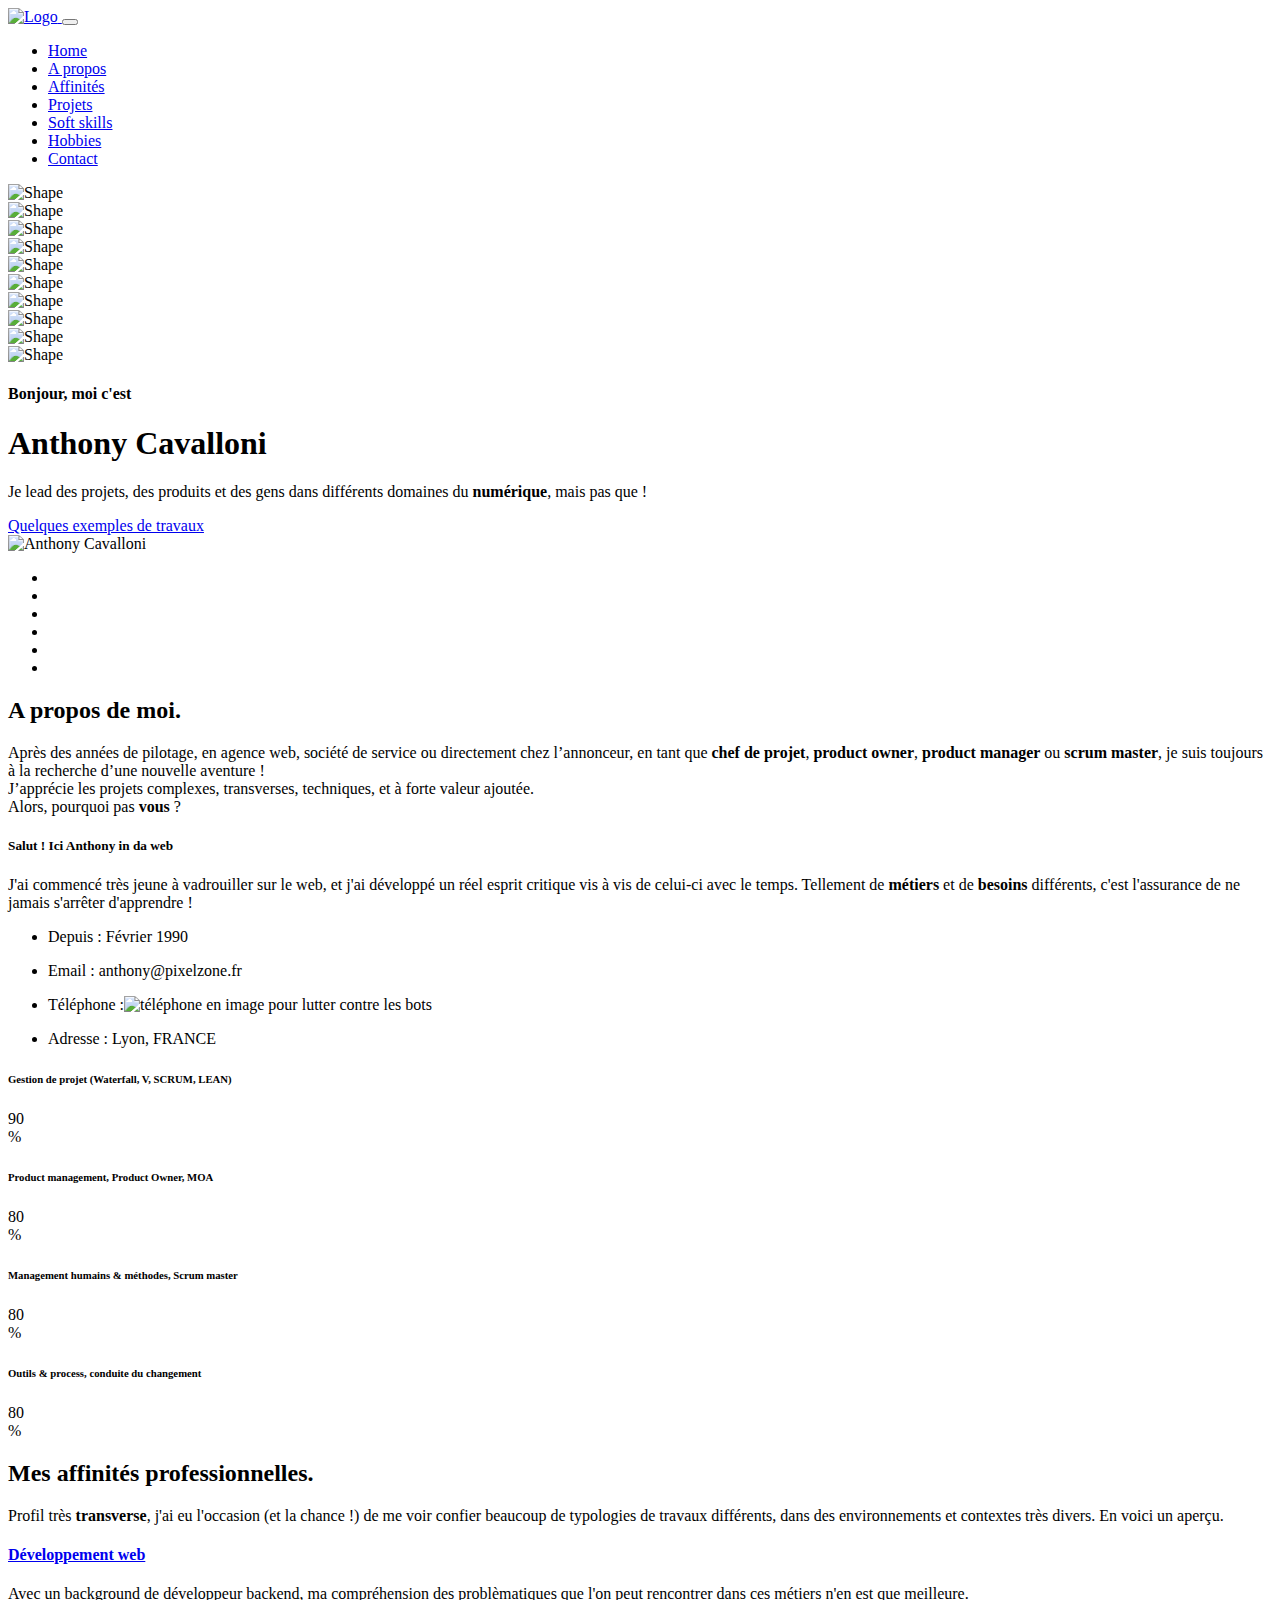
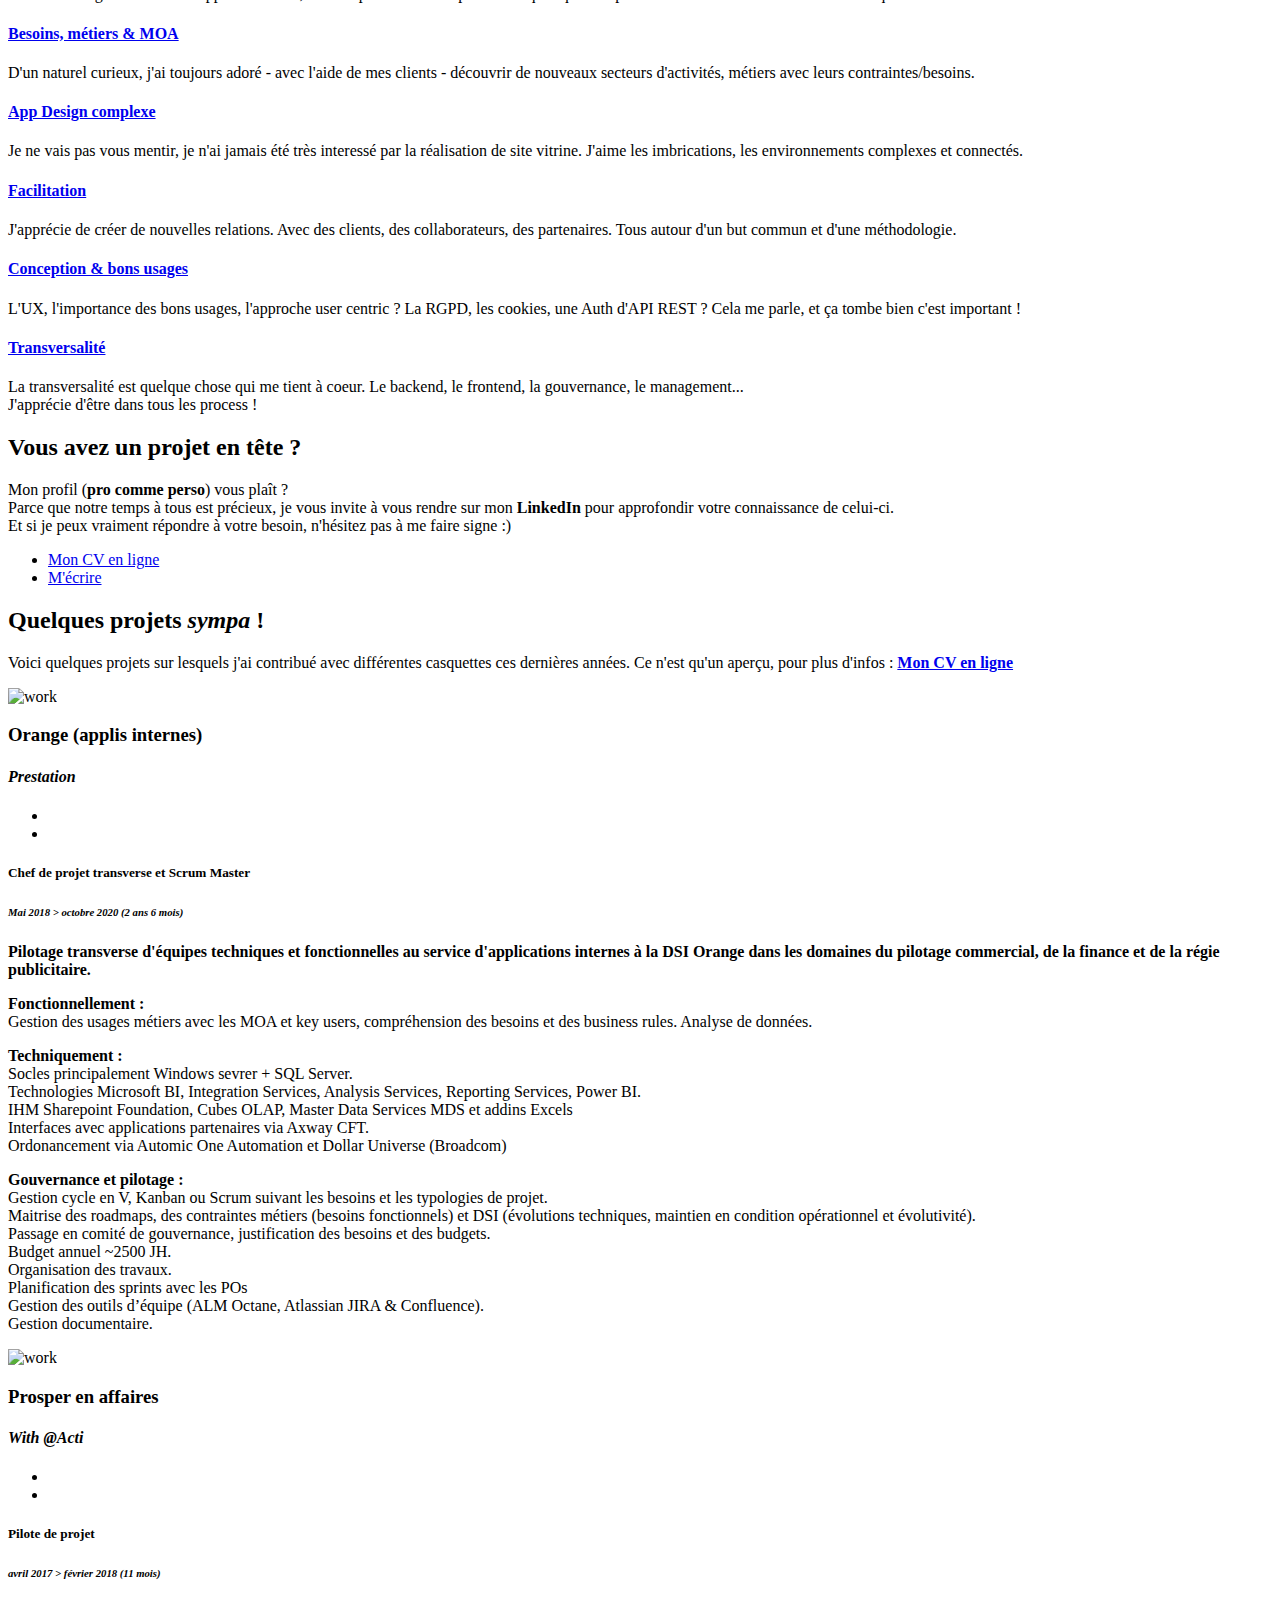
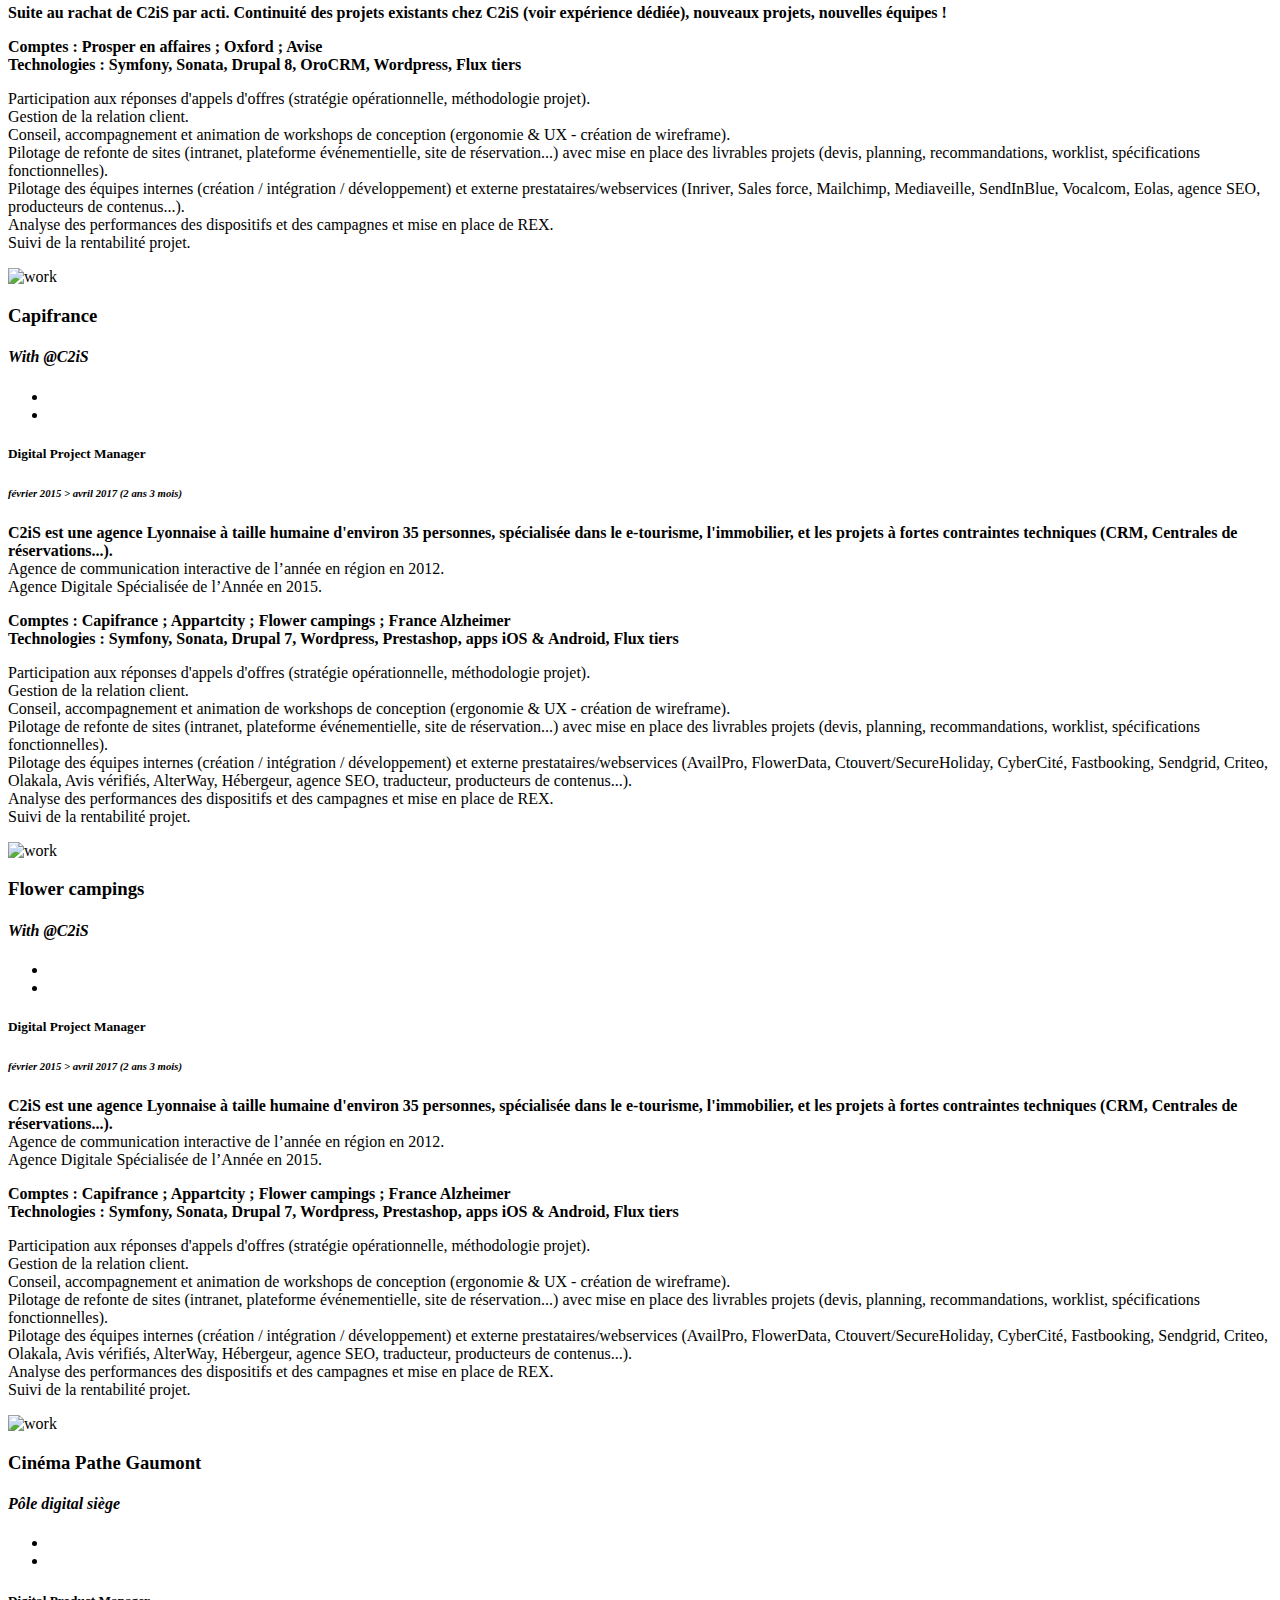
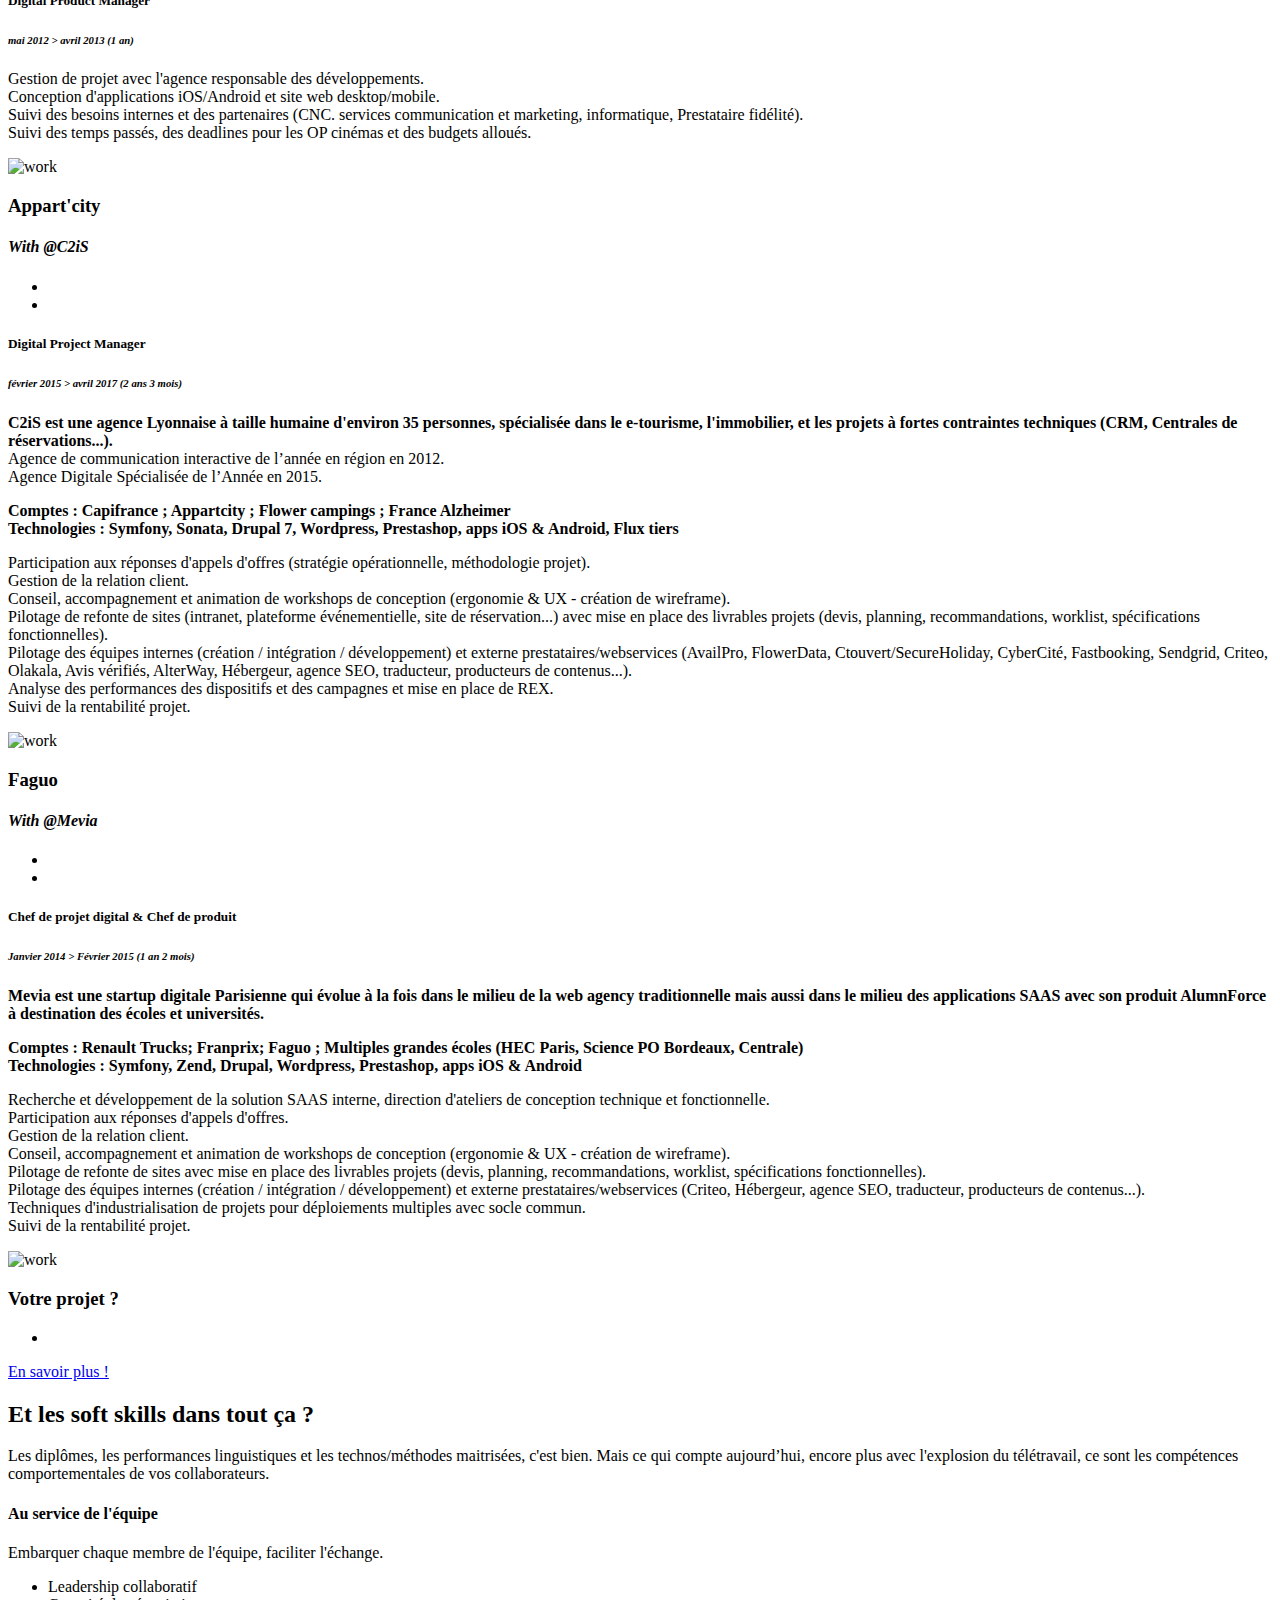
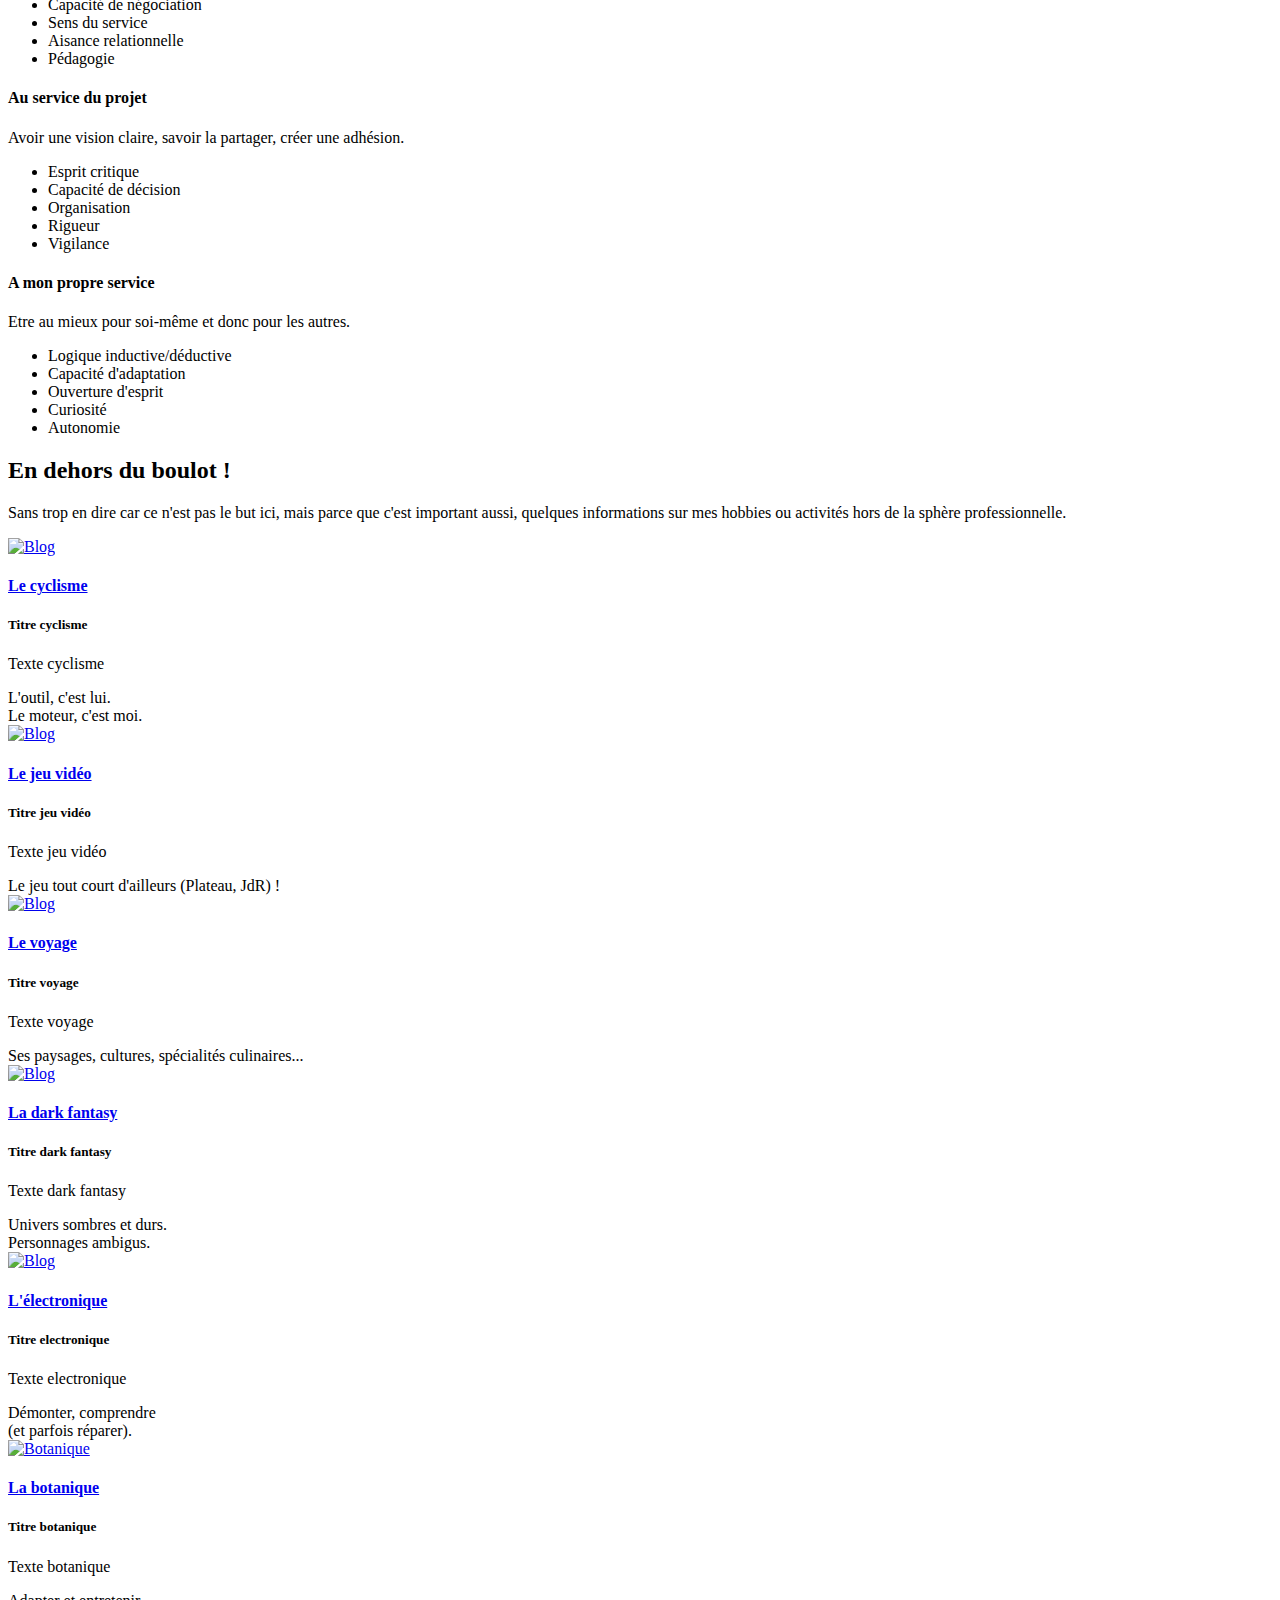
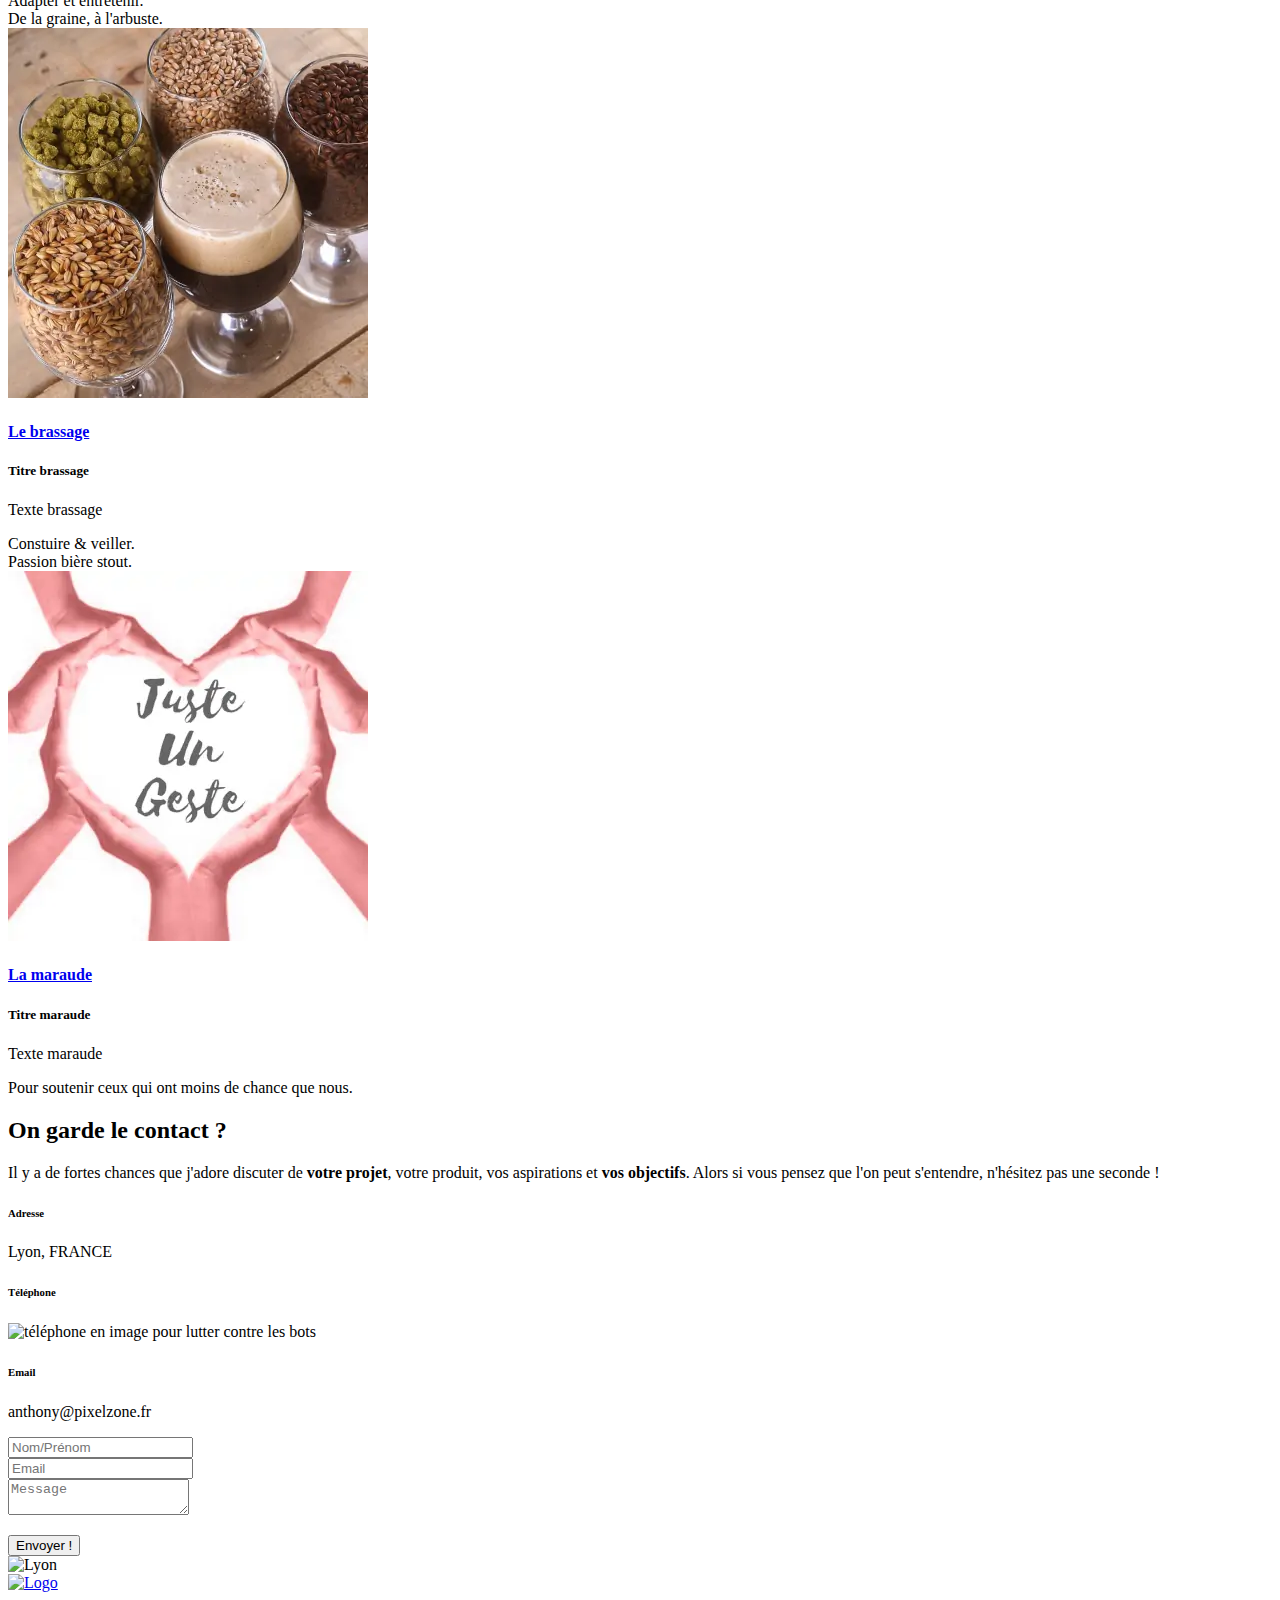
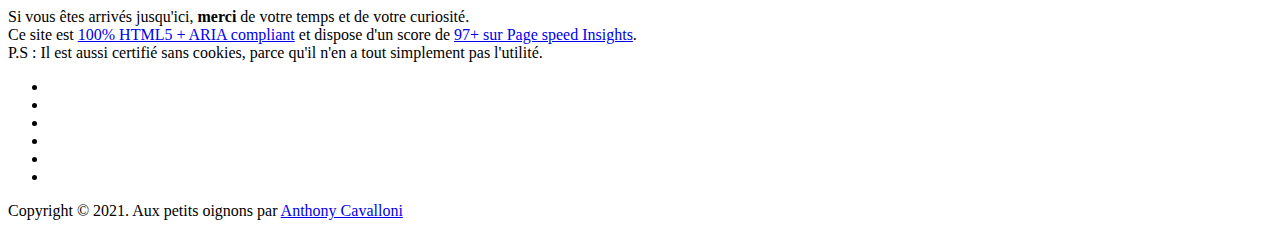
==== index.html @ 9d21a85a "wording improvements" ====
<!doctype html>
<html lang="fr">

<head>

    <!--====== Required meta tags ======-->
    <meta charset="utf-8">
    <meta http-equiv="x-ua-compatible" content="ie=edge">
    <meta name="viewport" content="width=device-width, initial-scale=1, shrink-to-fit=no">
    <meta name="robots" content="index">
    <meta name="description" content="Anthony CAVALLONI - Chef de projet / Product Owner / Scrum Master">
    <meta name="keywords" content="PO, SCRUM, CP, Chef de projet, Product Owner, Scrum Master, "/>
    <meta name="author" content="Anthony CAVALLONI" >
    <meta name="copyright" content="propriétaire du copyright" >


    <!--====== Title ======-->
    <title>Anthony CAVALLONI - Chef de projet / Product Owner / Scrum Master</title>

    <!--====== Favicon Icon ======-->
    <link rel="shortcut icon" href="assets/images/favicon.png" type="image/png">

    <!--====== Line Icons css ======-->
    <link rel="stylesheet" href="assets/css/LineIcons.css">

    <!--====== Magnific Popup css ======-->
    <link rel="stylesheet" href="assets/css/magnific-popup.css">

    <!--====== Default css ======-->
    <link rel="stylesheet" href="assets/css/default.css">

    <!--====== Style css ======-->
    <link rel="stylesheet" href="assets/css/style.css">

    <!--====== Bootstrap css ======-->
    <link rel="stylesheet" href="assets/css/bootstrap.min.css">

</head>

<body>

    <!--====== PRELOADER PART START ======-->

    <div class="preloader">
        <div class="loader_34">
            <div class="ytp-spinner">
                <div class="ytp-spinner-container">
                    <div class="ytp-spinner-rotator">
                        <div class="ytp-spinner-left">
                            <div class="ytp-spinner-circle"></div>
                        </div>
                        <div class="ytp-spinner-right">
                            <div class="ytp-spinner-circle"></div>
                        </div>
                    </div>
                </div>
            </div>
        </div>
    </div>

    <!--====== PRELOADER ENDS START ======-->

    <!--====== HEADER PART START ======-->

    <header id="home" class="header-area">
        <div class="navigation fixed-top">
            <div class="container">
                <div class="row">
                    <div class="col-lg-12">
                        <nav class="navbar navbar-expand-lg">
                            <a class="navbar-brand" href="/">
                                <img src="assets/images/logo.png" alt="Logo">
                            </a> <!-- Logo -->
                            <button class="navbar-toggler" type="button" data-toggle="collapse" data-target="#navbarSupportedContent" aria-controls="navbarSupportedContent" aria-expanded="false" aria-label="Toggle navigation">
                                <span class="toggler-icon"></span>
                                <span class="toggler-icon"></span>
                                <span class="toggler-icon"></span>
                            </button>

                            <div class="collapse navbar-collapse" id="navbarSupportedContent">
                                <ul class="navbar-nav ml-auto">
                                    <li class="nav-item active"><a class="page-scroll" href="#home">Home</a></li>
                                    <li class="nav-item"><a class="page-scroll" href="#about">A propos</a></li>
                                    <li class="nav-item"><a class="page-scroll" href="#service">Affinités</a></li>
                                    <li class="nav-item"><a class="page-scroll" href="#work">Projets</a></li>
                                    <li class="nav-item"><a class="page-scroll" href="#pricing">Soft skills</a></li>
                                    <li class="nav-item"><a class="page-scroll" href="#blog">Hobbies</a></li>
                                    <li class="nav-item"><a class="page-scroll" href="#contact">Contact</a></li>
                                </ul>
                            </div> <!-- navbar collapse -->
                        </nav> <!-- navbar -->
                    </div>
                </div> <!-- row -->
            </div> <!-- container -->
        </div> <!-- navigation -->

        <div id="parallax" class="header-content d-flex align-items-center">
            <div class="header-shape shape-one layer" data-depth="0.10">
                <img src="assets/images/banner/shape/shape-1.png" alt="Shape">
            </div> <!-- header shape -->
            <div class="header-shape shape-tow layer" data-depth="0.30">
                <img src="assets/images/banner/shape/shape-2.png" alt="Shape">
            </div> <!-- header shape -->
            <div class="header-shape shape-three layer" data-depth="0.40">
                <img src="assets/images/banner/shape/shape-3.png" alt="Shape">
            </div> <!-- header shape -->
            <div class="header-shape shape-fore layer" data-depth="0.60">
                <img src="assets/images/banner/shape/shape-2.png" alt="Shape">
            </div> <!-- header shape -->
            <div class="header-shape shape-five layer" data-depth="0.20">
                <img src="assets/images/banner/shape/shape-1.png" alt="Shape">
            </div> <!-- header shape -->
            <div class="header-shape shape-six layer" data-depth="0.15">
                <img src="assets/images/banner/shape/shape-4.png" alt="Shape">
            </div> <!-- header shape -->
            <div class="header-shape shape-seven layer" data-depth="0.50">
                <img src="assets/images/banner/shape/shape-5.png" alt="Shape">
            </div> <!-- header shape -->
            <div class="header-shape shape-eight layer" data-depth="0.40">
                <img src="assets/images/banner/shape/shape-3.png" alt="Shape">
            </div> <!-- header shape -->
            <div class="header-shape shape-nine layer" data-depth="0.20">
                <img src="assets/images/banner/shape/shape-6.png" alt="Shape">
            </div> <!-- header shape -->
            <div class="header-shape shape-ten layer" data-depth="0.30">
                <img src="assets/images/banner/shape/shape-3.png" alt="Shape">
            </div> <!-- header shape -->
            <div class="container">
                <div class="row align-items-center">
                    <div class="col-xl-5 col-lg-6">
                        <div class="header-content-right">
                            <h4 class="sub-title">Bonjour, moi c'est</h4>
                            <h1 class="title">Anthony Cavalloni</h1>
                            <p>Je lead des projets, des produits et des gens dans différents domaines du <b>numérique</b>, mais pas que !</p>
                            <a class="main-btn page-scroll" href="#work">Quelques exemples de travaux</a>
                        </div> <!-- header content right -->
                    </div>
                    <div class="col-lg-6 offset-xl-1">
                        <div class="header-image d-none d-lg-block">
                            <img src="assets/images/banner/anthony_cavalloni.webp" alt="Anthony Cavalloni">
                        </div> <!-- header image -->
                    </div>
                </div> <!-- row -->
            </div> <!-- container -->
            <div class="header-social">
                <div class="container">
                    <div class="row">
                        <div class="col-lg-12">
                            <div class="header-social-icon">
                                <ul>
                                    <li><a href="https://www.linkedin.com/in/anthonycavalloni/"><i class="lni-linkedin-original"></i></a></li>
                                    <li><a href="https://twitter.com/Gugulito_fr"><i class="lni-twitter-original"></i></a></li>
                                    <li><a href="https://github.com/gugul"><i class="lni-github-original"></i></a></li>
                                    <li><a href="https://www.instagram.com/gugulito69/"><i class="lni-instagram-original"></i></a></li>
                                    <li><a href="https://www.psthc.fr/profil-psn-Gugulito.htm"><i class="lni-game"></i></a></li>
                                    <li><a href="https://open.spotify.com/playlist/1IXLL2IR5UKmJcnIMZHQyR?si=dLfv4WkcTTSU0nn0tFEuKA"><i class="lni-spotify-original"></i></a></li>
                                </ul>
                            </div> <!-- header social -->
                        </div>
                    </div> <!-- row -->
                </div> <!-- container -->
            </div> <!-- header social -->
        </div> <!-- header content -->
    </header>

    <!--====== HEADER PART ENDS ======-->

    <!--====== ABOUT PART START ======-->

    <section id="about" class="about-area pt-90 pb-90">
        <div class="container">
            <div class="row justify-content-center">
                <div class="col-lg-8">
                    <div class="section-title text-center">
                        <h2 class="title">A propos de moi.</h2>
                        <p>Après des années de pilotage, en agence web, société de service ou directement chez l’annonceur, en tant que <b>chef de projet</b>, <b>product owner</b>, <b>product manager</b> ou <b>scrum master</b>, je suis toujours à la recherche d’une nouvelle aventure !
                            <br />J’apprécie les projets complexes, transverses, techniques, et à forte valeur ajoutée.
                            <br />Alors, pourquoi pas <b>vous</b> ?</p>
                    </div> <!-- section title -->
                </div>
            </div> <!-- row -->
            <div class="row">
                <div class="col-lg-6">
                    <div class="about-content mt-50">
                        <h5 class="about-title">Salut ! Ici Anthony in da web</h5>
                        <p>J'ai commencé très jeune à vadrouiller sur le web, et j'ai développé un réel esprit critique vis à vis de celui-ci avec le temps. Tellement de <b>métiers</b> et de <b>besoins</b> différents, c'est l'assurance de ne jamais s'arrêter d'apprendre !</p>
                        <ul class="clearfix">
                            <li>
                                <div class="single-info d-flex align-items-center">
                                    <div class="info-icon">
                                        <i class="lni-calendar"></i>
                                    </div>
                                    <div class="info-text">
                                        <p><span>Depuis :</span> Février 1990</p>
                                    </div>
                                </div> <!-- single info -->
                            </li>
                            <li>
                                <div class="single-info d-flex align-items-center">
                                    <div class="info-icon">
                                        <i class="lni-envelope"></i>
                                    </div>
                                    <div class="info-text">
                                        <p><span>Email :</span> anthony@pixelzone.fr</p>
                                    </div>
                                </div> <!-- single info -->
                            </li>
                            <li>
                                <div class="single-info d-flex align-items-center">
                                    <div class="info-icon">
                                        <i class="lni-phone-handset"></i>
                                    </div>
                                    <div class="info-text">
                                        <p><span>Téléphone :</span><img src="assets/images/telephone.webp" alt="téléphone en image pour lutter contre les bots"></p>
                                    </div>
                                </div> <!-- single info -->
                            </li>
                            <li>
                                <div class="single-info d-flex align-items-center">
                                    <div class="info-icon">
                                        <i class="lni-map-marker"></i>
                                    </div>
                                    <div class="info-text">
                                        <p><span>Adresse :</span> Lyon, FRANCE</p>
                                    </div>
                                </div> <!-- single info -->
                            </li>
                        </ul>
                    </div> <!-- about content -->
                </div>
                <div class="col-xl-5 offset-xl-1 col-lg-6">
                    <div class="about-skills pt-25">
                        <div class="skill-item mt-25">
                            <div class="skill-header">
                                <h6 class="skill-title">Gestion de projet (Waterfall, V, SCRUM, LEAN)</h6>
                                <div class="skill-percentage">
                                    <div class="count-box counted">
                                        <span class="counter">90</span>
                                    </div>
                                    %
                                </div>
                            </div>
                            <div class="skill-bar">
                                <div class="bar-inner">
                                    <div class="bar progress-line" data-width="90"></div>
                                </div>
                            </div>
                        </div> <!-- skill item -->
                        <div class="skill-item mt-25">
                            <div class="skill-header">
                                <h6 class="skill-title">Product management, Product Owner, MOA</h6>
                                <div class="skill-percentage">
                                    <div class="count-box counted">
                                        <span class="counter">80</span>
                                    </div>
                                    %
                                </div>
                            </div>
                            <div class="skill-bar">
                                <div class="bar-inner">
                                    <div class="bar progress-line" data-width="80"></div>
                                </div>
                            </div>
                        </div> <!-- skill item -->
                        <div class="skill-item mt-25">
                            <div class="skill-header">
                                <h6 class="skill-title">Management humains & méthodes, Scrum master</h6>
                                <div class="skill-percentage">
                                    <div class="count-box counted">
                                        <span class="counter">80</span>
                                    </div>
                                    %
                                </div>
                            </div>
                            <div class="skill-bar">
                                <div class="bar-inner">
                                    <div class="bar progress-line" data-width="80"></div>
                                </div>
                            </div>
                        </div> <!-- skill item -->
                        <div class="skill-item mt-25">
                            <div class="skill-header">
                                <h6 class="skill-title">Outils & process, conduite du changement</h6>
                                <div class="skill-percentage">
                                    <div class="count-box counted">
                                        <span class="counter">80</span>
                                    </div>
                                    %
                                </div>
                            </div>
                            <div class="skill-bar">
                                <div class="bar-inner">
                                    <div class="bar progress-line" data-width="80"></div>
                                </div>
                            </div>
                        </div> <!-- skill item -->
                    </div> <!-- about skills -->
                </div>
            </div> <!-- row -->
        </div> <!-- container -->
    </section>

    <!--====== ABOUT PART ENDS ======-->

    <!--====== SERVICES PART START ======-->

    <section id="service" class="services-area gray-bg pt-90 pb-90">
        <div class="container">
            <div class="row justify-content-center">
                <div class="col-lg-8">
                    <div class="section-title text-center pb-30">
                        <h2 class="title">Mes affinités professionnelles.</h2>
                        <p>Profil très <b>transverse</b>, j'ai eu l'occasion (et la chance !) de me voir confier beaucoup de typologies de travaux différents, dans des environnements et contextes très divers. En voici un aperçu.</p>
                    </div> <!-- section title -->
                </div>
            </div> <!-- row -->
            <div class="row justify-content-center">
                <div class="col-lg-4 col-md-6 col-sm-8">
                    <div class="single-service text-center mt-30">
                        <div class="service-icon">
                            <i class="lni-code-alt"></i>
                        </div>
                        <div class="service-content">
                            <h4 class="service-title"><a href="#work" class="page-scroll">Développement web</a></h4>
                            <p>Avec un background de développeur backend, ma compréhension des problèmatiques que l'on peut rencontrer dans ces métiers n'en est que meilleure.</p>
                        </div>
                    </div> <!-- single service -->
                </div>
                <div class="col-lg-4 col-md-6 col-sm-8">
                    <div class="single-service text-center mt-30">
                        <div class="service-icon">
                            <i class="lni-book"></i>
                        </div>
                        <div class="service-content">
                            <h4 class="service-title"><a href="#work" class="page-scroll">Besoins, métiers & MOA</a></h4>
                            <p>D'un naturel curieux, j'ai toujours adoré - avec l'aide de mes clients - découvrir de nouveaux secteurs d'activités, métiers avec leurs contraintes/besoins.</p>
                        </div>
                    </div> <!-- single service -->
                </div>
                <div class="col-lg-4 col-md-6 col-sm-8">
                    <div class="single-service text-center mt-30">
                        <div class="service-icon">
                            <i class="lni-construction"></i>
                        </div>
                        <div class="service-content">
                            <h4 class="service-title"><a href="#work" class="page-scroll">App Design complexe</a></h4>
                            <p>Je ne vais pas vous mentir, je n'ai jamais été très interessé par la réalisation de site vitrine. J'aime les imbrications, les environnements complexes et connectés.</p>
                        </div>
                    </div> <!-- single service -->
                </div>
                <div class="col-lg-4 col-md-6 col-sm-8">
                    <div class="single-service text-center mt-30">
                        <div class="service-icon">
                            <i class="lni-customer"></i>
                        </div>
                        <div class="service-content">
                            <h4 class="service-title"><a href="#work" class="page-scroll">Facilitation</a></h4>
                            <p>J'apprécie de créer de nouvelles relations. Avec des clients, des collaborateurs, des partenaires. Tous autour d'un but commun et d'une méthodologie.</p>
                        </div>
                    </div> <!-- single service -->
                </div>
                <div class="col-lg-4 col-md-6 col-sm-8">
                    <div class="single-service text-center mt-30">
                        <div class="service-icon">
                            <i class="lni-website"></i>
                        </div>
                        <div class="service-content">
                            <h4 class="service-title"><a href="#work" class="page-scroll">Conception & bons usages</a></h4>
                            <p>L'UX, l'importance des bons usages, l'approche user centric ? La RGPD, les cookies, une Auth d'API REST ? Cela me parle, et ça tombe bien c'est important !</p>
                        </div>
                    </div> <!-- single service -->
                </div>
                <div class="col-lg-4 col-md-6 col-sm-8">
                    <div class="single-service text-center mt-30">
                        <div class="service-icon">
                            <i class="lni-direction-alt"></i>
                        </div>
                        <div class="service-content">
                            <h4 class="service-title"><a href="#work" class="page-scroll">Transversalité</a></h4>
                            <p>La transversalité est quelque chose qui me tient à coeur. Le backend, le frontend, la gouvernance, le management...<br /> J'apprécie d'être dans tous les process !</p>
                        </div>
                    </div> <!-- single service -->
                </div>
            </div> <!-- row -->
        </div> <!-- container -->
    </section>

    <!--====== SERVICES PART ENDS ======-->

    <!--====== CALL TO ACTION PART START ======-->

    <section id="call-to-action" class="call-to-action pt-90 pb-90 bg_cover" style="background-image: url(assets/images/call-to-action.webp)">
        <div class="container">
            <div class="row justify-content-center">
                <div class="col-xl-8 col-lg-9">
                    <div class="call-action-content text-center">
                        <h2 class="action-title">Vous avez un projet en tête ?</h2>
                        <p>Mon profil (<b>pro comme perso</b>) vous plaît ? <br />
                            Parce que notre temps à tous est précieux, je vous invite à vous rendre sur mon <b>LinkedIn</b> pour approfondir votre connaissance de celui-ci.<br />
                            Et si je peux vraiment répondre à votre besoin, n'hésitez pas à me faire signe :)</p>
                        <ul>
                            <li><a class="main-btn custom" href="https://www.linkedin.com/in/anthonycavalloni/">Mon CV en ligne</a></li>
                            <li><a class="main-btn custom-2" href="mailto:anthony@pixelzone.fr?subject=Bonjour%20Anthony%20!">M'écrire</a></li>
                        </ul>
                    </div> <!-- call action content -->
                </div>
            </div> <!-- row -->
        </div> <!-- container -->
    </section>

    <!--====== CALL TO ACTION PART ENDS ======-->

    <!--====== WORK PART START ======-->

    <section id="work" class="work-area pt-90 pb-90">
        <div class="container">
            <div class="row">
                <div class="col-lg-8">
                    <div class="section-title pb-25">
                        <h2 class="title">Quelques projets <i>sympa</i> !</h2>
                        <p>Voici quelques projets sur lesquels j'ai contribué avec différentes casquettes ces dernières années. Ce n'est qu'un aperçu, pour plus d'infos : <a href="https://www.linkedin.com/in/anthonycavalloni/"><b>Mon CV en ligne</b></a></p>
                    </div> <!-- section title -->
                </div>
            </div> <!-- row -->
            <div class="row">
                <div class="col-lg-4 col-md-6 col-sm-6">
                    <div class="single-work text-center mt-30">
                        <div class="work-image">
                            <img src="assets/images/work/w-1.webp" alt="work">
                        </div>
                        <div class="work-overlay">
                            <div class="work-content">
                                <h3 class="work-title">Orange (applis internes)</h3>
                                <h4 class="work-title"><i>Prestation</i></h4>
                                <ul>
                                    <li><a class="text-popup" href="#text-orange"><i class="lni-zoom-in"></i></a></li>
                                    <li><a href="https://www.orange.fr/"><i class="lni-link"></i></a></li>
                                </ul>
                                <div id="text-orange" class="zoom-anim-dialog mfp-hide white-popup">
                                    <h5>Chef de projet transverse et Scrum Master</h5>
                                    <h6><i>Mai 2018 > octobre 2020 (2 ans 6 mois)</i></h6>
                                    <p><b>Pilotage transverse d'équipes techniques et fonctionnelles au service d'applications internes à la DSI Orange dans les domaines du pilotage commercial, de la finance et de la régie publicitaire.</b></p>
                                    <p><b>Fonctionnellement :</b> <br />
                                        Gestion des usages métiers avec les MOA et key users, compréhension des besoins et des business rules.
                                        Analyse de données.
                                    </p>
                                    <p><b>Techniquement :</b> <br />
                                        Socles principalement Windows sevrer + SQL Server.<br />
                                        Technologies Microsoft BI, Integration Services, Analysis Services, Reporting Services, Power BI.<br />
                                        IHM Sharepoint Foundation, Cubes OLAP, Master Data Services MDS et addins Excels<br />
                                        Interfaces avec applications partenaires via Axway CFT.<br />
                                        Ordonancement via Automic One Automation et Dollar Universe (Broadcom)
                                    </p>
                                    <p><b>Gouvernance et pilotage :</b> <br />
                                        Gestion cycle en V, Kanban ou Scrum suivant les besoins et les typologies de projet.<br />
                                        Maitrise des roadmaps, des contraintes métiers (besoins fonctionnels) et DSI (évolutions techniques, maintien en condition opérationnel et évolutivité).<br />
                                        Passage en comité de gouvernance, justification des besoins et des budgets.<br />
                                        Budget annuel ~2500 JH.<br />
                                        Organisation des travaux.<br />
                                        Planification des sprints avec les POs<br />
                                        Gestion des outils d’équipe (ALM Octane, Atlassian JIRA & Confluence).<br />
                                        Gestion documentaire.
                                    </p>
                                </div>
                            </div>
                        </div>
                    </div> <!-- single work -->
                </div>
                <div class="col-lg-4 col-md-6 col-sm-6">
                    <div class="single-work text-center mt-30">
                        <div class="work-image">
                            <img src="assets/images/work/w-2.webp" alt="work">
                        </div>
                        <div class="work-overlay">
                            <div class="work-content">
                                <h3 class="work-title">Prosper en affaires</h3>
                                <h4 class="work-title"><i>With @Acti</i></h4>
                                <ul>
                                    <li><a class="text-popup" href="#text-prosper"><i class="lni-zoom-in"></i></a></li>
                                    <li><a href="https://www.prosperenaffaires.fr/"><i class="lni-link"></i></a></li>
                                </ul>
                                <div id="text-prosper" class="zoom-anim-dialog mfp-hide white-popup">
                                    <h5>Pilote de projet</h5>
                                    <h6><i>avril 2017 > février 2018 (11 mois)</i></h6>
                                    <p><b>Suite au rachat de C2iS par acti. Continuité des projets existants chez C2iS (voir expérience dédiée), nouveaux projets, nouvelles équipes !</b></p>
                                    <p><b>Comptes : Prosper en affaires ; Oxford ; Avise<br />
                                        Technologies : Symfony, Sonata, Drupal 8, OroCRM, Wordpress, Flux tiers</b></p>
                                    <p>Participation aux réponses d'appels d'offres (stratégie opérationnelle, méthodologie projet).<br />
                                        Gestion de la relation client.<br />
                                        Conseil, accompagnement et animation de workshops de conception (ergonomie & UX - création de wireframe).<br />
                                        Pilotage de refonte de sites (intranet, plateforme événementielle, site de réservation...) avec mise en place des livrables projets (devis, planning, recommandations, worklist, spécifications fonctionnelles).<br />
                                        Pilotage des équipes internes (création / intégration / développement) et externe prestataires/webservices (Inriver, Sales force, Mailchimp, Mediaveille, SendInBlue, Vocalcom, Eolas, agence SEO, producteurs de contenus...).<br />
                                        Analyse des performances des dispositifs et des campagnes et mise en place de REX.<br />
                                        Suivi de la rentabilité projet.</p>
                                </div>
                            </div>
                        </div>
                    </div> <!-- single work -->
                </div>
                <div class="col-lg-4 col-md-6 col-sm-6">
                    <div class="single-work text-center mt-30">
                        <div class="work-image">
                            <img src="assets/images/work/w-3.webp" alt="work">
                        </div>
                        <div class="work-overlay">
                            <div class="work-content">
                                <h3 class="work-title">Capifrance</h3>
                                <h4 class="work-title"><i>With @C2iS</i></h4>
                                <ul>
                                    <li><a class="text-popup" href="#text-capifrance"><i class="lni-zoom-in"></i></a></li>
                                    <li><a href="https://www.capifrance.fr/"><i class="lni-link"></i></a></li>
                                </ul>
                                <div id="text-capifrance" class="zoom-anim-dialog mfp-hide white-popup">
                                    <h5>Digital Project Manager</h5>
                                    <h6><i>février 2015 > avril 2017 (2 ans 3 mois)</i></h6>
                                    <p><b>C2iS est une agence Lyonnaise à taille humaine d'environ 35 personnes, spécialisée dans le e-tourisme, l'immobilier, et les projets à fortes contraintes techniques (CRM, Centrales de réservations...).</b><br />
                                        Agence de communication interactive de l’année en région en 2012.<br />
                                        Agence Digitale Spécialisée de l’Année en 2015.</p>
                                    <p><b>Comptes : Capifrance ; Appartcity ; Flower campings ; France Alzheimer<br/>
                                        Technologies : Symfony, Sonata, Drupal 7, Wordpress, Prestashop, apps iOS & Android, Flux tiers</b></p>
                                    <p>Participation aux réponses d'appels d'offres (stratégie opérationnelle, méthodologie projet).<br />
                                        Gestion de la relation client.<br />
                                        Conseil, accompagnement et animation de workshops de conception (ergonomie & UX - création de wireframe).<br />
                                        Pilotage de refonte de sites (intranet, plateforme événementielle, site de réservation...) avec mise en place des livrables projets (devis, planning, recommandations, worklist, spécifications fonctionnelles).<br />
                                        Pilotage des équipes internes (création / intégration / développement) et externe prestataires/webservices (AvailPro, FlowerData, Ctouvert/SecureHoliday, CyberCité, Fastbooking, Sendgrid, Criteo, Olakala, Avis vérifiés, AlterWay, Hébergeur, agence SEO, traducteur, producteurs de contenus...).<br />
                                        Analyse des performances des dispositifs et des campagnes et mise en place de REX.<br />
                                        Suivi de la rentabilité projet.</p>
                                </div>
                            </div>
                        </div>
                    </div> <!-- single work -->
                </div>
                <div class="col-lg-4 col-md-6 col-sm-6">
                    <div class="single-work text-center mt-30">
                        <div class="work-image">
                            <img src="assets/images/work/w-4.webp" alt="work">
                        </div>
                        <div class="work-overlay">
                            <div class="work-content">
                                <h3 class="work-title">Flower campings</h3>
                                <h4 class="work-title"><i>With @C2iS</i></h4>
                                <ul>
                                    <li><a class="text-popup" href="#text-flower"><i class="lni-zoom-in"></i></a></li>
                                    <li><a href="https://www.flowercampings.com/"><i class="lni-link"></i></a></li>
                                </ul>
                                <div id="text-flower" class="zoom-anim-dialog mfp-hide white-popup">
                                    <h5>Digital Project Manager</h5>
                                    <h6><i>février 2015 > avril 2017 (2 ans 3 mois)</i></h6>
                                    <p><b>C2iS est une agence Lyonnaise à taille humaine d'environ 35 personnes, spécialisée dans le e-tourisme, l'immobilier, et les projets à fortes contraintes techniques (CRM, Centrales de réservations...).</b><br />
                                        Agence de communication interactive de l’année en région en 2012.<br />
                                        Agence Digitale Spécialisée de l’Année en 2015.</p>
                                    <p><b>Comptes : Capifrance ; Appartcity ; Flower campings ; France Alzheimer<br />
                                        Technologies : Symfony, Sonata, Drupal 7, Wordpress, Prestashop, apps iOS & Android, Flux tiers</b></p>
                                    <p>Participation aux réponses d'appels d'offres (stratégie opérationnelle, méthodologie projet).<br />
                                        Gestion de la relation client.<br />
                                        Conseil, accompagnement et animation de workshops de conception (ergonomie & UX - création de wireframe).<br />
                                        Pilotage de refonte de sites (intranet, plateforme événementielle, site de réservation...) avec mise en place des livrables projets (devis, planning, recommandations, worklist, spécifications fonctionnelles).<br />
                                        Pilotage des équipes internes (création / intégration / développement) et externe prestataires/webservices (AvailPro, FlowerData, Ctouvert/SecureHoliday, CyberCité, Fastbooking, Sendgrid, Criteo, Olakala, Avis vérifiés, AlterWay, Hébergeur, agence SEO, traducteur, producteurs de contenus...).<br />
                                        Analyse des performances des dispositifs et des campagnes et mise en place de REX.<br />
                                        Suivi de la rentabilité projet.</p>
                                </div>
                            </div>
                        </div>
                    </div> <!-- single work -->
                </div>
                <div class="col-lg-4 col-md-6 col-sm-6">
                    <div class="single-work text-center mt-30">
                        <div class="work-image">
                            <img src="assets/images/work/w-5.webp" alt="work">
                        </div>
                        <div class="work-overlay">
                            <div class="work-content">
                                <h3 class="work-title">Cinéma Pathe Gaumont</h3>
                                <h4 class="work-title"><i>Pôle digital siège</i></h4>
                                <ul>
                                    <li><a class="text-popup" href="#text-cpg"><i class="lni-zoom-in"></i></a></li>
                                    <li><a href="https://www.cinemaspathegaumont.com/"><i class="lni-link"></i></a></li>
                                </ul>
                                <div id="text-cpg" class="zoom-anim-dialog mfp-hide white-popup">
                                    <h5>Digital Product Manager</h5>
                                    <h6><i>mai 2012 > avril 2013 (1 an)</i></h6>
                                    <p>Gestion de projet avec l'agence responsable des développements.<br />
                                        Conception d'applications iOS/Android et site web desktop/mobile.<br />
                                        Suivi des besoins internes et des partenaires (CNC. services communication et marketing, informatique, Prestataire fidélité).<br />
                                        Suivi des temps passés, des deadlines pour les OP cinémas et des budgets alloués.</p>
                                </div>
                            </div>
                        </div>
                    </div> <!-- single work -->
                </div>
                <div class="col-lg-4 col-md-6 col-sm-6">
                    <div class="single-work text-center mt-30">
                        <div class="work-image">
                            <img src="assets/images/work/w-6.webp" alt="work">
                        </div>
                        <div class="work-overlay">
                            <div class="work-content">
                                <h3 class="work-title">Appart'city</h3>
                                <h4 class="work-title"><i>With @C2iS</i></h4>
                                <ul>
                                    <li><a class="text-popup" href="#text-appartcity"><i class="lni-zoom-in"></i></a></li>
                                    <li><a href="https://www.appartcity.com/fr/"><i class="lni-link"></i></a></li>
                                </ul>
                                <div id="text-appartcity" class="zoom-anim-dialog mfp-hide white-popup">
                                    <h5>Digital Project Manager</h5>
                                    <h6><i>février 2015 > avril 2017 (2 ans 3 mois)</i></h6>
                                    <p><b>C2iS est une agence Lyonnaise à taille humaine d'environ 35 personnes, spécialisée dans le e-tourisme, l'immobilier, et les projets à fortes contraintes techniques (CRM, Centrales de réservations...).</b><br />
                                        Agence de communication interactive de l’année en région en 2012.<br />
                                        Agence Digitale Spécialisée de l’Année en 2015.</p>
                                    <p><b>Comptes : Capifrance ; Appartcity ; Flower campings ; France Alzheimer<br />
                                        Technologies : Symfony, Sonata, Drupal 7, Wordpress, Prestashop, apps iOS & Android, Flux tiers</b></p>
                                    <p>Participation aux réponses d'appels d'offres (stratégie opérationnelle, méthodologie projet).<br />
                                        Gestion de la relation client.<br />
                                        Conseil, accompagnement et animation de workshops de conception (ergonomie & UX - création de wireframe).<br />
                                        Pilotage de refonte de sites (intranet, plateforme événementielle, site de réservation...) avec mise en place des livrables projets (devis, planning, recommandations, worklist, spécifications fonctionnelles).<br />
                                        Pilotage des équipes internes (création / intégration / développement) et externe prestataires/webservices (AvailPro, FlowerData, Ctouvert/SecureHoliday, CyberCité, Fastbooking, Sendgrid, Criteo, Olakala, Avis vérifiés, AlterWay, Hébergeur, agence SEO, traducteur, producteurs de contenus...).<br />
                                        Analyse des performances des dispositifs et des campagnes et mise en place de REX.<br />
                                        Suivi de la rentabilité projet.</p>
                                </div>
                            </div>
                        </div>
                    </div> <!-- single work -->
                </div>
                <div class="col-lg-4 col-md-6 col-sm-6">
                    <div class="single-work text-center mt-30">
                        <div class="work-image">
                            <img src="assets/images/work/w-7.webp" alt="work">
                        </div>
                        <div class="work-overlay">
                            <div class="work-content">
                                <h3 class="work-title">Faguo</h3>
                                <h4 class="work-title"><i>With @Mevia</i></h4>
                                <ul>
                                    <li><a class="text-popup" href="#text-faguo"><i class="lni-zoom-in"></i></a></li>
                                    <li><a href="https://www.faguo-store.com/"><i class="lni-link"></i></a></li>
                                </ul>
                                <div id="text-faguo" class="zoom-anim-dialog mfp-hide white-popup">
                                    <h5>Chef de projet digital & Chef de produit</h5>
                                    <h6><i>Janvier 2014 > Février 2015 (1 an 2 mois)</i></h6>
                                    <p><b>Mevia est une startup digitale Parisienne qui évolue à la fois dans le milieu de la web agency traditionnelle mais aussi dans le milieu des applications SAAS avec son produit AlumnForce à destination des écoles et universités.</b></p>
                                    <p><b>Comptes : Renault Trucks; Franprix; Faguo ; Multiples grandes écoles (HEC Paris, Science PO Bordeaux, Centrale)<br />
                                        Technologies : Symfony, Zend, Drupal, Wordpress, Prestashop, apps iOS & Android</b></p>
                                    <p>Recherche et développement de la solution SAAS interne, direction d'ateliers de conception technique et fonctionnelle.<br />
                                        Participation aux réponses d'appels d'offres.<br />
                                        Gestion de la relation client.<br />
                                        Conseil, accompagnement et animation de workshops de conception (ergonomie & UX - création de wireframe).<br />
                                        Pilotage de refonte de sites avec mise en place des livrables projets (devis, planning, recommandations, worklist, spécifications fonctionnelles).<br />
                                        Pilotage des équipes internes (création / intégration / développement) et externe prestataires/webservices (Criteo, Hébergeur, agence SEO, traducteur, producteurs de contenus...).<br />
                                        Techniques d'industrialisation de projets pour déploiements multiples avec socle commun.<br />
                                        Suivi de la rentabilité projet.</p>
                                </div>
                            </div>
                        </div>
                    </div> <!-- single work -->
                </div>
                <div class="col-lg-4 col-md-6 col-sm-6">
                    <div class="single-work text-center mt-30">
                        <div class="work-image">
                            <img src="assets/images/work/w-8.webp" alt="work">
                        </div>
                        <div class="work-overlay">
                            <div class="work-content">
                                <h3 class="work-title">Votre projet ?</h3>
                                <ul>
                                    <!--<li><a class="image-popup" href="assets/images/work/w-8.webp"><i class="lni-plus"></i></a></li>-->
                                    <li><a href="mailto:anthony@pixelzone.fr?subject=Bonjour%20Anthony%20!"><i class="lni-pencil"></i></a></li>
                                </ul>
                            </div>
                        </div>
                    </div> <!-- single work -->
                </div>
            </div> <!-- row -->
            <div class="row">
                <div class="col-lg-12">
                    <div class="work-more text-center mt-50">
                        <a class="main-btn" href="https://www.linkedin.com/in/anthonycavalloni/">En savoir plus !</a>
                    </div> <!-- work more -->
                </div>
            </div> <!-- row -->
        </div> <!-- container -->
    </section>

    <!--====== WORK PART ENDS ======-->

    <!--====== PRICING PART START ======-->

    <section id="pricing" class="pricing-area gray-bg pt-90 pb-90">
        <div class="container">
            <div class="row justify-content-center">
                <div class="col-lg-8">
                    <div class="section-title text-center pb-25">
                        <h2 class="title">Et les soft skills dans tout ça ?</h2>
                        <p>Les diplômes, les performances linguistiques et les technos/méthodes maitrisées, c'est bien. Mais ce qui compte aujourd’hui, encore plus avec l'explosion du télétravail, ce sont les compétences comportementales de vos collaborateurs.</p>
                    </div>
                </div>
            </div>
            <div class="row justify-content-center">
                <div class="col-lg-4 col-md-8 col-sm-9">
                    <div class="single-pricing text-center mt-30">
                        <div class="pricing-package">
                            <h4 class="package-title">Au service de l'équipe</h4>
                        </div>
                        <div class="pricing-body">
                            <div class="pricing-text">
                                <p>Embarquer chaque membre de l'équipe, faciliter l'échange.</p>
                                <!--<span class="price">$19.00</span>-->
                            </div>
                            <div class="pricing-list">
                                <ul>
                                    <li>Leadership collaboratif</li>
                                    <li>Capacité de négociation</li>
                                    <li>Sens du service</li>
                                    <li>Aisance relationnelle</li>
                                    <li>Pédagogie</li>
                                </ul>
                            </div>
                            <!--<div class="pricing-btn">
                                <a class="main-btn" href="#contact">get quote</a>
                            </div>-->
                        </div>
                    </div>
                </div>
                <div class="col-lg-4 col-md-8 col-sm-9">
                    <div class="single-pricing active text-center mt-30">
                        <div class="pricing-package">
                            <h4 class="package-title">Au service du projet</h4>
                        </div>
                        <div class="pricing-body">
                            <div class="pricing-text">
                                <p>Avoir une vision claire, savoir la partager, créer une adhésion.</p>
                                <!--<span class="price">$39.00</span>-->
                            </div>
                            <div class="pricing-list">
                                <ul>
                                    <li>Esprit critique</li>
                                    <li>Capacité de décision</li>
                                    <li>Organisation</li>
                                    <li>Rigueur</li>
                                    <li>Vigilance</li>
                                </ul>
                            </div>
                            <!--<div class="pricing-btn">
                                <a class="main-btn" href="#contact">get quote</a>
                            </div>-->
                        </div>
                    </div>
                </div>
                <div class="col-lg-4 col-md-8 col-sm-9">
                    <div class="single-pricing text-center mt-30">
                        <div class="pricing-package">
                            <h4 class="package-title">A mon propre service</h4>
                        </div>
                        <div class="pricing-body">
                            <div class="pricing-text">
                                <p>Etre au mieux pour soi-même et donc pour les autres.</p>
                                <!--<span class="price">$29.00</span>-->
                            </div>
                            <div class="pricing-list">
                                <ul>
                                    <li>Logique inductive/déductive</li>
                                    <li>Capacité d'adaptation</li>
                                    <li>Ouverture d'esprit</li>
                                    <li>Curiosité</li>
                                    <li>Autonomie</li>
                                </ul>
                            </div>
                            <!--<div class="pricing-btn">
                                <a class="main-btn" href="#contact">get quote</a>
                            </div>-->
                        </div>
                    </div>
                </div>
            </div>
        </div>
    </section>

    <!--====== PRICING PART ENDS ======-->

    <!--====== BLOG PART START ======-->

    <section id="blog" class="blog-area pt-90 pb-90">
        <div class="container">
            <div class="row justify-content-center">
                <div class="col-lg-8">
                    <div class="section-title text-center pb-25">
                        <h2 class="title">En dehors du boulot !</h2>
                        <p>Sans trop en dire car ce n'est pas le but ici, mais parce que c'est important aussi, quelques informations sur mes hobbies ou activités hors de la sphère professionnelle.</p>
                    </div>
                </div>
            </div>
            <div class="row justify-content-center">
                <div class="col-lg-4 col-md-8 col-sm-9">
                    <div class="single-blog mt-30">
                        <div class="blog-image">
                            <a class="text-popup" href="#text-cyclisme">
                                <img src="assets/images/blog/cyclisme.webp" alt="Blog">
                            </a>
                        </div>
                        <div class="blog-content">
                            <h4 class="blog-title"><a class="text-popup" href="#text-cyclisme">Le cyclisme <i class="lni-bi-cycle"></i></a></h4>
                            <div id="text-cyclisme" class="zoom-anim-dialog mfp-hide white-popup">
                                <h5>Titre cyclisme</h5>
                                <p>Texte cyclisme</p>
                            </div>
                            <span>L'outil, c'est lui. <br />Le moteur, c'est moi.</span>
                        </div>
                    </div>
                </div>
                <div class="col-lg-4 col-md-8 col-sm-9">
                    <div class="single-blog mt-30">
                        <div class="blog-image">
                            <a class="text-popup" href="#text-jeuvideo">
                                <img src="assets/images/blog/jeuvideo.webp" alt="Blog">
                            </a>
                        </div>
                        <div class="blog-content">
                            <h4 class="blog-title"><a class="text-popup" href="#text-jeuvideo">Le jeu vidéo <i class="lni-game"></i></a></h4>
                            <div id="text-jeuvideo" class="zoom-anim-dialog mfp-hide white-popup">
                                <h5>Titre jeu vidéo</h5>
                                <p>Texte jeu vidéo</p>
                            </div>
                            <span>Le jeu tout court d'ailleurs (Plateau, JdR) !</span>
                        </div>
                    </div>
                </div>
                <div class="col-lg-4 col-md-8 col-sm-9">
                    <div class="single-blog mt-30">
                        <div class="blog-image">
                            <a class="text-popup" href="#text-voyage">
                                <img src="assets/images/blog/voyage.webp" alt="Blog">
                            </a>
                        </div>
                        <div class="blog-content">
                            <h4 class="blog-title"><a class="text-popup" href="#text-voyage">Le voyage <i class="lni-travel"></i></a></h4>
                            <div id="text-voyage" class="zoom-anim-dialog mfp-hide white-popup">
                                <h5>Titre voyage</h5>
                                <p>Texte voyage</p>
                            </div>
                            <span>Ses paysages, cultures, spécialités culinaires...</span>
                        </div>
                    </div>
                </div>
                <div class="col-lg-4 col-md-8 col-sm-9">
                    <div class="single-blog mt-30">
                        <div class="blog-image">
                            <a class="text-popup" href="#text-darkfantasy">
                                <img src="assets/images/blog/darkfantasy.webp" alt="Blog">
                            </a>
                        </div>
                        <div class="blog-content">
                            <h4 class="blog-title"><a class="text-popup" href="#text-darkfantasy">La dark fantasy <i class="lni-night"></i></a></h4>
                            <div id="text-darkfantasy" class="zoom-anim-dialog mfp-hide white-popup">
                                <h5>Titre dark fantasy</h5>
                                <p>Texte dark fantasy</p>
                            </div>
                            <span>Univers sombres et durs.<br />Personnages ambigus.</span>
                        </div>
                    </div>
                </div>
                <div class="col-lg-4 col-md-8 col-sm-9">
                    <div class="single-blog mt-30">
                        <div class="blog-image">
                            <a class="text-popup" href="#text-electronique">
                                <img src="assets/images/blog/electronique.webp" alt="Blog">
                            </a>
                        </div>
                        <div class="blog-content">
                            <h4 class="blog-title"><a class="text-popup" href="#text-electronique">L'électronique <i class="lni-harddrive"></i></a></h4>
                            <div id="text-electronique" class="zoom-anim-dialog mfp-hide white-popup">
                                <h5>Titre electronique</h5>
                                <p>Texte electronique</p>
                            </div>
                            <span>Démonter, comprendre <br />(et parfois réparer).</span>
                        </div>
                    </div>
                </div>
                <div class="col-lg-4 col-md-8 col-sm-9">
                    <div class="single-blog mt-30">
                        <div class="blog-image">
                            <a class="text-popup" href="#text-botanique">
                                <img src="assets/images/blog/botanique.webp" alt="Botanique">
                            </a>
                        </div>
                        <div class="blog-content">
                            <h4 class="blog-title"><a class="text-popup" href="#text-botanique">La botanique <i class="lni-sprout"></i></a></h4>
                            <div id="text-botanique" class="zoom-anim-dialog mfp-hide white-popup">
                                <h5>Titre botanique</h5>
                                <p>Texte botanique</p>
                            </div>
                            <span>Adapter et entretenir.<br />De la graine, à l'arbuste.</span>
                        </div>
                    </div>
                </div>
                <div class="col-lg-4 col-md-8 col-sm-9">
                    <div class="single-blog mt-30">
                        <div class="blog-image">
                            <a class="text-popup" href="#text-brassage">
                                <img src="assets/images/blog/brassage.webp" alt="Brassage">
                            </a>
                        </div>
                        <div class="blog-content">
                            <h4 class="blog-title"><a class="text-popup" href="#text-brassage">Le brassage <i class="lni-bitbucket"></i></a></h4>
                            <div id="text-brassage" class="zoom-anim-dialog mfp-hide white-popup">
                                <h5>Titre brassage</h5>
                                <p>Texte brassage</p>
                            </div>
                            <span>Constuire & veiller.<br />Passion bière stout.</span>
                        </div>
                    </div>
                </div>
                <div class="col-lg-4 col-md-8 col-sm-9">
                    <div class="single-blog mt-30">
                        <div class="blog-image">
                            <a class="text-popup" href="#text-maraude">
                                <img src="assets/images/blog/maraude.webp" alt="Maraude">
                            </a>
                        </div>
                        <div class="blog-content">
                            <h4 class="blog-title"><a class="text-popup" href="#text-maraude">La maraude <i class="lni-heart"></i></a></h4>
                            <div id="text-maraude" class="zoom-anim-dialog mfp-hide white-popup">
                                <h5>Titre maraude</h5>
                                <p>Texte maraude</p>
                            </div>
                            <span>Pour soutenir ceux qui ont moins de chance que nous.</span>
                        </div>
                    </div>
                </div>
            </div>
            <!--<div class="row">
                <div class="col-lg-12">
                    <div class="blog-more text-center mt-50">
                        <a class="main-btn" href="#">More posts</a>
                    </div>
                </div>
            </div>-->
        </div>
    </section>

    <!--====== BLOG PART ENDS ======-->

    <!--====== CONTACT PART START ======-->

    <section id="contact" class="contact-area pt-90 pb-90 gray-bg">
        <div class="container">
            <div class="row justify-content-center">
                <div class="col-lg-8">
                    <div class="section-title text-center pb-25">
                        <h2 class="title">On garde le contact ?</h2>
                        <p>Il y a de fortes chances que j'adore discuter de <b>votre projet</b>, votre produit, vos aspirations et <b>vos objectifs</b>. Alors si vous pensez que l'on peut s'entendre, n'hésitez pas une seconde !</p>
                    </div> <!-- section title -->
                </div>
            </div> <!-- row -->
            <div class="row justify-content-center">
                <div class="col-lg-4 col-md-6 col-sm-7">
                    <div class="contact-box text-center mt-30">
                        <div class="contact-icon">
                            <i class="lni-map-marker"></i>
                        </div>
                        <div class="contact-content">
                            <h6 class="contact-title">Adresse</h6>
                            <p>Lyon, FRANCE</p>
                        </div>
                    </div> <!-- contact box -->
                </div>
                <div class="col-lg-4 col-md-6 col-sm-7">
                    <div class="contact-box text-center mt-30">
                        <div class="contact-icon">
                            <i class="lni-phone"></i>
                        </div>
                        <div class="contact-content">
                            <h6 class="contact-title">Téléphone</h6>
                            <p><img src="assets/images/telephone.webp" alt="téléphone en image pour lutter contre les bots"></p>
                        </div>
                    </div> <!-- contact box -->
                </div>
                <div class="col-lg-4 col-md-6 col-sm-7">
                    <div class="contact-box text-center mt-30">
                        <div class="contact-icon">
                            <i class="lni-envelope"></i>
                        </div>
                        <div class="contact-content">
                            <h6 class="contact-title">Email</h6>
                            <p>anthony@pixelzone.fr</p>
                        </div>
                    </div> <!-- contact box -->
                </div>
            </div> <!-- row -->
            <div class="row">
                <div class="col-lg-6">
                    <div class="contact-form pt-30">
                        <form id="contact-form" method="post" action="contact.php">
                            <div class="single-form">
                                <input type="text" name="nom" placeholder="Nom/Prénom">
                            </div> <!-- single form -->
                            <div class="single-form">
                                <input type="email" name="email" placeholder="Email">
                            </div> <!-- single form -->
                            <div class="single-form">
                                <textarea name="message" placeholder="Message"></textarea>
                            </div> <!-- single form -->
                            <p class="form-message"></p>
                            <div class="single-form">
                                <button class="main-btn" type="submit" name="envoi">Envoyer !</button>
                            </div> <!-- single form -->
                        </form>
                    </div> <!-- contact form -->
                </div>
                <div class="col-lg-6">
                    <div class="contact-map mt-60">
                        <div class="gmap_canvas">
                            <img id="gmap_canvas" src="assets/images/zone-travail.webp" alt="Lyon">
                            <!--<iframe id="gmap_canvas" src="https://www.google.com/maps/d/embed?mid=1uMLaf0AhKveDsIKphuM6nSdzOKD-6Fa1&z=11&ie=UTF8&iwloc=&output=embed" frameborder="0" scrolling="no" marginheight="0" marginwidth="0"></iframe>-->
                        </div>
                    </div> <!-- contact map -->
                </div>
            </div> <!-- row -->
        </div> <!-- container -->
    </section>

    <!--====== CONTACT PART ENDS ======-->

    <!--====== FOOTER PART START ======-->

    <footer id="footer" class="footer-area">
        <div class="footer-widget pt-90 pb-90">
            <div class="container">
                <div class="row justify-content-center">
                    <div class="col-lg-8">
                        <div class="footer-content text-center">
                            <a href="/">
                                <img src="assets/images/logo-2.png" alt="Logo">
                            </a>
                            <p class="mt-">Si vous êtes arrivés jusqu'ici, <b>merci</b> de votre temps et de votre curiosité.<br/>
                                Ce site est <a href="https://html5.validator.nu/?doc=https%3A%2F%2Fwww.pixelzone.fr">100% HTML5 + ARIA compliant</a> et dispose d'un score de <a href="https://developers.google.com/speed/pagespeed/insights/?hl=fr&url=https%3A%2F%2Fwww.pixelzone.fr%2F">97+ sur Page speed Insights</a>.<br />
                                P.S : Il est aussi certifié sans cookies, parce qu'il n'en a tout simplement pas l'utilité.</p>
                            <ul>
                                <li><a href="https://www.linkedin.com/in/anthonycavalloni/"><i class="lni-linkedin-original"></i></a></li>
                                <li><a href="https://twitter.com/Gugulito_fr"><i class="lni-twitter-original"></i></a></li>
                                <li><a href="https://github.com/gugul"><i class="lni-github-original"></i></a></li>
                                <li><a href="https://www.instagram.com/gugulito69/"><i class="lni-instagram-original"></i></a></li>
                                <li><a href="https://www.psthc.fr/profil-psn-Gugulito.htm"><i class="lni-game"></i></a></li>
                                <li><a href="https://open.spotify.com/playlist/1IXLL2IR5UKmJcnIMZHQyR?si=dLfv4WkcTTSU0nn0tFEuKA"><i class="lni-spotify-original"></i></a></li>
                            </ul>
                        </div> <!-- footer content -->
                    </div>
                </div> <!-- row -->
            </div> <!-- container -->
        </div> <!-- footer widget -->
        <div class="footer-copyright pb-20">
            <div class="container">
                <div class="row">
                    <div class="col-lg-12">
                        <div class="copyright-text text-center pt-20">
                            <p>Copyright © 2021. Aux petits oignons par <a href="https://www.linkedin.com/in/anthonycavalloni/">Anthony Cavalloni</a></p>
                        </div> <!-- copyright text -->
                    </div>
                </div> <!-- row -->
            </div> <!-- container -->
        </div> <!-- footer widget -->
    </footer>

    <!--====== FOOTER PART ENDS ======-->

    <!--====== BACK TOP TOP PART START ======-->

    <a href="#" class="back-to-top"><i class="lni-chevron-up"></i></a>

    <!--====== BACK TOP TOP PART ENDS ======-->

    <!-- Global site tag (gtag.js) - Google Analytics -->
    <!--
    <script async src="https://www.googletagmanager.com/gtag/js?id=UA-29044574-1"></script>
    <script>
        window.dataLayer = window.dataLayer || [];
        function gtag(){dataLayer.push(arguments);}
        gtag('js', new Date());
        gtag('config', 'UA-29044574-1');
    </script>
    -->

    <!--====== jquery js ======-->
    <script src="assets/js/vendor/modernizr-3.6.0.min.js"></script>
    <script src="assets/js/vendor/jquery-1.12.4.min.js"></script>

    <!--====== Bootstrap js ======-->
    <script src="assets/js/bootstrap.min.js"></script>
    <script src="assets/js/popper.min.js"></script>

    <!--====== Magnific Popup js ======-->
    <script src="assets/js/jquery.magnific-popup.min.js"></script>

    <!--====== Parallax js ======-->
    <script src="assets/js/parallax.min.js"></script>

    <!--====== Counter Up js ======-->
    <script src="assets/js/waypoints.min.js"></script>
    <script src="assets/js/jquery.counterup.min.js"></script>

    <!--====== Appear js ======-->
    <script src="assets/js/jquery.appear.min.js"></script>

    <!--====== Scrolling js ======-->
    <script src="assets/js/scrolling-nav.js"></script>
    <script src="assets/js/jquery.easing.min.js"></script>

    <!--====== Main js ======-->
    <script src="assets/js/main.js"></script>

</body>

</html>
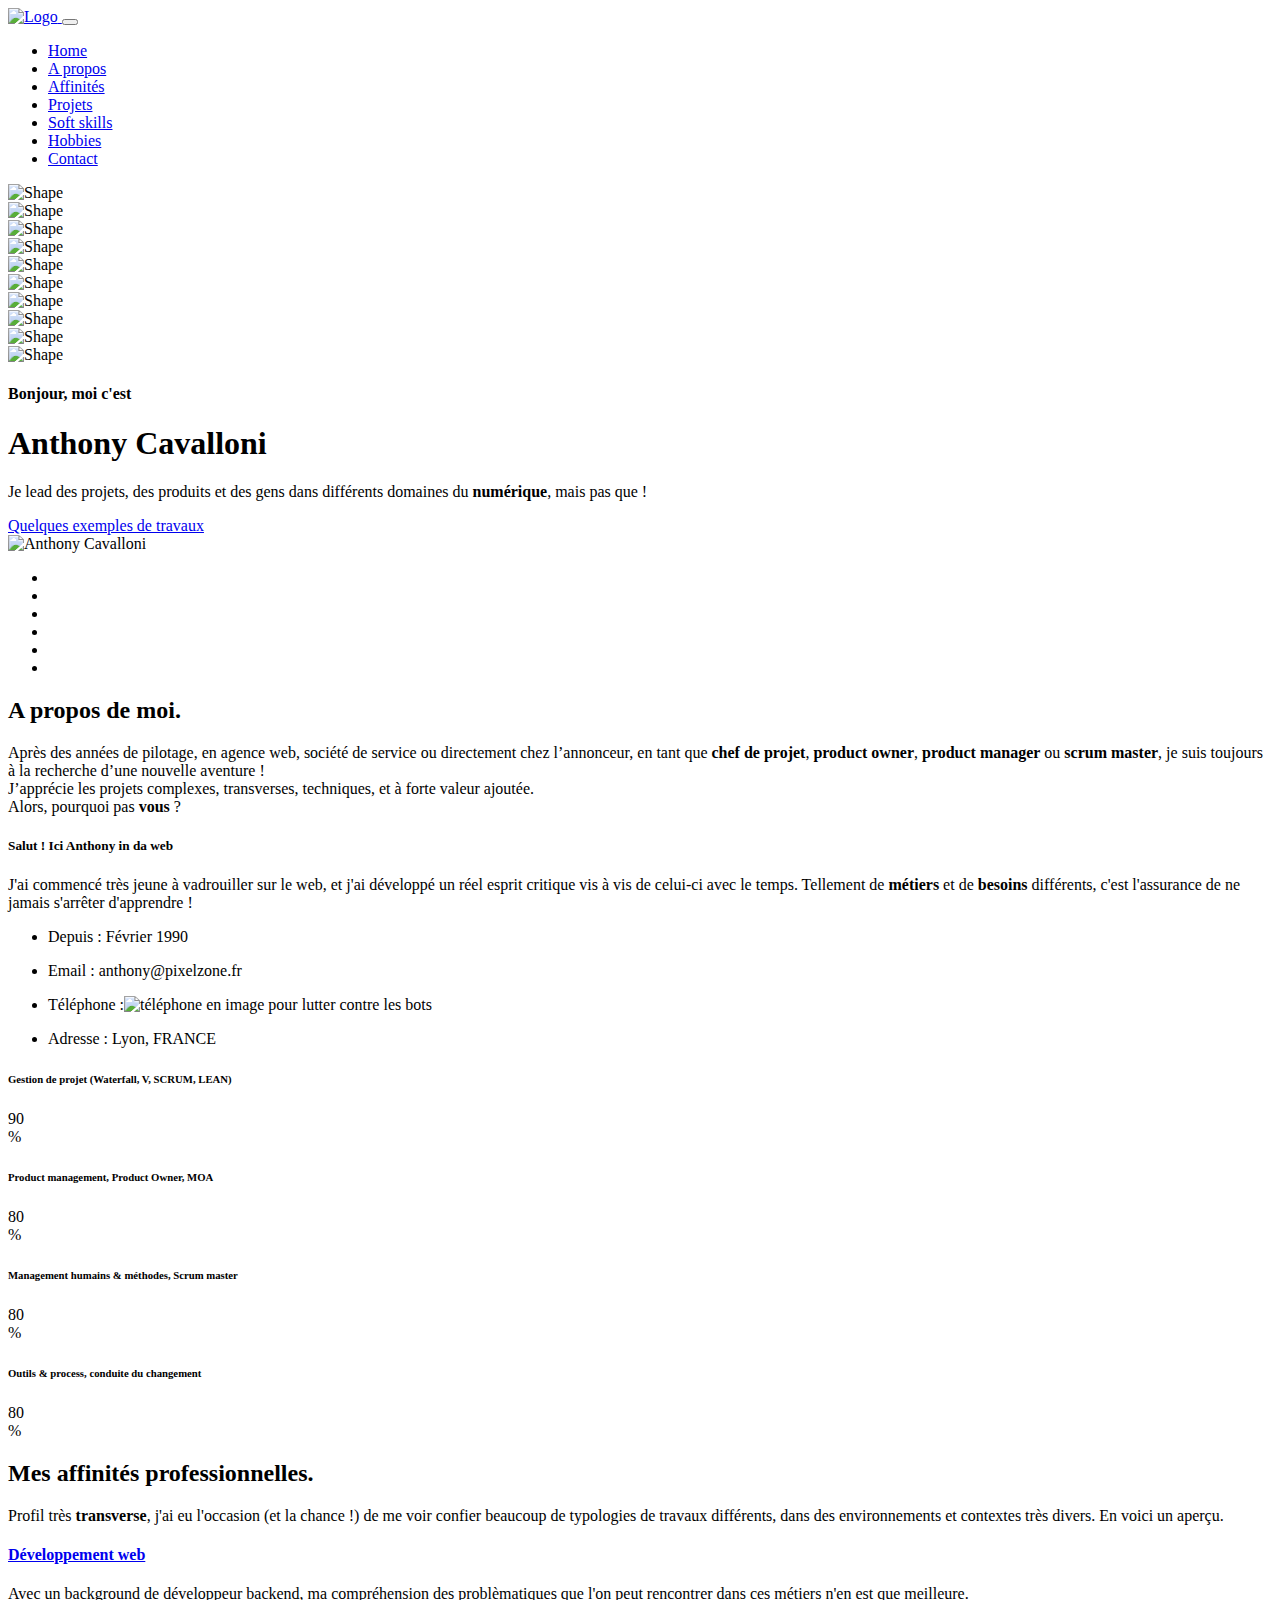
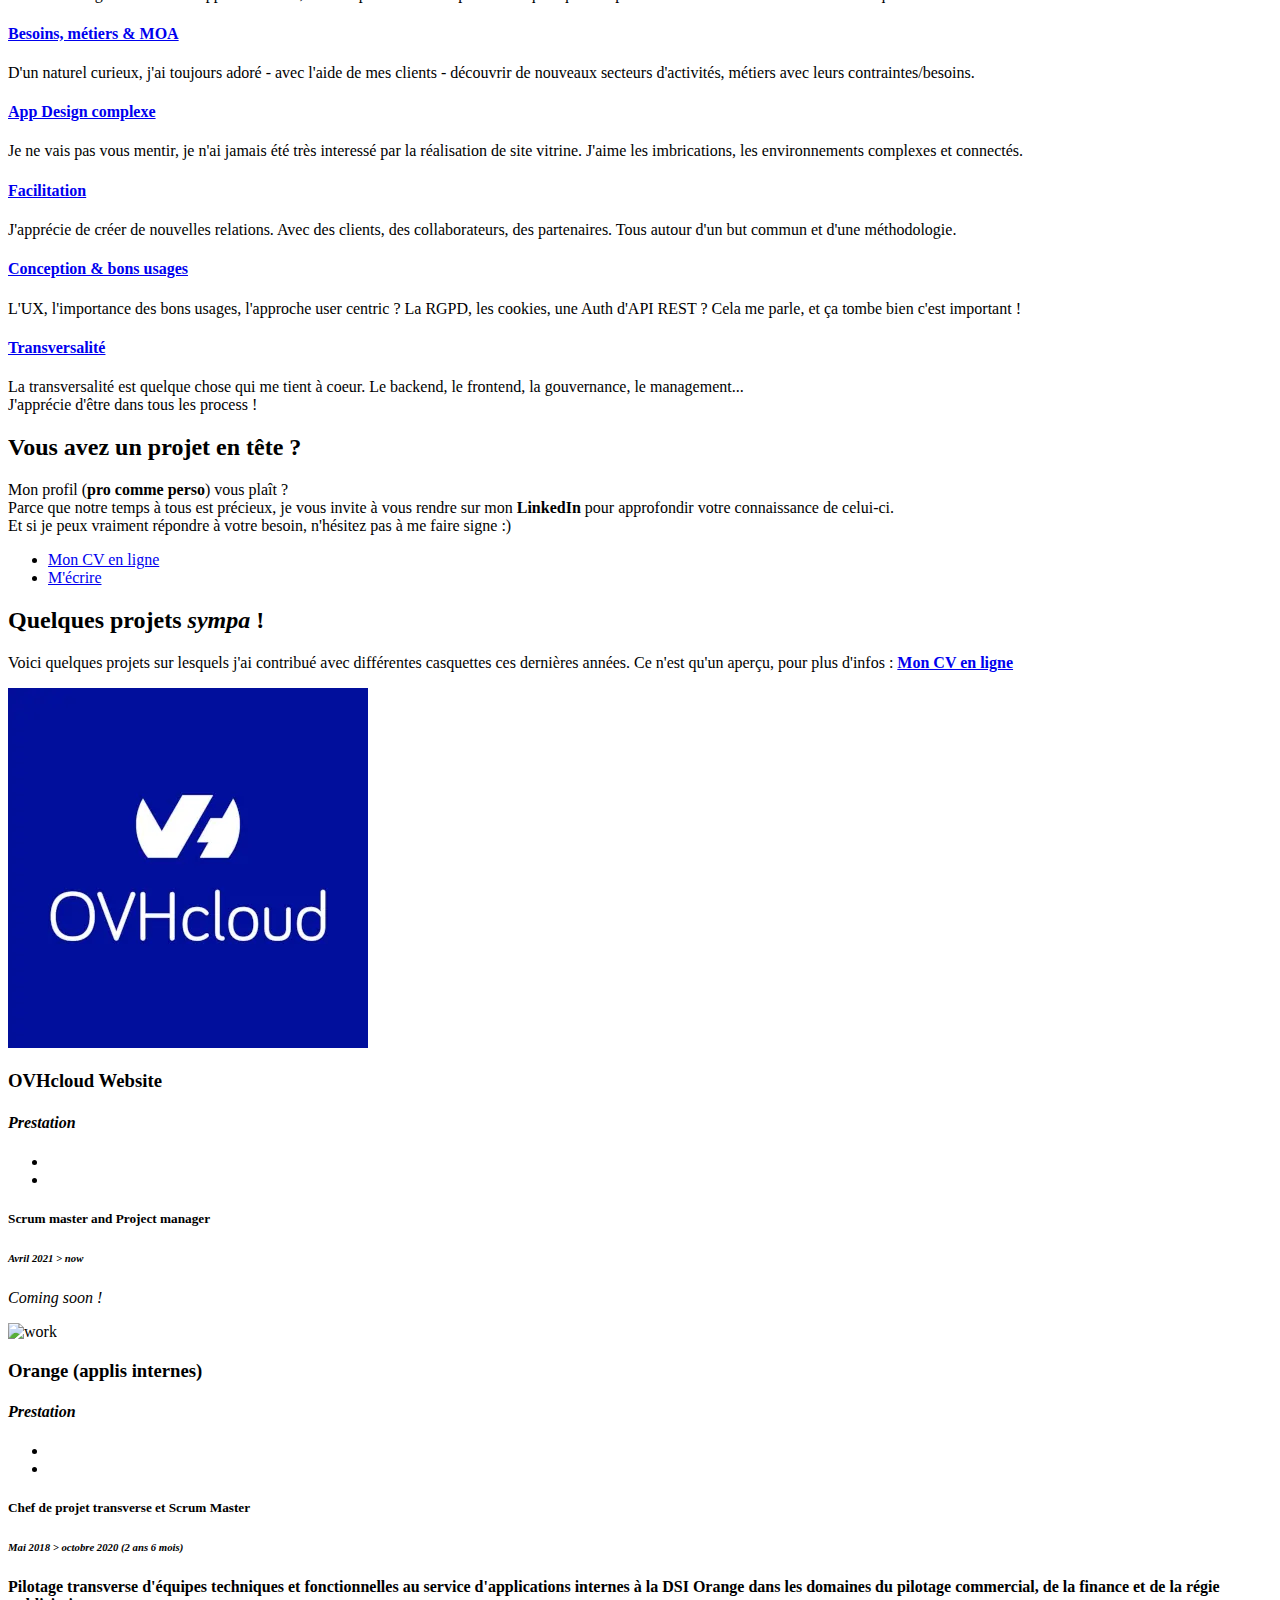
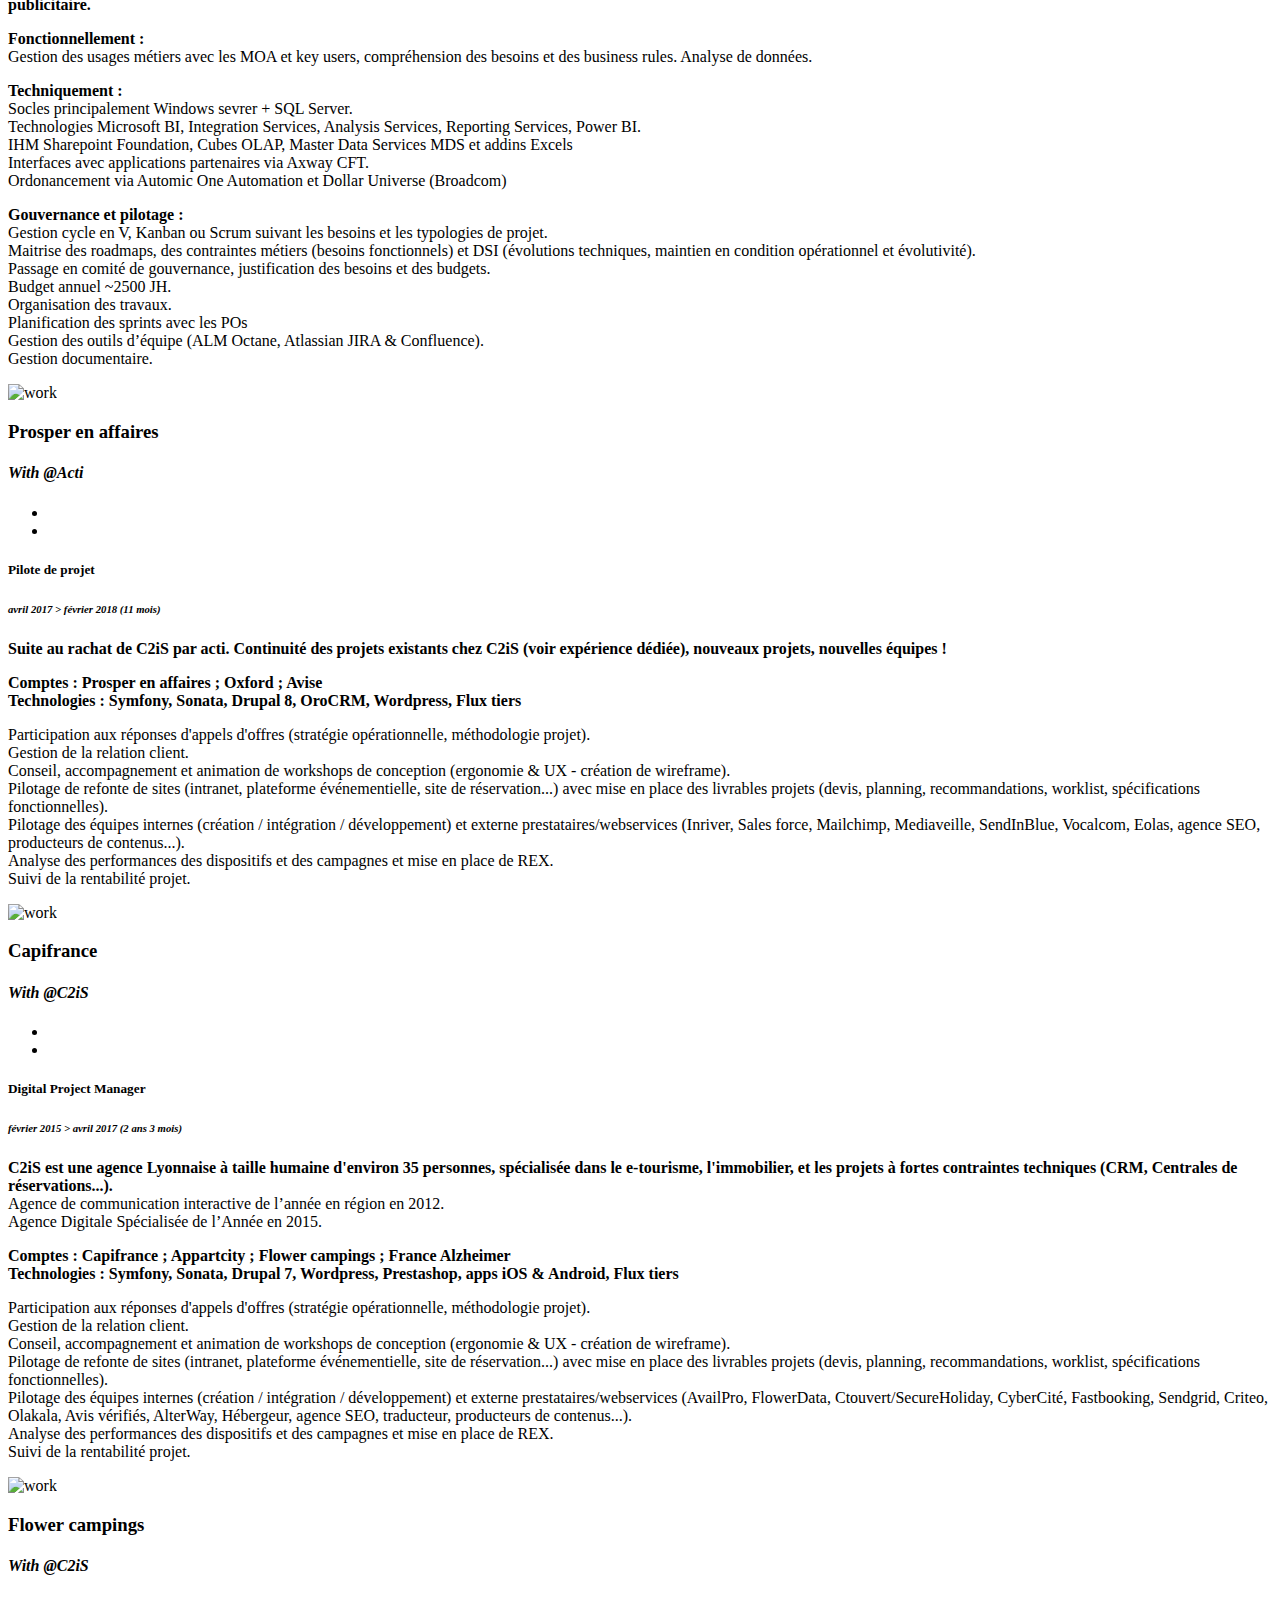
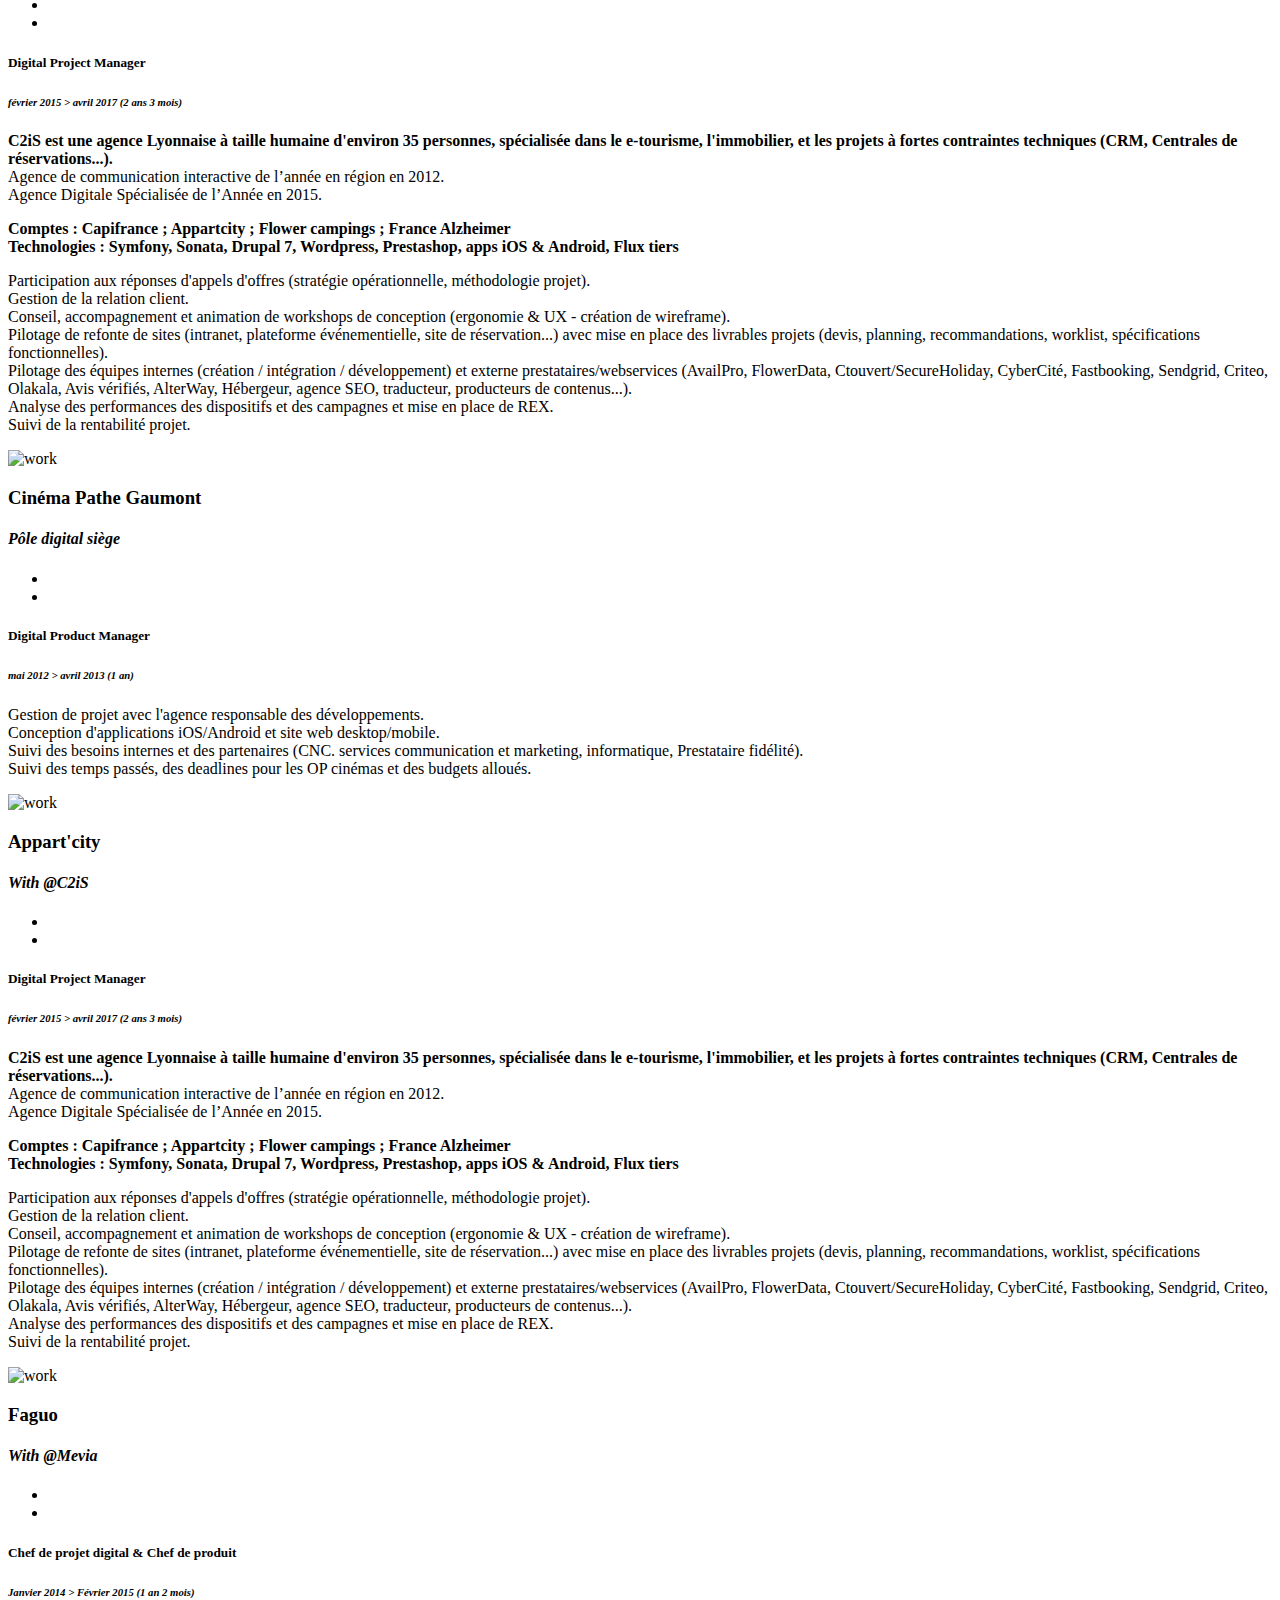
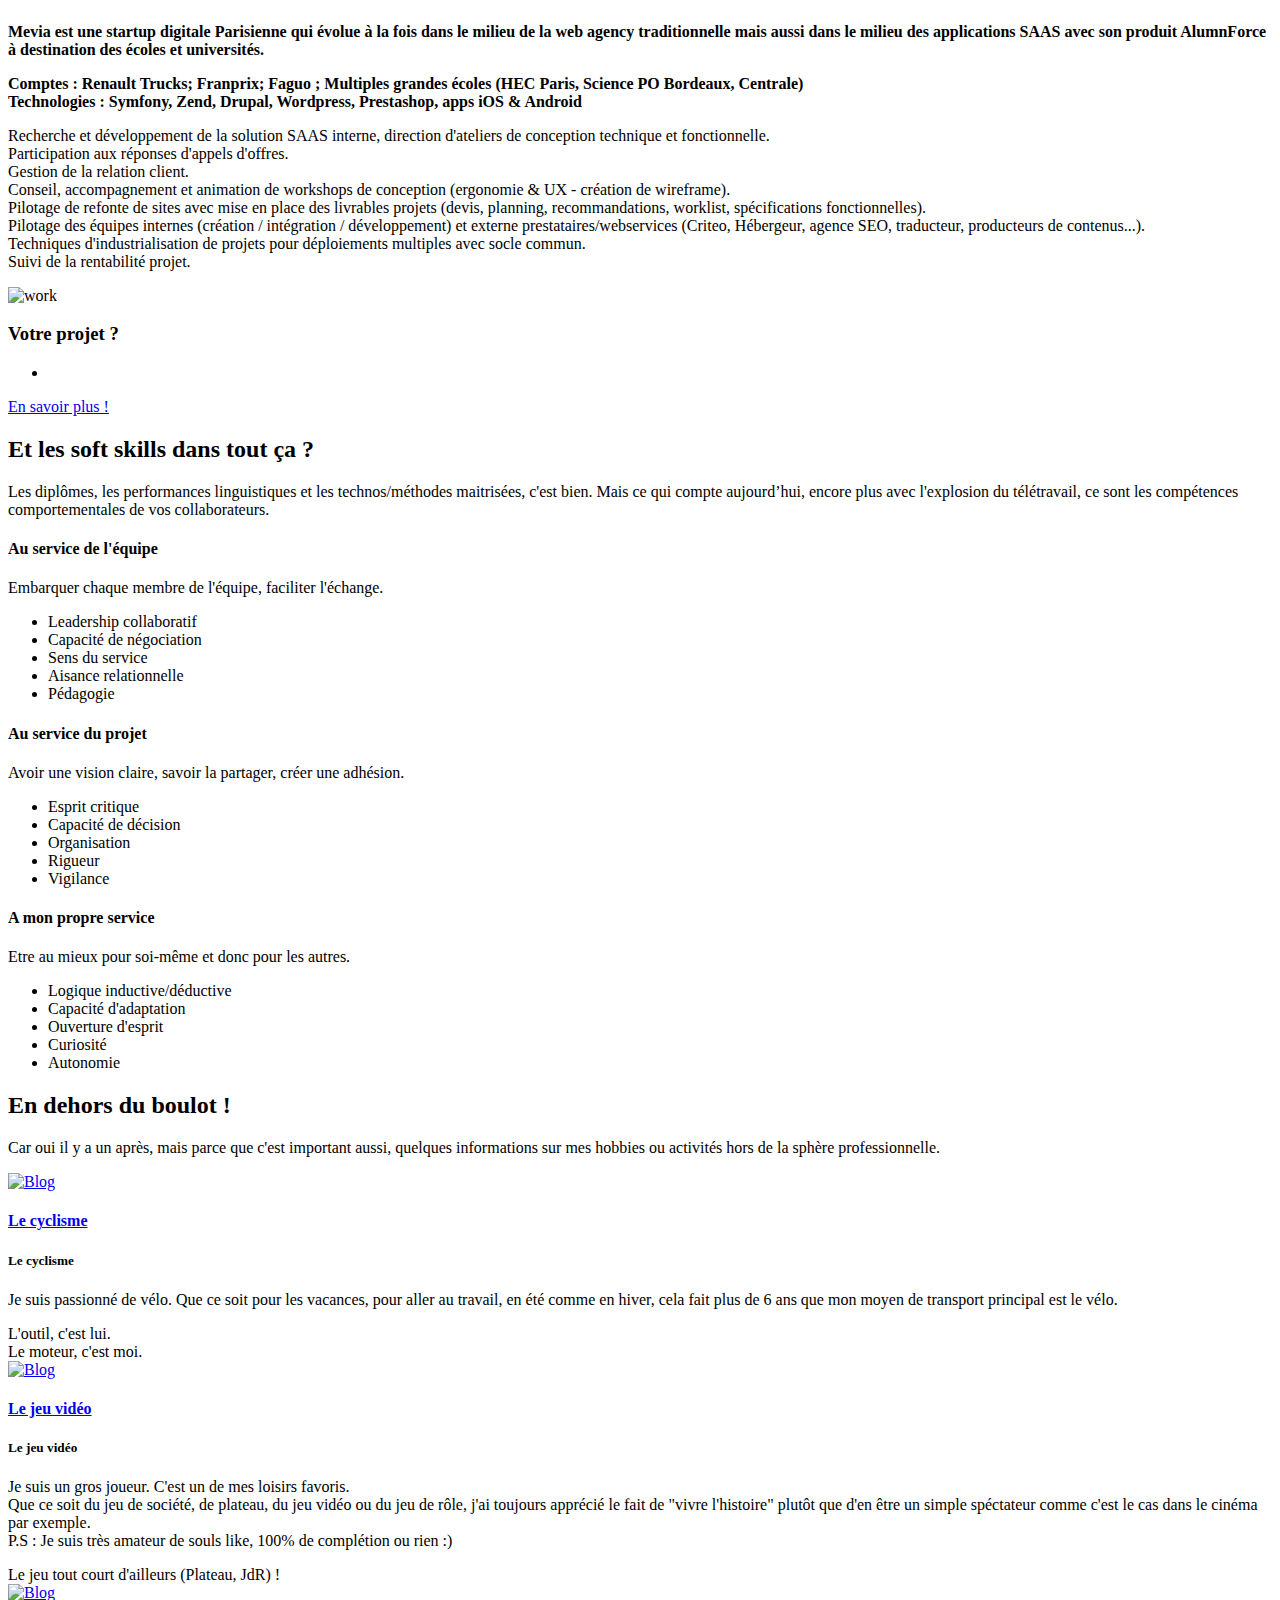
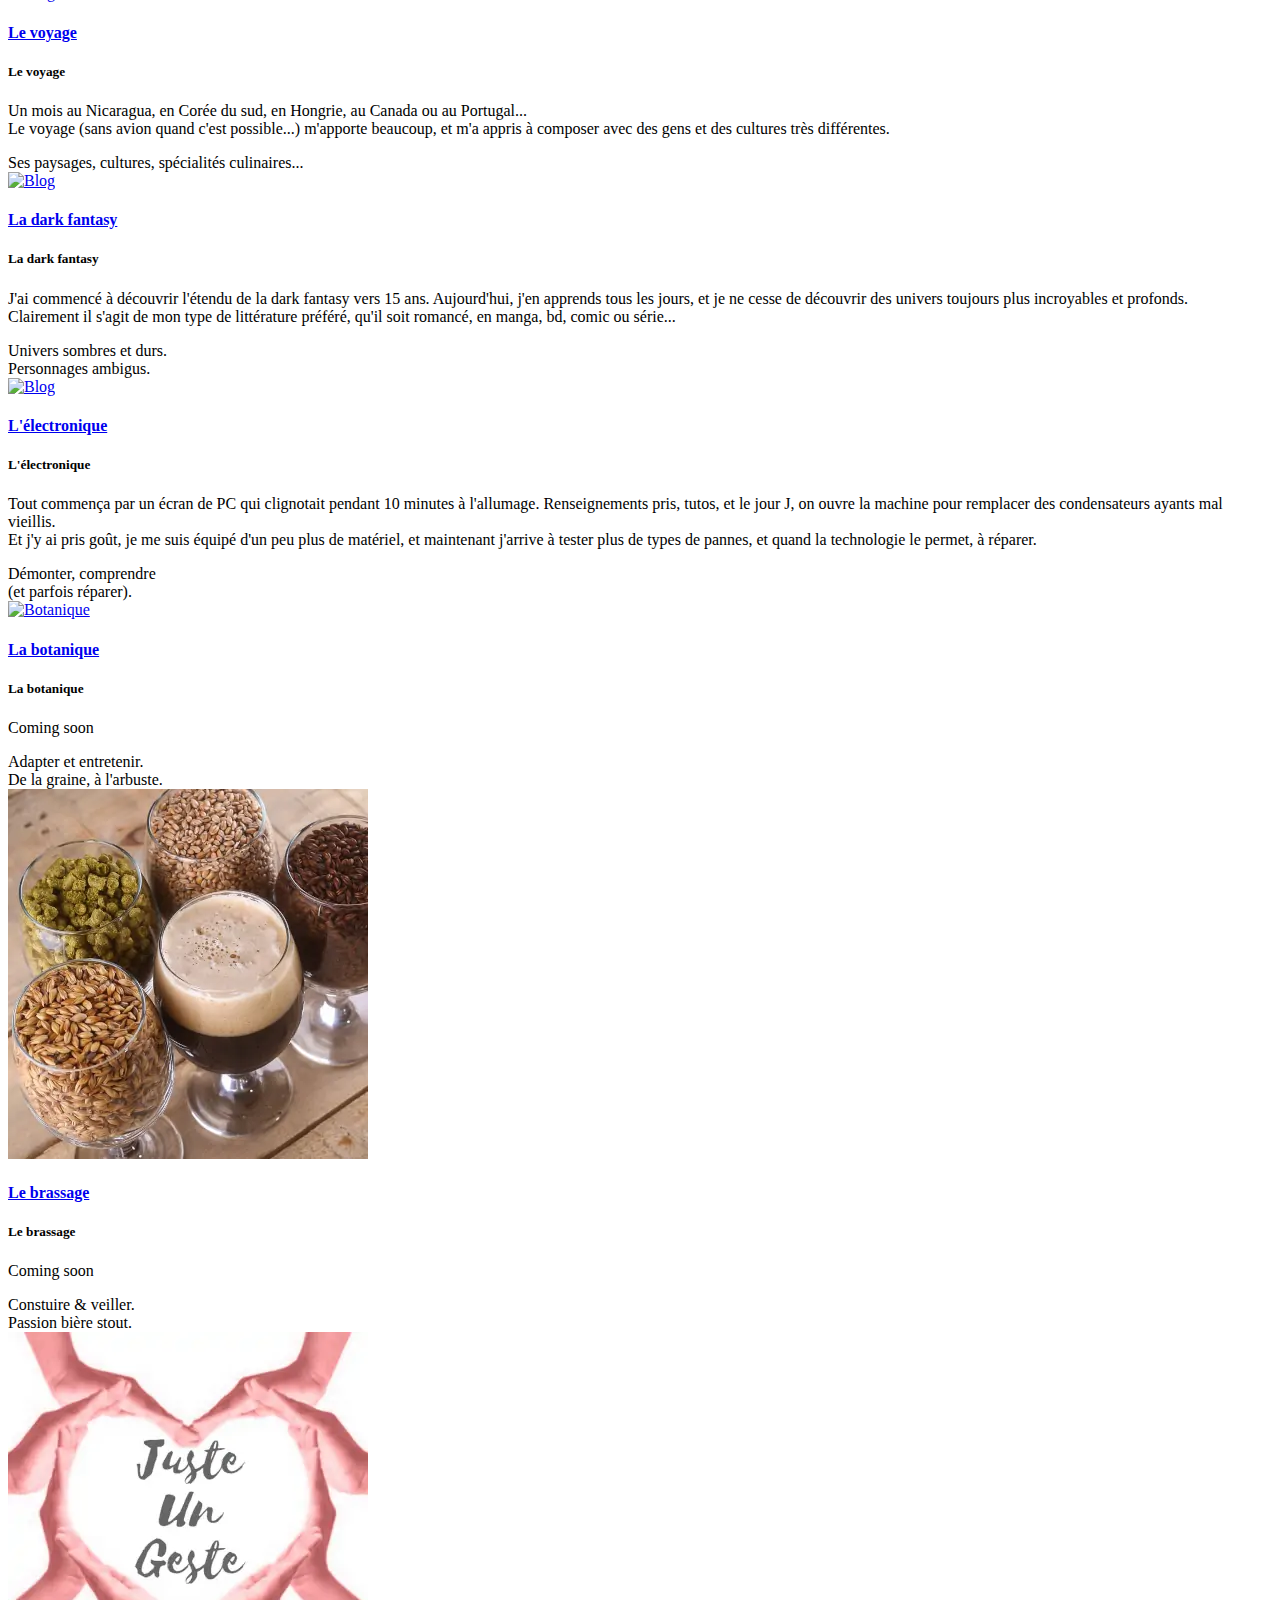
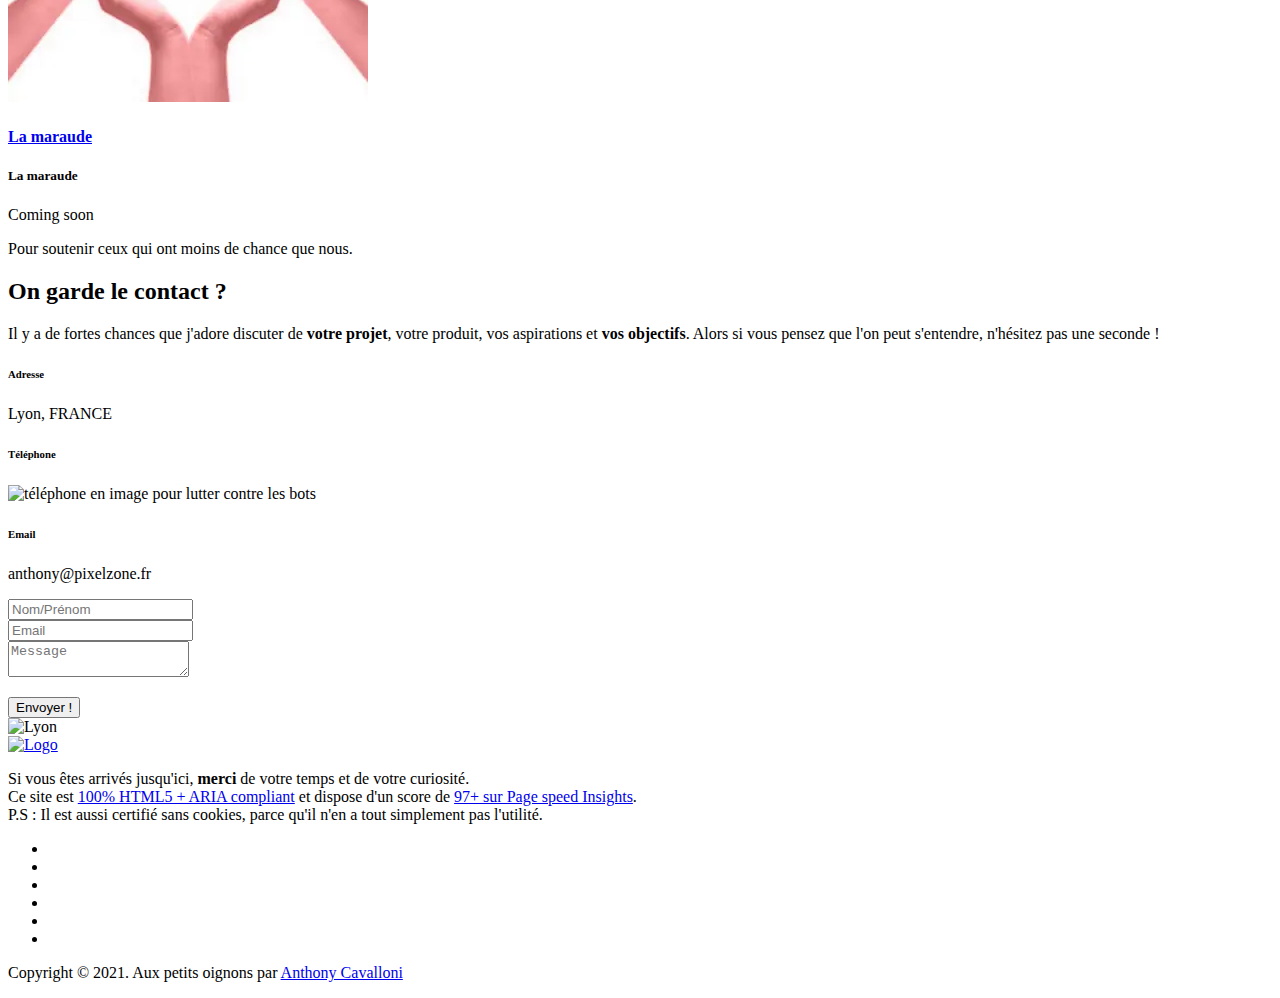
==== commit 39dca8a7: "add OVHcloud" ====
--- a/index.html
+++ b/index.html
@@ -426,6 +426,51 @@
                 <div class="col-lg-4 col-md-6 col-sm-6">
                     <div class="single-work text-center mt-30">
                         <div class="work-image">
+                            <img src="assets/images/work/w-0.webp" alt="work">
+                        </div>
+                        <div class="work-overlay">
+                            <div class="work-content">
+                                <h3 class="work-title">OVHcloud Website</h3>
+                                <h4 class="work-title"><i>Prestation</i></h4>
+                                <ul>
+                                    <li><a class="text-popup" href="#text-orange"><i class="lni-zoom-in"></i></a></li>
+                                    <li><a href="https://www.ovh.com/"><i class="lni-link"></i></a></li>
+                                </ul>
+                                <div id="text-orange" class="zoom-anim-dialog mfp-hide white-popup">
+                                    <h5>Scrum master and Project manager</h5>
+                                    <h6><i>Avril 2021 > now</i></h6>
+                                    <p><i>Coming soon !</i></p>
+                                    <!--
+                                    <p><b>Pilotage transverse d'équipes techniques et fonctionnelles au service d'applications internes à la DSI Orange dans les domaines du pilotage commercial, de la finance et de la régie publicitaire.</b></p>
+                                    <p><b>Fonctionnellement :</b> <br />
+                                        Gestion des usages métiers avec les MOA et key users, compréhension des besoins et des business rules.
+                                        Analyse de données.
+                                    </p>
+                                    <p><b>Techniquement :</b> <br />
+                                        Socles principalement Windows sevrer + SQL Server.<br />
+                                        Technologies Microsoft BI, Integration Services, Analysis Services, Reporting Services, Power BI.<br />
+                                        IHM Sharepoint Foundation, Cubes OLAP, Master Data Services MDS et addins Excels<br />
+                                        Interfaces avec applications partenaires via Axway CFT.<br />
+                                        Ordonancement via Automic One Automation et Dollar Universe (Broadcom)
+                                    </p>
+                                    <p><b>Gouvernance et pilotage :</b> <br />
+                                        Gestion cycle en V, Kanban ou Scrum suivant les besoins et les typologies de projet.<br />
+                                        Maitrise des roadmaps, des contraintes métiers (besoins fonctionnels) et DSI (évolutions techniques, maintien en condition opérationnel et évolutivité).<br />
+                                        Passage en comité de gouvernance, justification des besoins et des budgets.<br />
+                                        Budget annuel ~2500 JH.<br />
+                                        Organisation des travaux.<br />
+                                        Planification des sprints avec les POs<br />
+                                        Gestion des outils d’équipe (ALM Octane, Atlassian JIRA & Confluence).<br />
+                                        Gestion documentaire.
+                                    </p>-->
+                                </div>
+                            </div>
+                        </div>
+                    </div> <!-- single work -->
+                </div>
+                <div class="col-lg-4 col-md-6 col-sm-6">
+                    <div class="single-work text-center mt-30">
+                        <div class="work-image">
                             <img src="assets/images/work/w-1.webp" alt="work">
                         </div>
                         <div class="work-overlay">
@@ -784,7 +829,7 @@
                 <div class="col-lg-8">
                     <div class="section-title text-center pb-25">
                         <h2 class="title">En dehors du boulot !</h2>
-                        <p>Sans trop en dire car ce n'est pas le but ici, mais parce que c'est important aussi, quelques informations sur mes hobbies ou activités hors de la sphère professionnelle.</p>
+                        <p>Car oui il y a un après, mais parce que c'est important aussi, quelques informations sur mes hobbies ou activités hors de la sphère professionnelle.</p>
                     </div>
                 </div>
             </div>
@@ -799,8 +844,8 @@
                         <div class="blog-content">
                             <h4 class="blog-title"><a class="text-popup" href="#text-cyclisme">Le cyclisme <i class="lni-bi-cycle"></i></a></h4>
                             <div id="text-cyclisme" class="zoom-anim-dialog mfp-hide white-popup">
-                                <h5>Titre cyclisme</h5>
-                                <p>Texte cyclisme</p>
+                                <h5>Le cyclisme</h5>
+                                <p>Je suis passionné de vélo. Que ce soit pour les vacances, pour aller au travail, en été comme en hiver, cela fait plus de 6 ans que mon moyen de transport principal est le vélo.</p>
                             </div>
                             <span>L'outil, c'est lui. <br />Le moteur, c'est moi.</span>
                         </div>
@@ -816,8 +861,10 @@
                         <div class="blog-content">
                             <h4 class="blog-title"><a class="text-popup" href="#text-jeuvideo">Le jeu vidéo <i class="lni-game"></i></a></h4>
                             <div id="text-jeuvideo" class="zoom-anim-dialog mfp-hide white-popup">
-                                <h5>Titre jeu vidéo</h5>
-                                <p>Texte jeu vidéo</p>
+                                <h5>Le jeu vidéo</h5>
+                                <p>Je suis un gros joueur. C'est un de mes loisirs favoris.<br />
+                                Que ce soit du jeu de société, de plateau, du jeu vidéo ou du jeu de rôle, j'ai toujours apprécié le fait de "vivre l'histoire" plutôt que d'en être un simple spéctateur comme c'est le cas dans le cinéma par exemple.<br />
+                                P.S : Je suis très amateur de souls like, 100% de complétion ou rien :)</p>
                             </div>
                             <span>Le jeu tout court d'ailleurs (Plateau, JdR) !</span>
                         </div>
@@ -833,8 +880,9 @@
                         <div class="blog-content">
                             <h4 class="blog-title"><a class="text-popup" href="#text-voyage">Le voyage <i class="lni-travel"></i></a></h4>
                             <div id="text-voyage" class="zoom-anim-dialog mfp-hide white-popup">
-                                <h5>Titre voyage</h5>
-                                <p>Texte voyage</p>
+                                <h5>Le voyage</h5>
+                                <p>Un mois au Nicaragua, en Corée du sud, en Hongrie, au Canada ou au Portugal...<br />
+                                    Le voyage (sans avion quand c'est possible...) m'apporte beaucoup, et m'a appris à composer avec des gens et des cultures très différentes.</p>
                             </div>
                             <span>Ses paysages, cultures, spécialités culinaires...</span>
                         </div>
@@ -850,8 +898,9 @@
                         <div class="blog-content">
                             <h4 class="blog-title"><a class="text-popup" href="#text-darkfantasy">La dark fantasy <i class="lni-night"></i></a></h4>
                             <div id="text-darkfantasy" class="zoom-anim-dialog mfp-hide white-popup">
-                                <h5>Titre dark fantasy</h5>
-                                <p>Texte dark fantasy</p>
+                                <h5>La dark fantasy</h5>
+                                <p>J'ai commencé à découvrir l'étendu de la dark fantasy vers 15 ans. Aujourd'hui, j'en apprends tous les jours, et je ne cesse de découvrir des univers toujours plus incroyables et profonds.<br />
+                                Clairement il s'agit de mon type de littérature préféré, qu'il soit romancé, en manga, bd, comic ou série...</p>
                             </div>
                             <span>Univers sombres et durs.<br />Personnages ambigus.</span>
                         </div>
@@ -867,8 +916,9 @@
                         <div class="blog-content">
                             <h4 class="blog-title"><a class="text-popup" href="#text-electronique">L'électronique <i class="lni-harddrive"></i></a></h4>
                             <div id="text-electronique" class="zoom-anim-dialog mfp-hide white-popup">
-                                <h5>Titre electronique</h5>
-                                <p>Texte electronique</p>
+                                <h5>L'électronique</h5>
+                                <p>Tout commença par un écran de PC qui clignotait pendant 10 minutes à l'allumage. Renseignements pris, tutos, et le jour J, on ouvre la machine pour remplacer des condensateurs ayants mal vieillis.<br />
+                                Et j'y ai pris goût, je me suis équipé d'un peu plus de matériel, et maintenant j'arrive à tester plus de types de pannes, et quand la technologie le permet, à réparer.</p>
                             </div>
                             <span>Démonter, comprendre <br />(et parfois réparer).</span>
                         </div>
@@ -884,8 +934,8 @@
                         <div class="blog-content">
                             <h4 class="blog-title"><a class="text-popup" href="#text-botanique">La botanique <i class="lni-sprout"></i></a></h4>
                             <div id="text-botanique" class="zoom-anim-dialog mfp-hide white-popup">
-                                <h5>Titre botanique</h5>
-                                <p>Texte botanique</p>
+                                <h5>La botanique</h5>
+                                <p>Coming soon</p>
                             </div>
                             <span>Adapter et entretenir.<br />De la graine, à l'arbuste.</span>
                         </div>
@@ -901,8 +951,8 @@
                         <div class="blog-content">
                             <h4 class="blog-title"><a class="text-popup" href="#text-brassage">Le brassage <i class="lni-bitbucket"></i></a></h4>
                             <div id="text-brassage" class="zoom-anim-dialog mfp-hide white-popup">
-                                <h5>Titre brassage</h5>
-                                <p>Texte brassage</p>
+                                <h5>Le brassage</h5>
+                                <p>Coming soon</p>
                             </div>
                             <span>Constuire & veiller.<br />Passion bière stout.</span>
                         </div>
@@ -918,8 +968,8 @@
                         <div class="blog-content">
                             <h4 class="blog-title"><a class="text-popup" href="#text-maraude">La maraude <i class="lni-heart"></i></a></h4>
                             <div id="text-maraude" class="zoom-anim-dialog mfp-hide white-popup">
-                                <h5>Titre maraude</h5>
-                                <p>Texte maraude</p>
+                                <h5>La maraude</h5>
+                                <p>Coming soon</p>
                             </div>
                             <span>Pour soutenir ceux qui ont moins de chance que nous.</span>
                         </div>
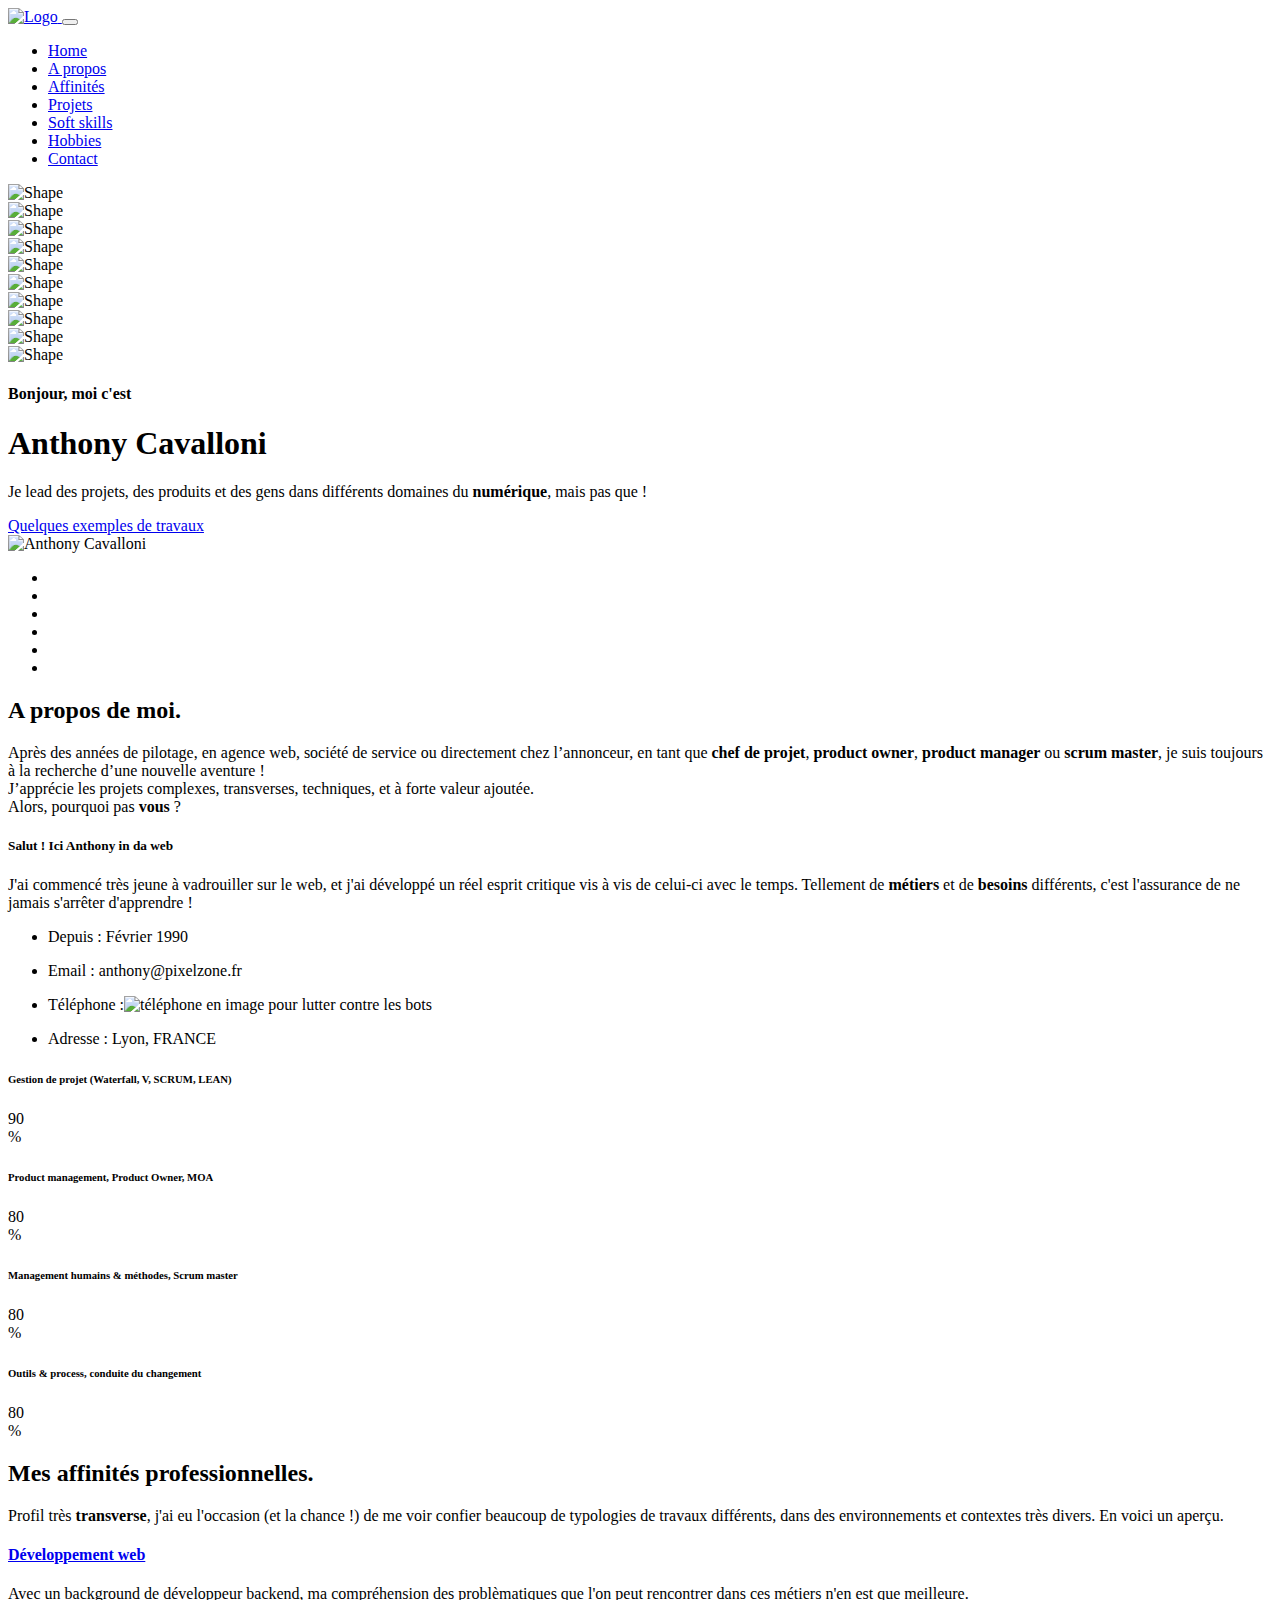
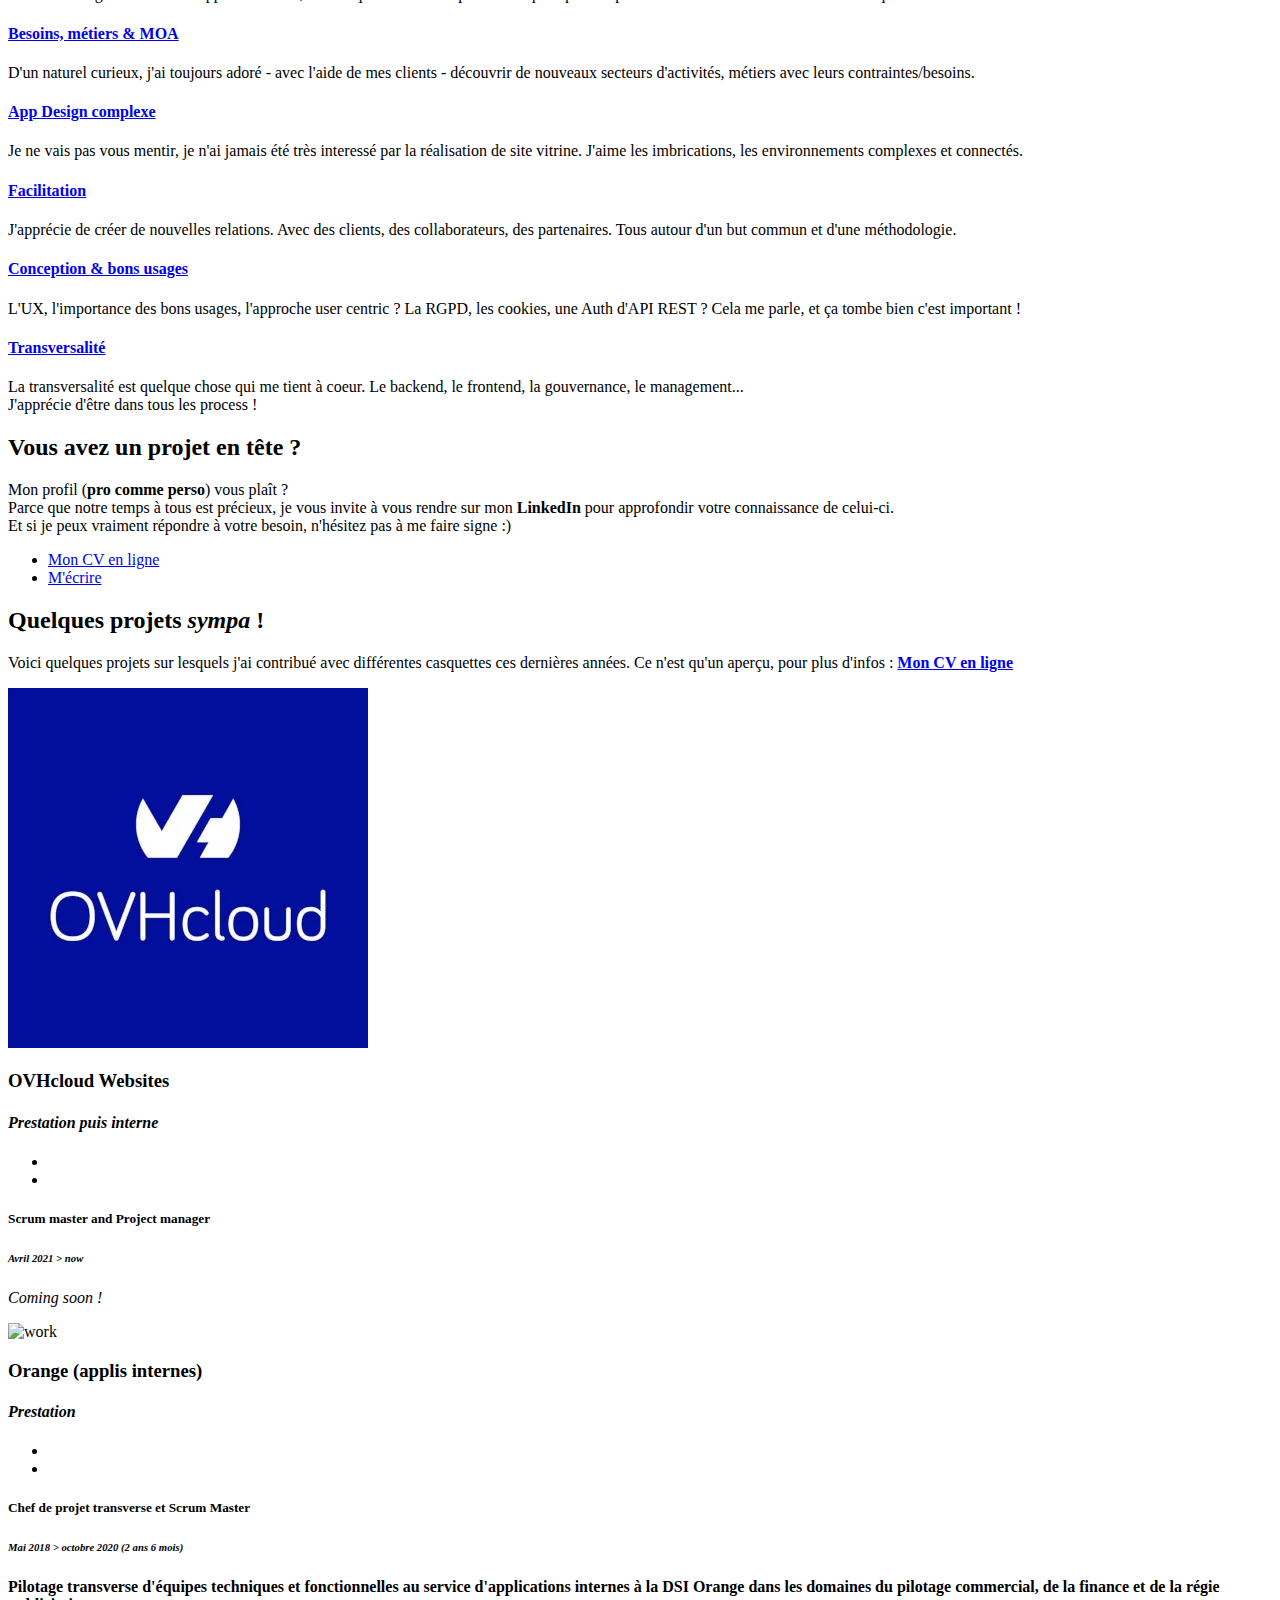
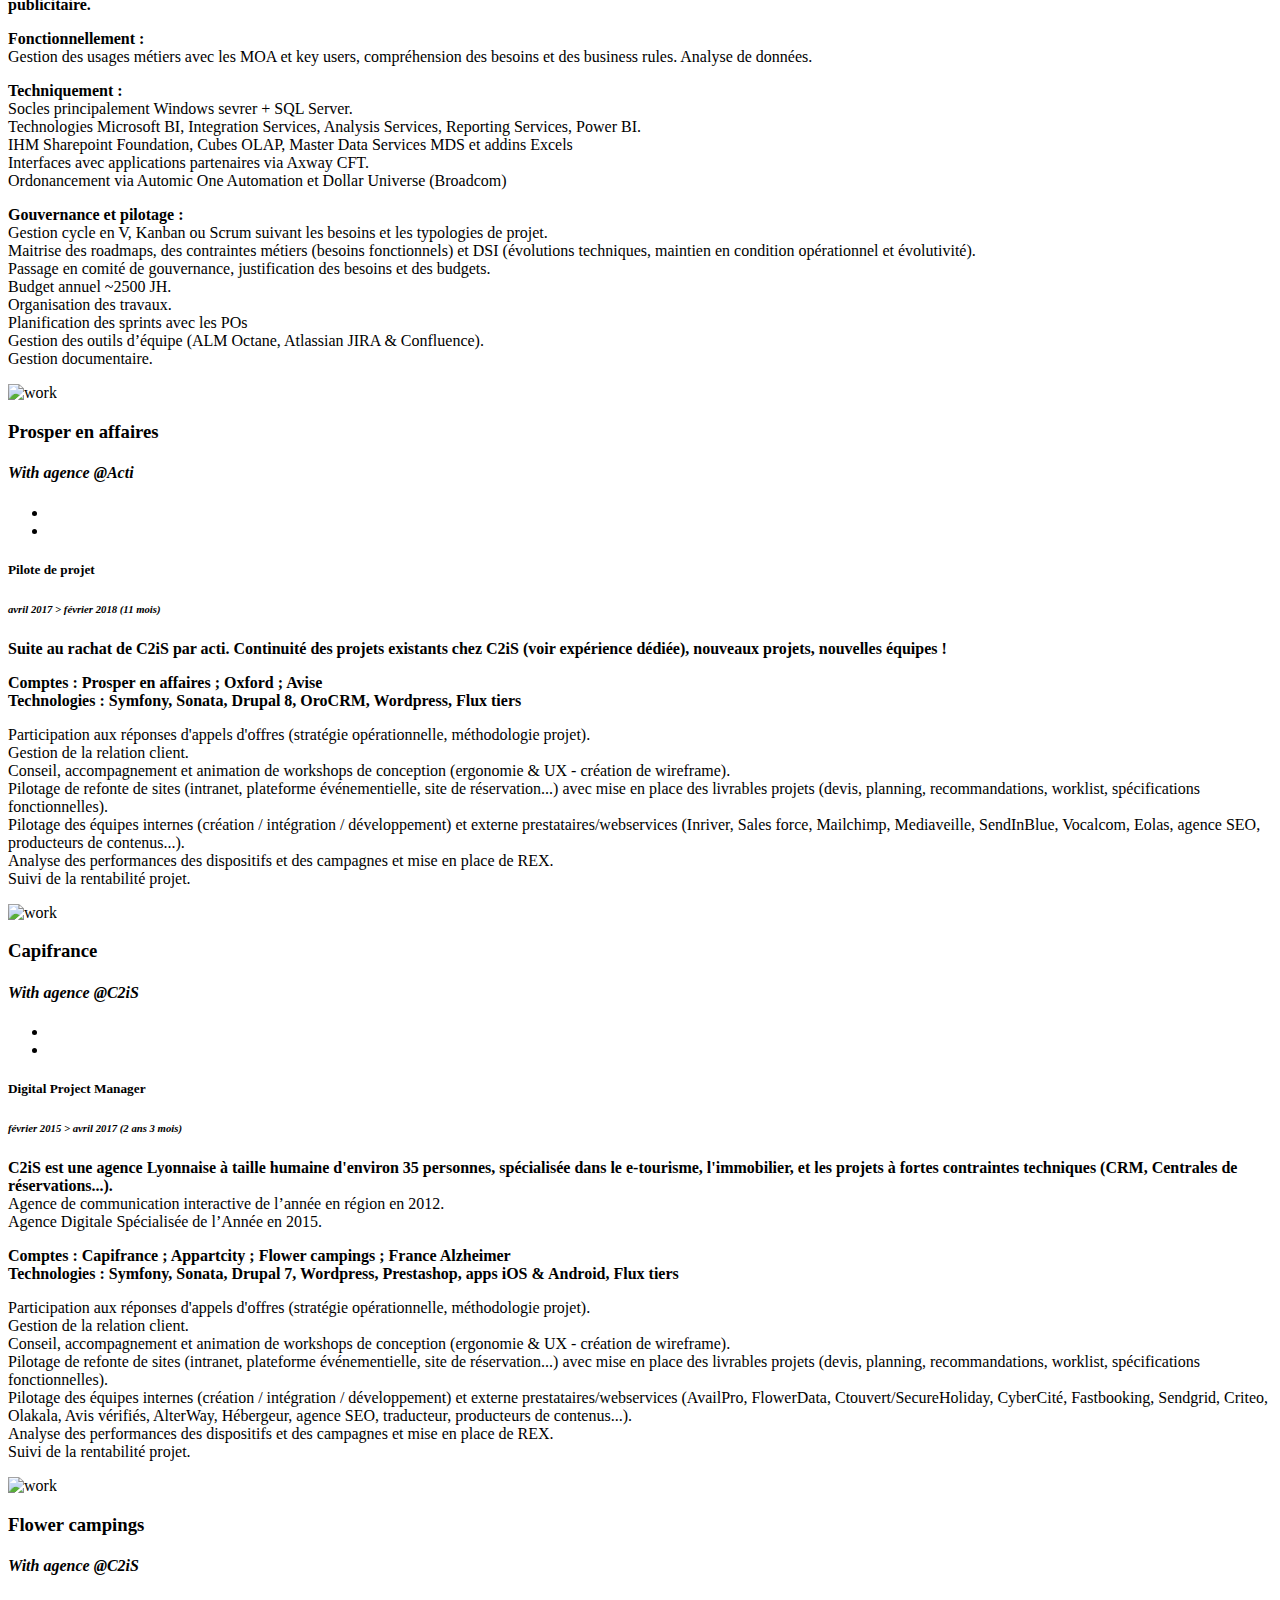
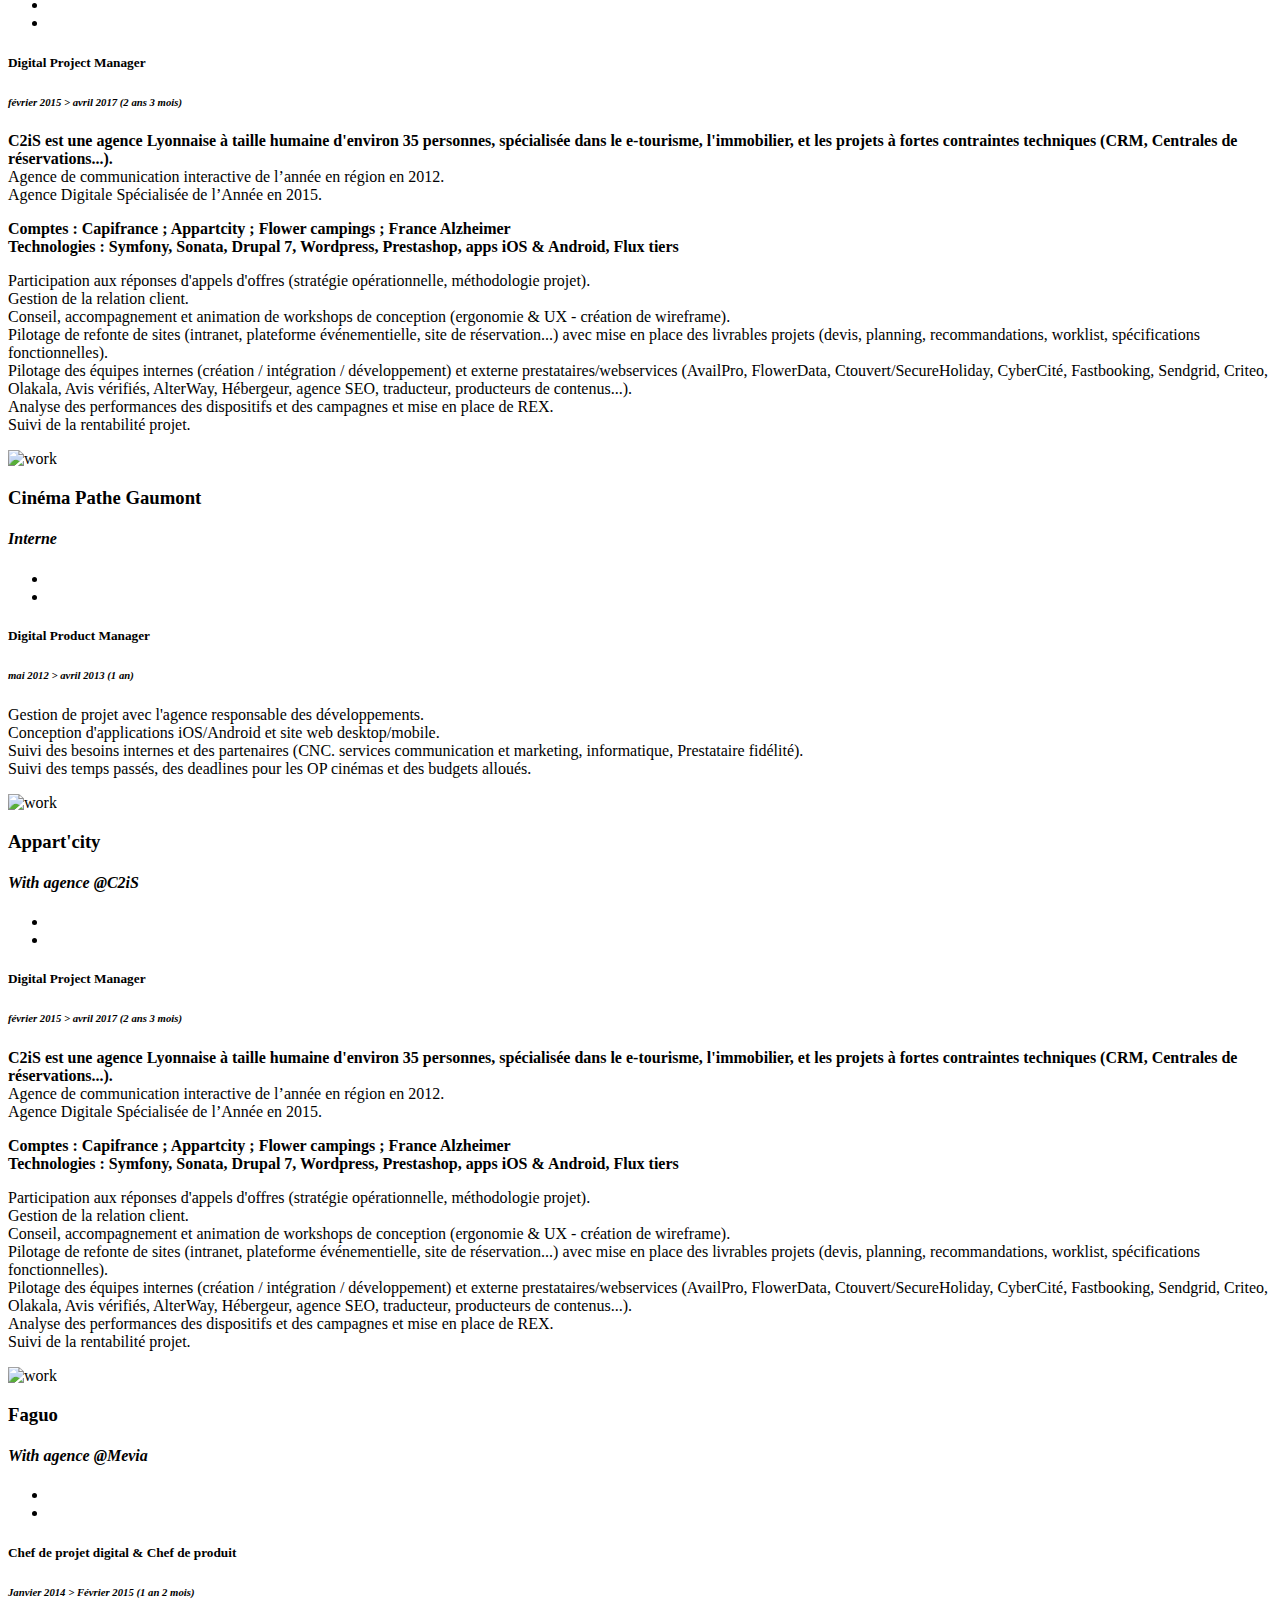
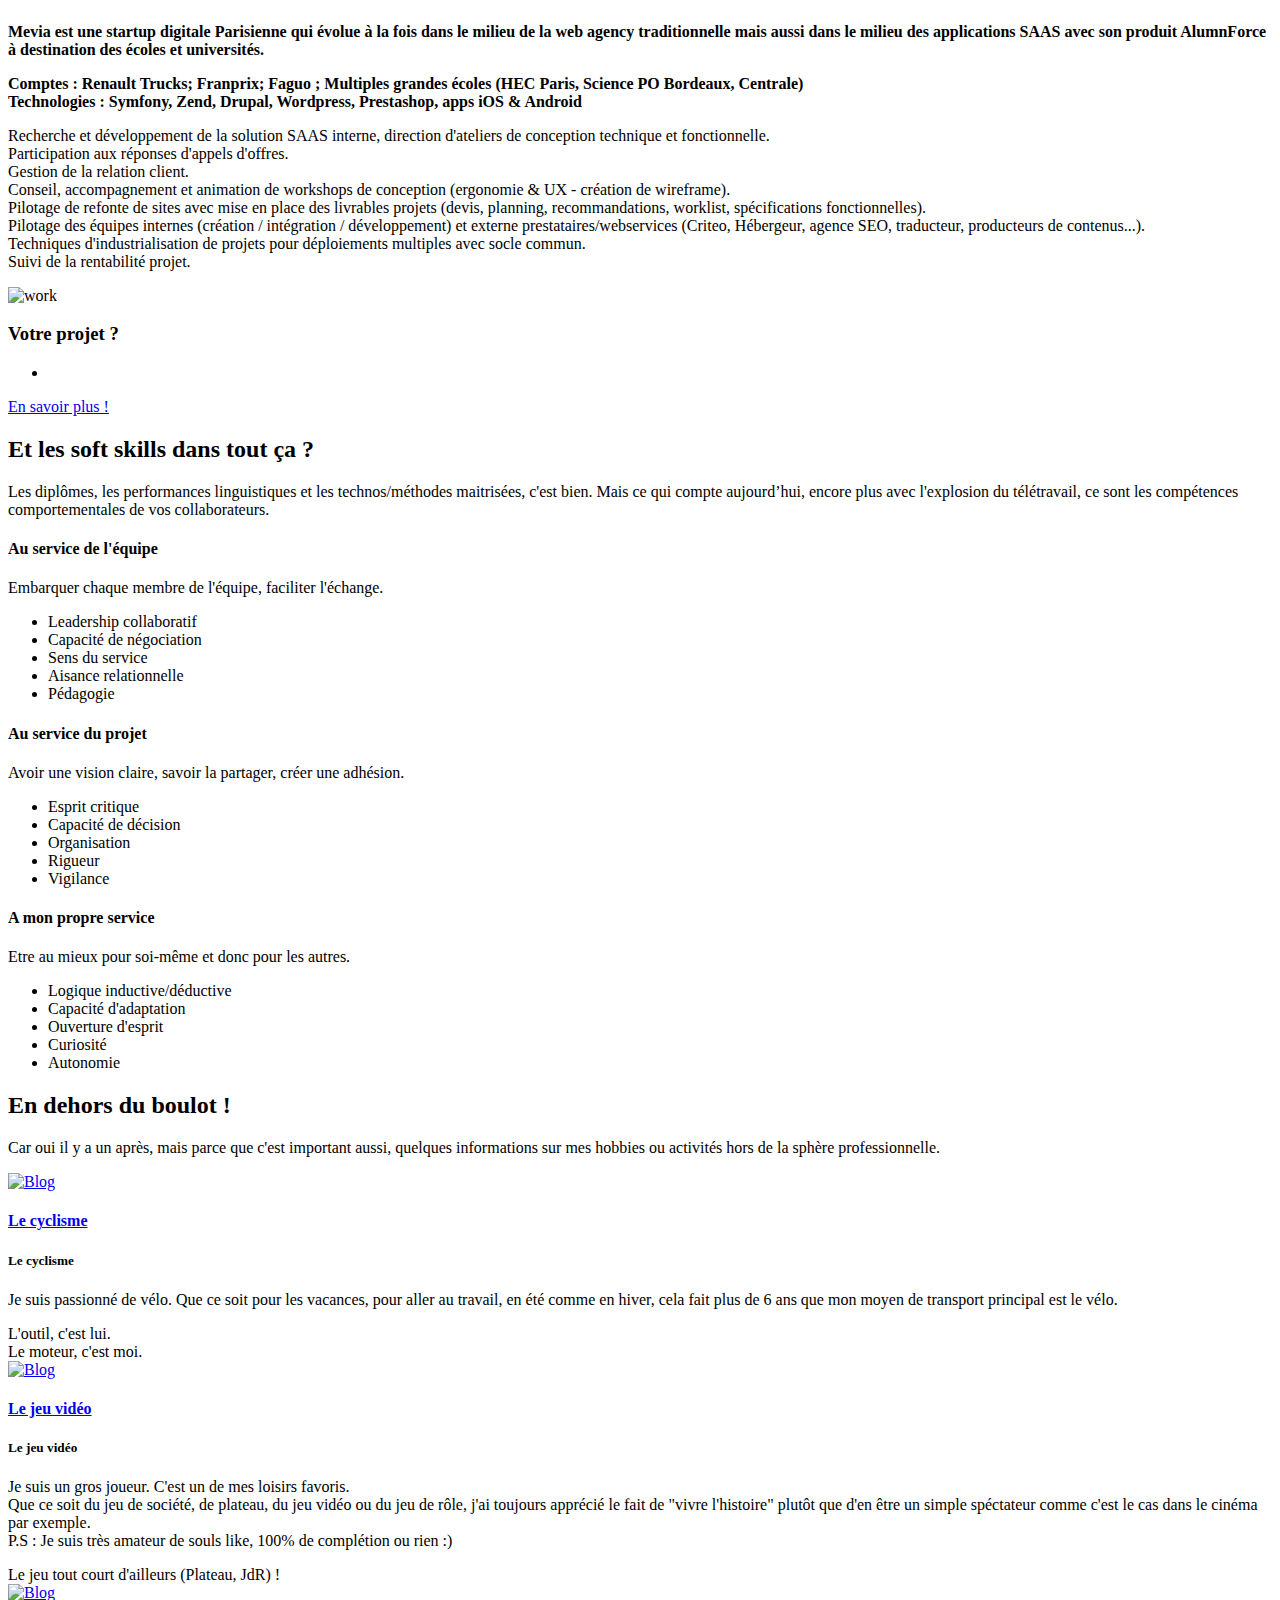
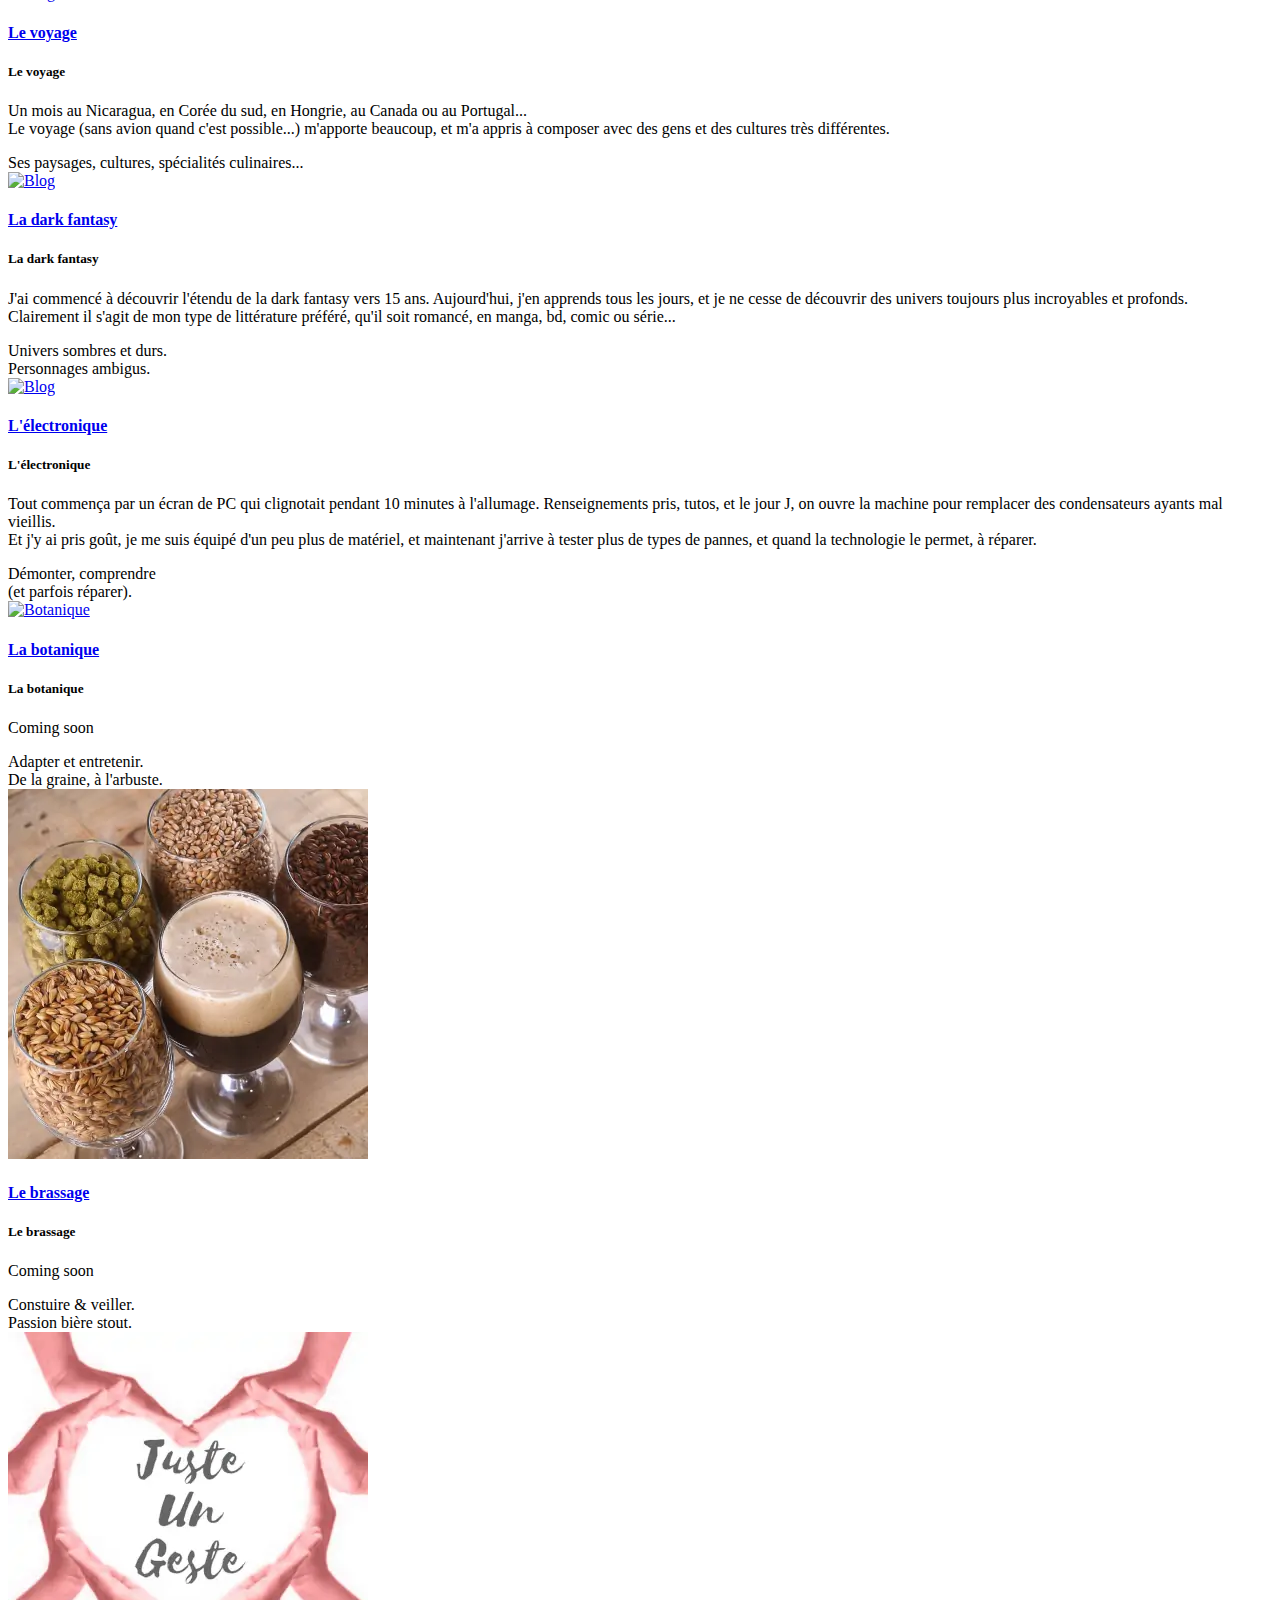
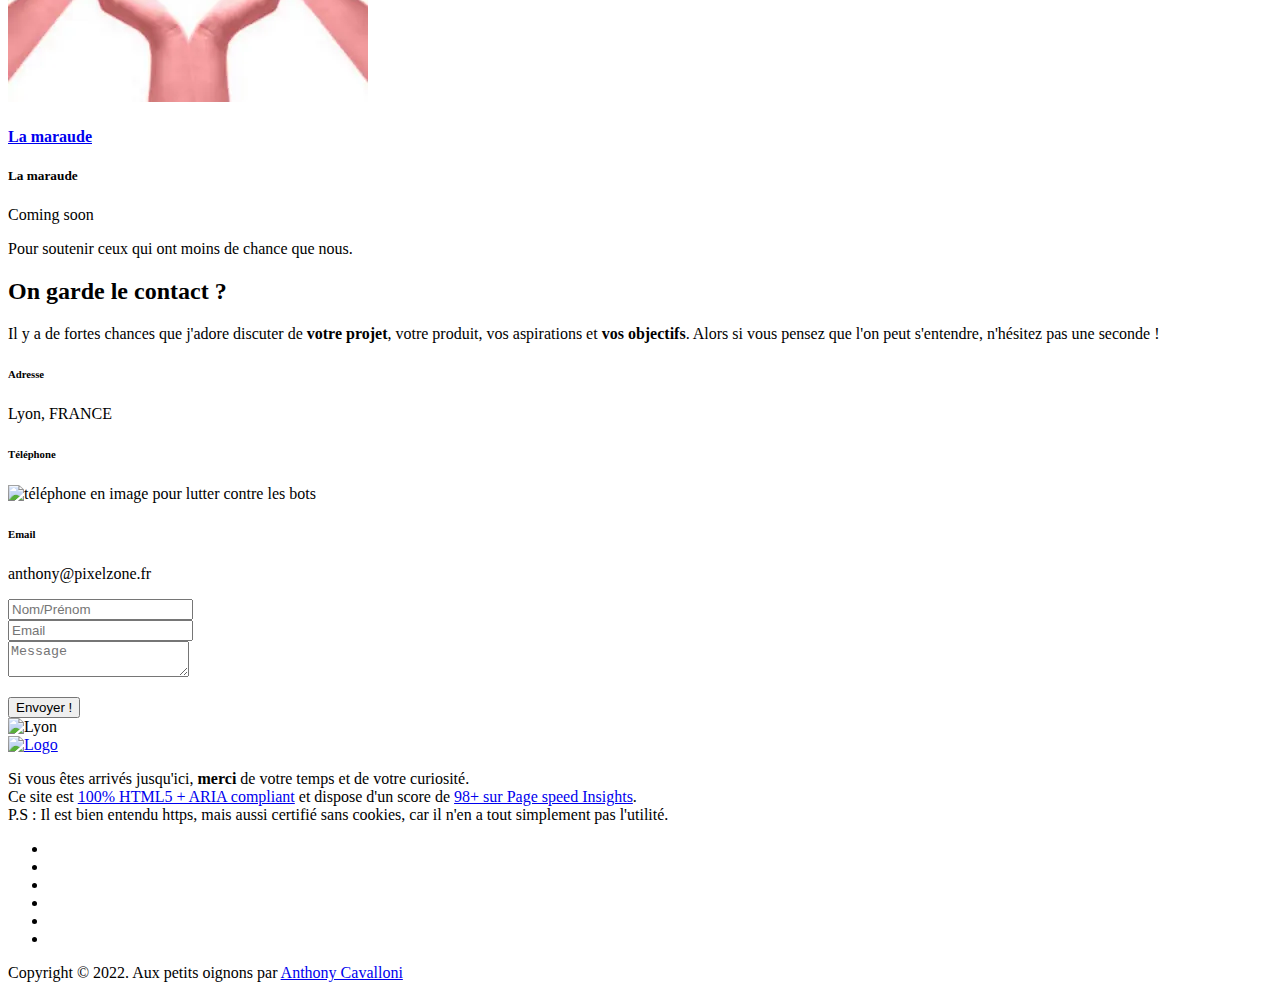
==== commit cf997322: "Update index.html" ====
--- a/index.html
+++ b/index.html
@@ -430,13 +430,13 @@
                         </div>
                         <div class="work-overlay">
                             <div class="work-content">
-                                <h3 class="work-title">OVHcloud Website</h3>
-                                <h4 class="work-title"><i>Prestation</i></h4>
-                                <ul>
-                                    <li><a class="text-popup" href="#text-orange"><i class="lni-zoom-in"></i></a></li>
+                                <h3 class="work-title">OVHcloud Websites</h3>
+                                <h4 class="work-title"><i>Prestation puis interne</i></h4>
+                                <ul>
+                                    <li><a class="text-popup" href="#text-ovh"><i class="lni-zoom-in"></i></a></li>
                                     <li><a href="https://www.ovh.com/"><i class="lni-link"></i></a></li>
                                 </ul>
-                                <div id="text-orange" class="zoom-anim-dialog mfp-hide white-popup">
+                                <div id="text-ovh" class="zoom-anim-dialog mfp-hide white-popup">
                                     <h5>Scrum master and Project manager</h5>
                                     <h6><i>Avril 2021 > now</i></h6>
                                     <p><i>Coming soon !</i></p>
@@ -519,7 +519,7 @@
                         <div class="work-overlay">
                             <div class="work-content">
                                 <h3 class="work-title">Prosper en affaires</h3>
-                                <h4 class="work-title"><i>With @Acti</i></h4>
+                                <h4 class="work-title"><i>With agence @Acti</i></h4>
                                 <ul>
                                     <li><a class="text-popup" href="#text-prosper"><i class="lni-zoom-in"></i></a></li>
                                     <li><a href="https://www.prosperenaffaires.fr/"><i class="lni-link"></i></a></li>
@@ -550,7 +550,7 @@
                         <div class="work-overlay">
                             <div class="work-content">
                                 <h3 class="work-title">Capifrance</h3>
-                                <h4 class="work-title"><i>With @C2iS</i></h4>
+                                <h4 class="work-title"><i>With agence @C2iS</i></h4>
                                 <ul>
                                     <li><a class="text-popup" href="#text-capifrance"><i class="lni-zoom-in"></i></a></li>
                                     <li><a href="https://www.capifrance.fr/"><i class="lni-link"></i></a></li>
@@ -583,7 +583,7 @@
                         <div class="work-overlay">
                             <div class="work-content">
                                 <h3 class="work-title">Flower campings</h3>
-                                <h4 class="work-title"><i>With @C2iS</i></h4>
+                                <h4 class="work-title"><i>With agence @C2iS</i></h4>
                                 <ul>
                                     <li><a class="text-popup" href="#text-flower"><i class="lni-zoom-in"></i></a></li>
                                     <li><a href="https://www.flowercampings.com/"><i class="lni-link"></i></a></li>
@@ -616,7 +616,7 @@
                         <div class="work-overlay">
                             <div class="work-content">
                                 <h3 class="work-title">Cinéma Pathe Gaumont</h3>
-                                <h4 class="work-title"><i>Pôle digital siège</i></h4>
+                                <h4 class="work-title"><i>Interne</i></h4>
                                 <ul>
                                     <li><a class="text-popup" href="#text-cpg"><i class="lni-zoom-in"></i></a></li>
                                     <li><a href="https://www.cinemaspathegaumont.com/"><i class="lni-link"></i></a></li>
@@ -641,7 +641,7 @@
                         <div class="work-overlay">
                             <div class="work-content">
                                 <h3 class="work-title">Appart'city</h3>
-                                <h4 class="work-title"><i>With @C2iS</i></h4>
+                                <h4 class="work-title"><i>With agence @C2iS</i></h4>
                                 <ul>
                                     <li><a class="text-popup" href="#text-appartcity"><i class="lni-zoom-in"></i></a></li>
                                     <li><a href="https://www.appartcity.com/fr/"><i class="lni-link"></i></a></li>
@@ -674,7 +674,7 @@
                         <div class="work-overlay">
                             <div class="work-content">
                                 <h3 class="work-title">Faguo</h3>
-                                <h4 class="work-title"><i>With @Mevia</i></h4>
+                                <h4 class="work-title"><i>With agence @Mevia</i></h4>
                                 <ul>
                                     <li><a class="text-popup" href="#text-faguo"><i class="lni-zoom-in"></i></a></li>
                                     <li><a href="https://www.faguo-store.com/"><i class="lni-link"></i></a></li>
@@ -1081,8 +1081,8 @@
                                 <img src="assets/images/logo-2.png" alt="Logo">
                             </a>
                             <p class="mt-">Si vous êtes arrivés jusqu'ici, <b>merci</b> de votre temps et de votre curiosité.<br/>
-                                Ce site est <a href="https://html5.validator.nu/?doc=https%3A%2F%2Fwww.pixelzone.fr">100% HTML5 + ARIA compliant</a> et dispose d'un score de <a href="https://developers.google.com/speed/pagespeed/insights/?hl=fr&url=https%3A%2F%2Fwww.pixelzone.fr%2F">97+ sur Page speed Insights</a>.<br />
-                                P.S : Il est aussi certifié sans cookies, parce qu'il n'en a tout simplement pas l'utilité.</p>
+                                Ce site est <a href="https://html5.validator.nu/?doc=https%3A%2F%2Fwww.pixelzone.fr">100% HTML5 + ARIA compliant</a> et dispose d'un score de <a href="https://developers.google.com/speed/pagespeed/insights/?hl=fr&url=https%3A%2F%2Fwww.pixelzone.fr%2F">98+ sur Page speed Insights</a>.<br />
+                                P.S : Il est bien entendu https, mais aussi certifié sans cookies, car il n'en a tout simplement pas l'utilité.</p>
                             <ul>
                                 <li><a href="https://www.linkedin.com/in/anthonycavalloni/"><i class="lni-linkedin-original"></i></a></li>
                                 <li><a href="https://twitter.com/Gugulito_fr"><i class="lni-twitter-original"></i></a></li>
@@ -1101,7 +1101,7 @@
                 <div class="row">
                     <div class="col-lg-12">
                         <div class="copyright-text text-center pt-20">
-                            <p>Copyright © 2021. Aux petits oignons par <a href="https://www.linkedin.com/in/anthonycavalloni/">Anthony Cavalloni</a></p>
+                            <p>Copyright © 2022. Aux petits oignons par <a href="https://www.linkedin.com/in/anthonycavalloni/">Anthony Cavalloni</a></p>
                         </div> <!-- copyright text -->
                     </div>
                 </div> <!-- row -->
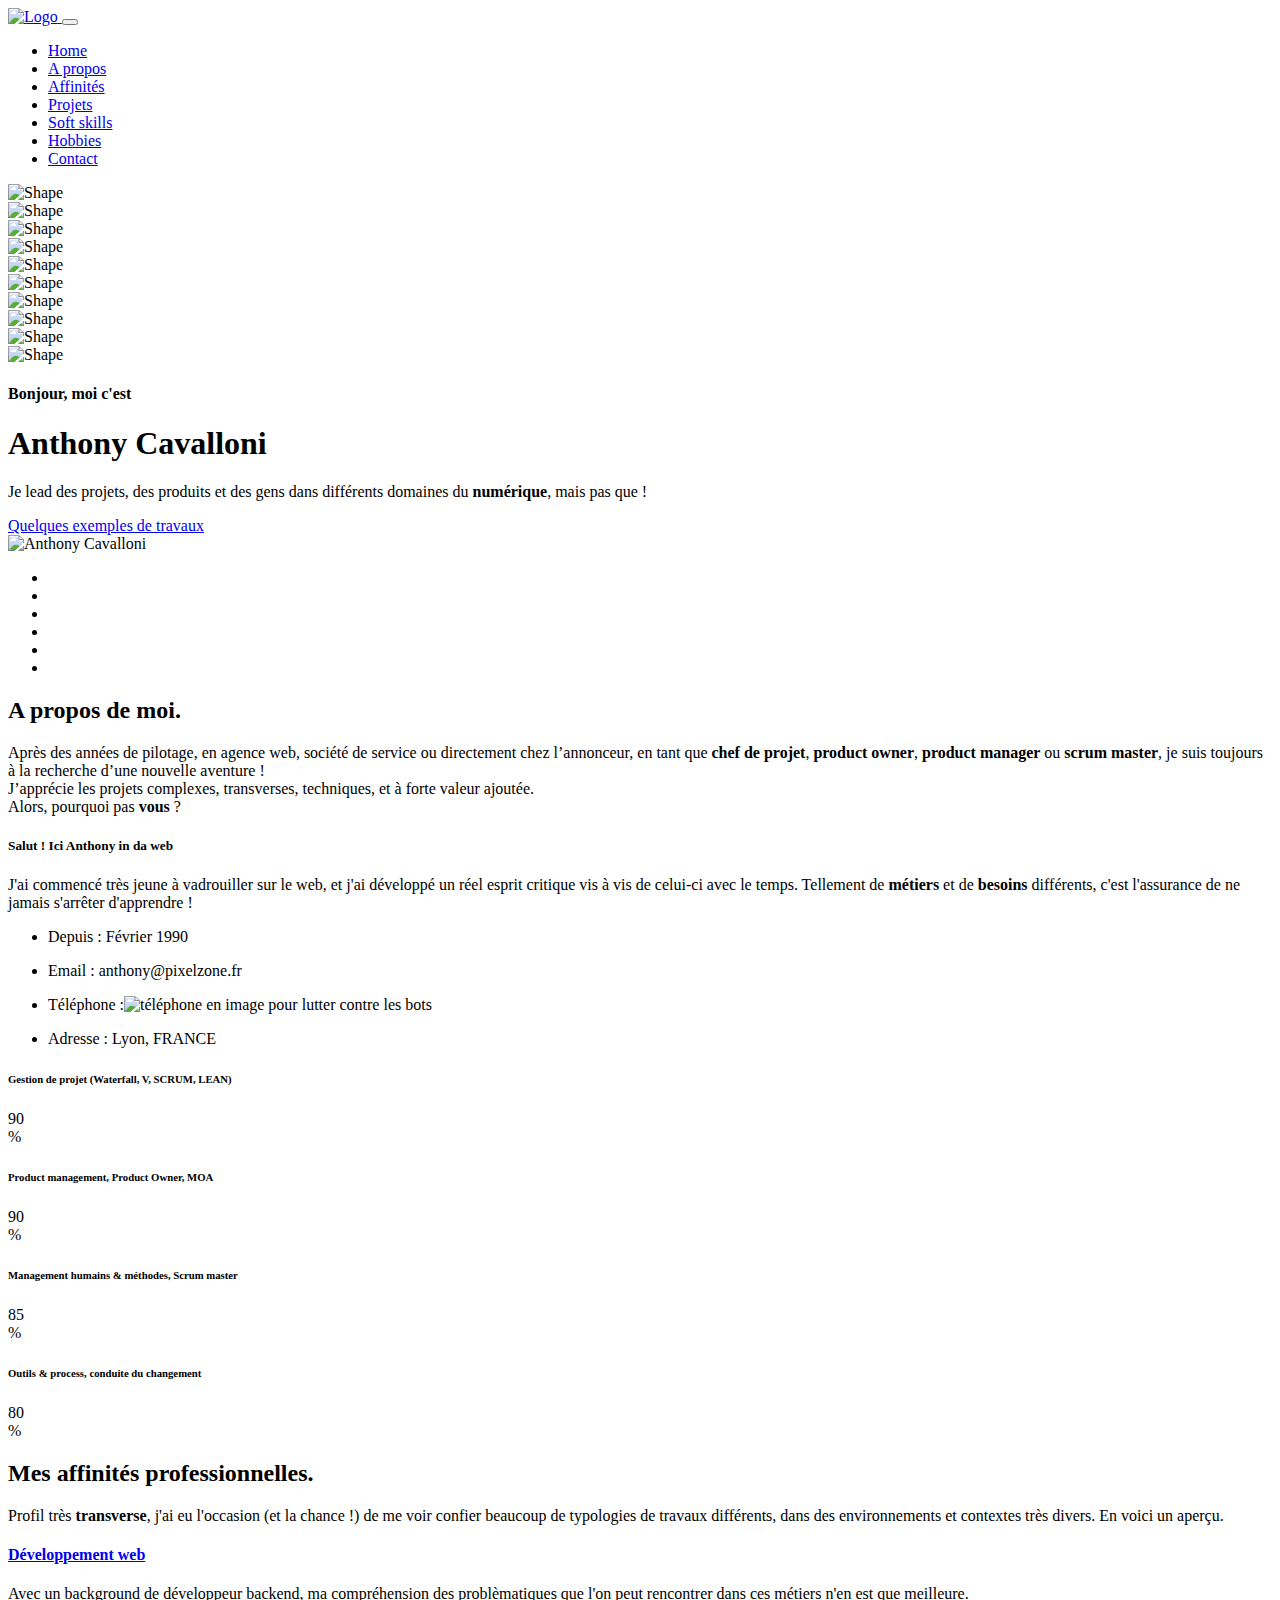
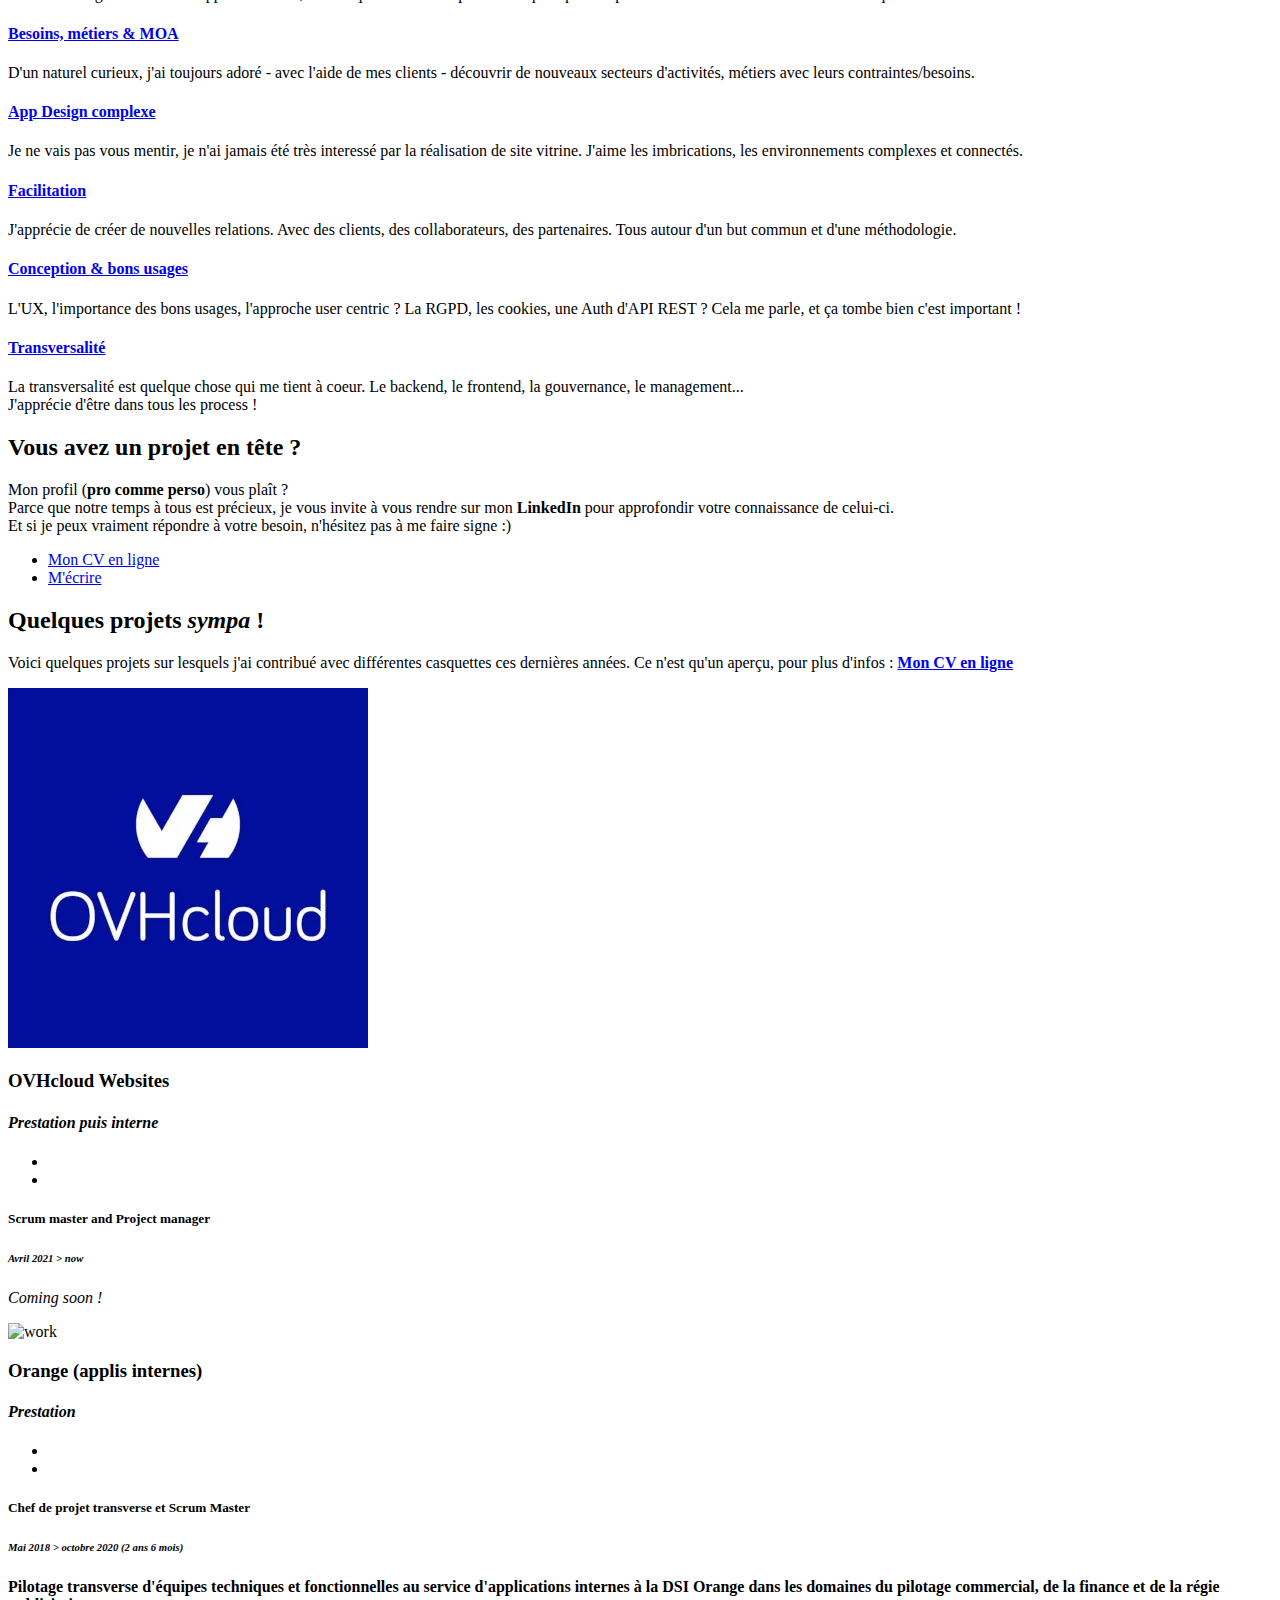
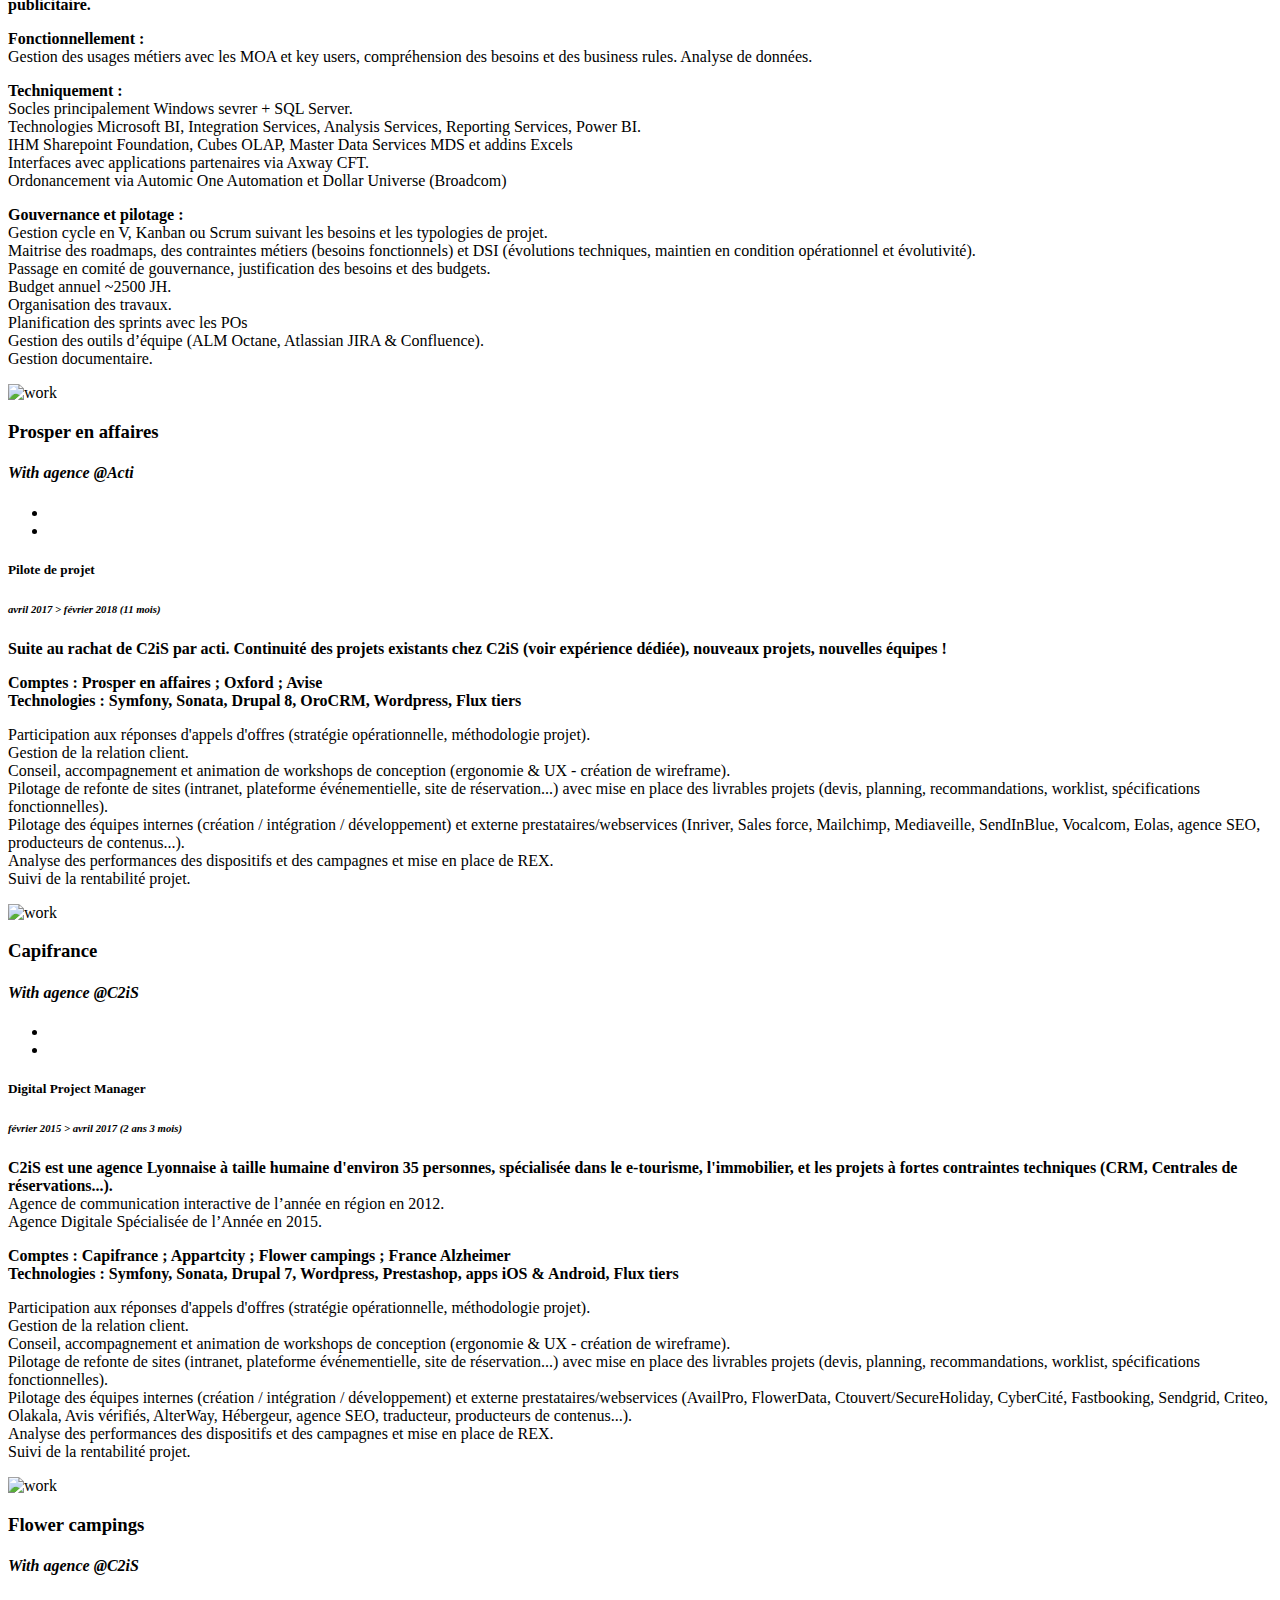
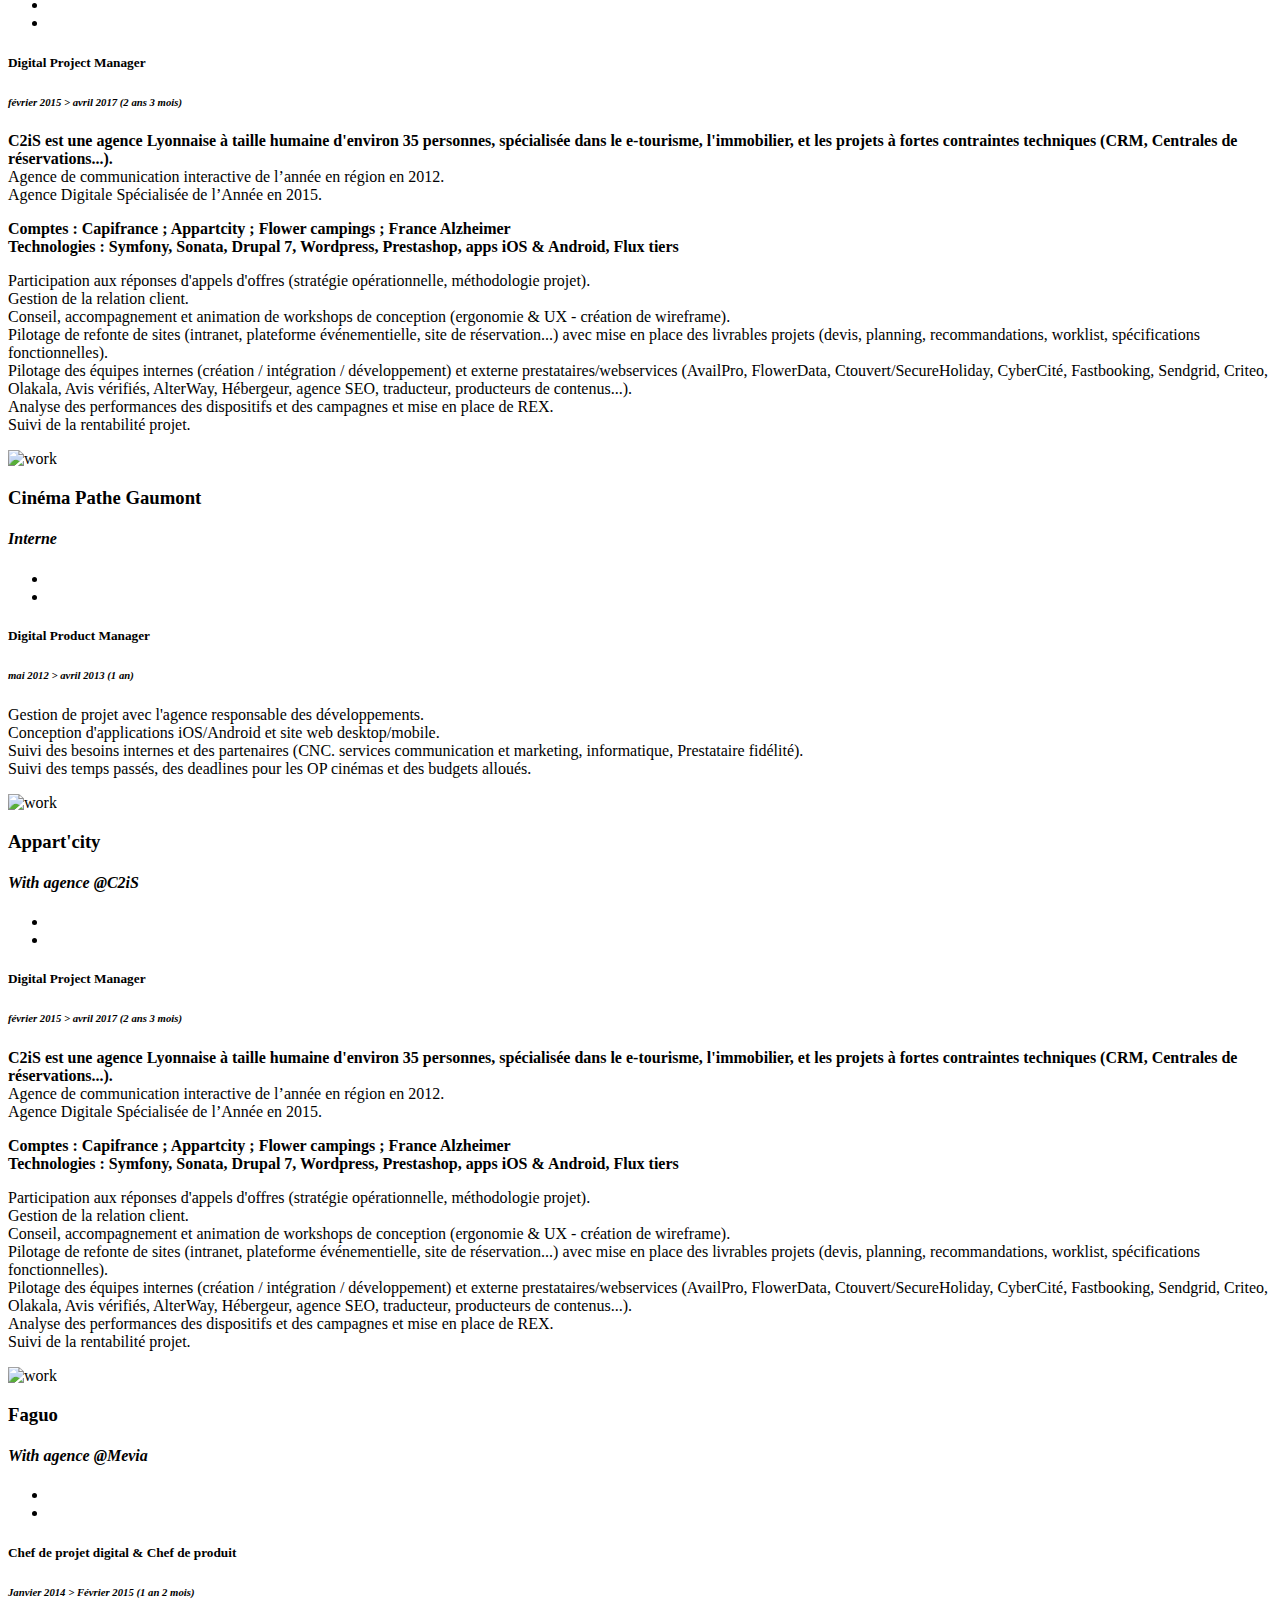
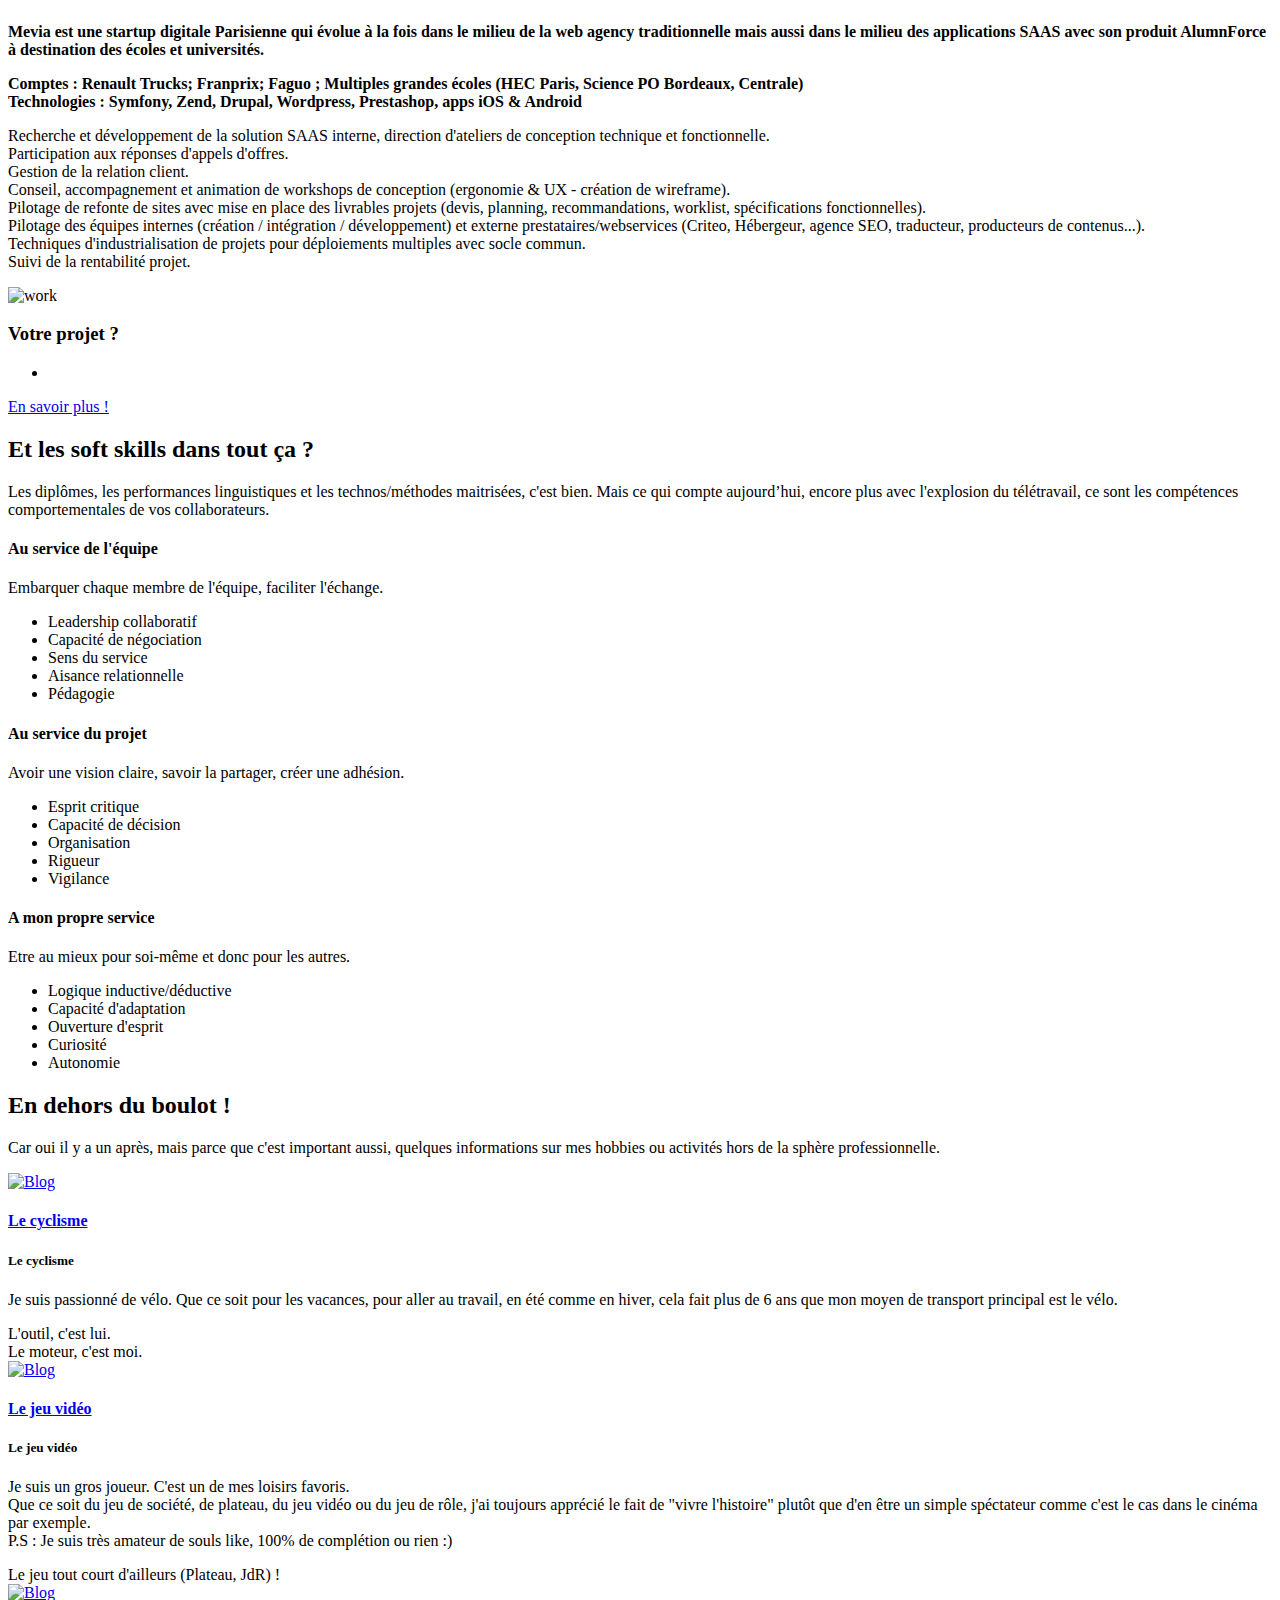
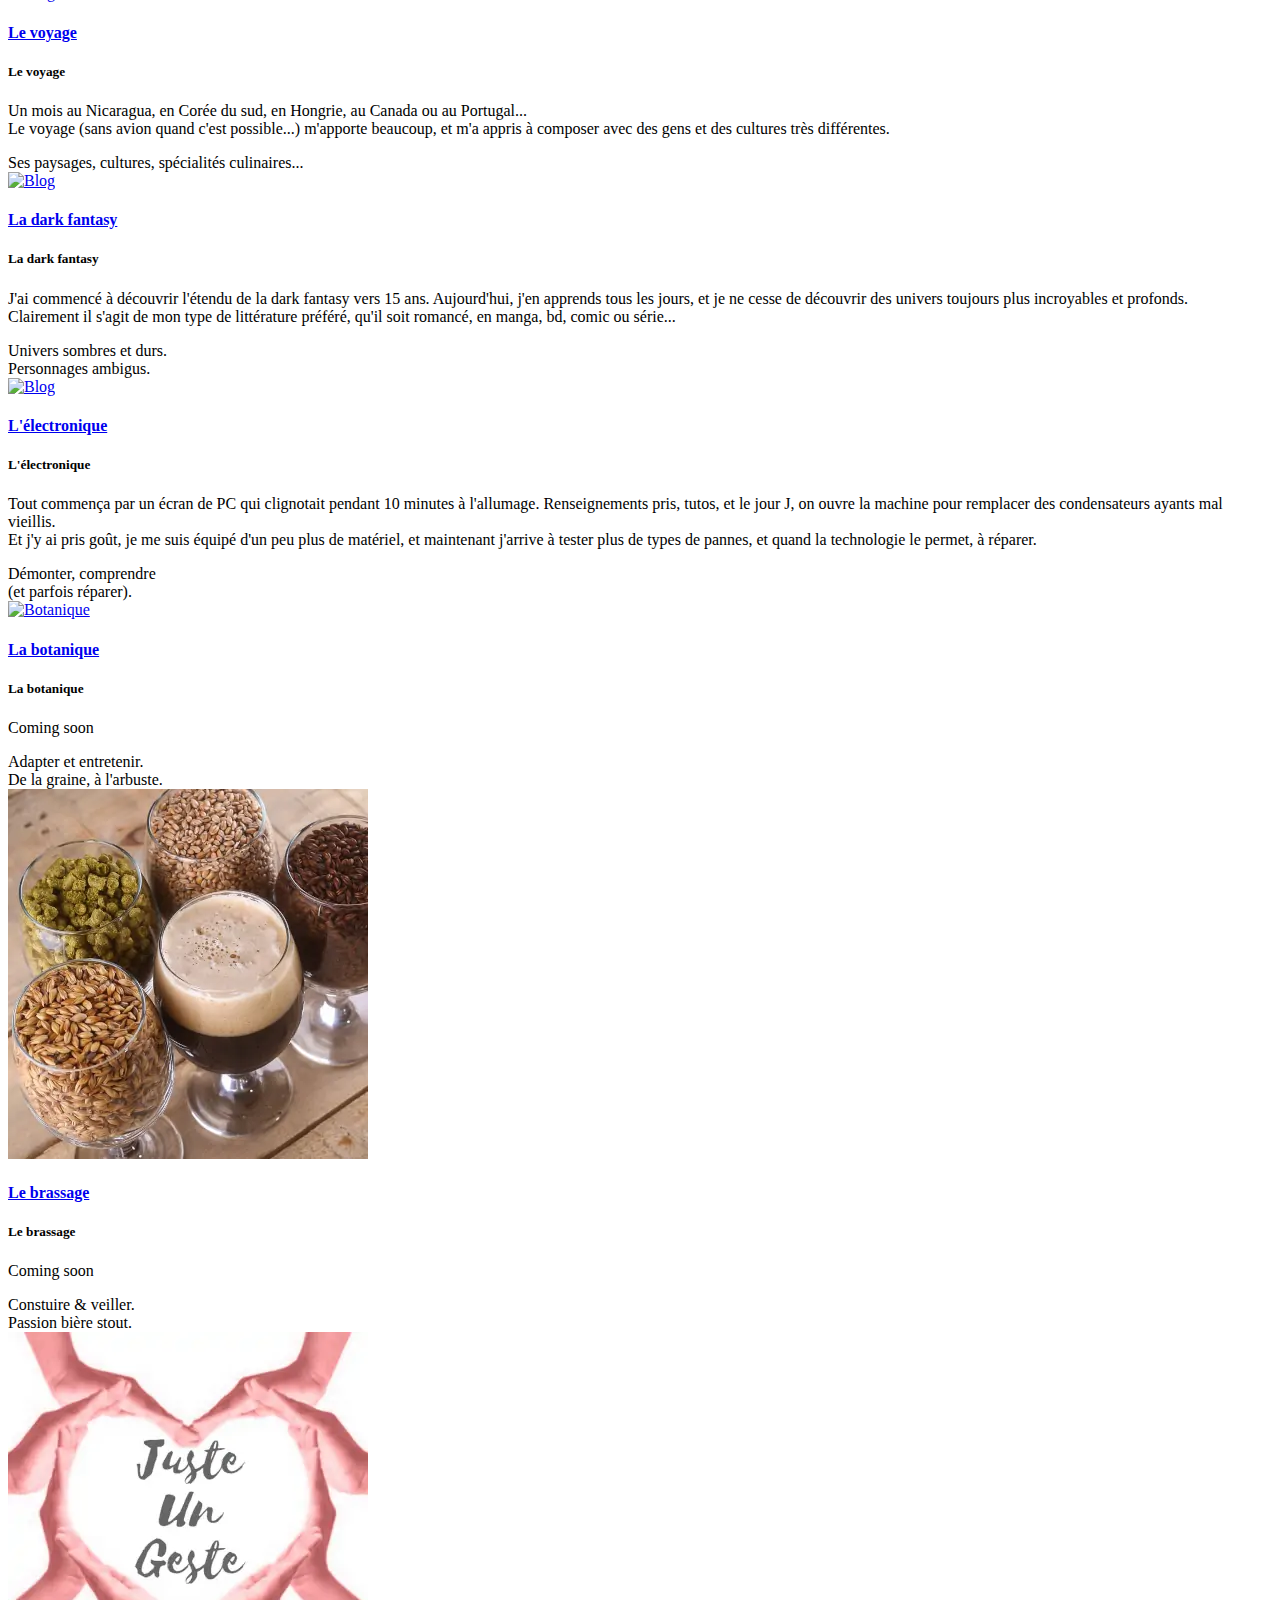
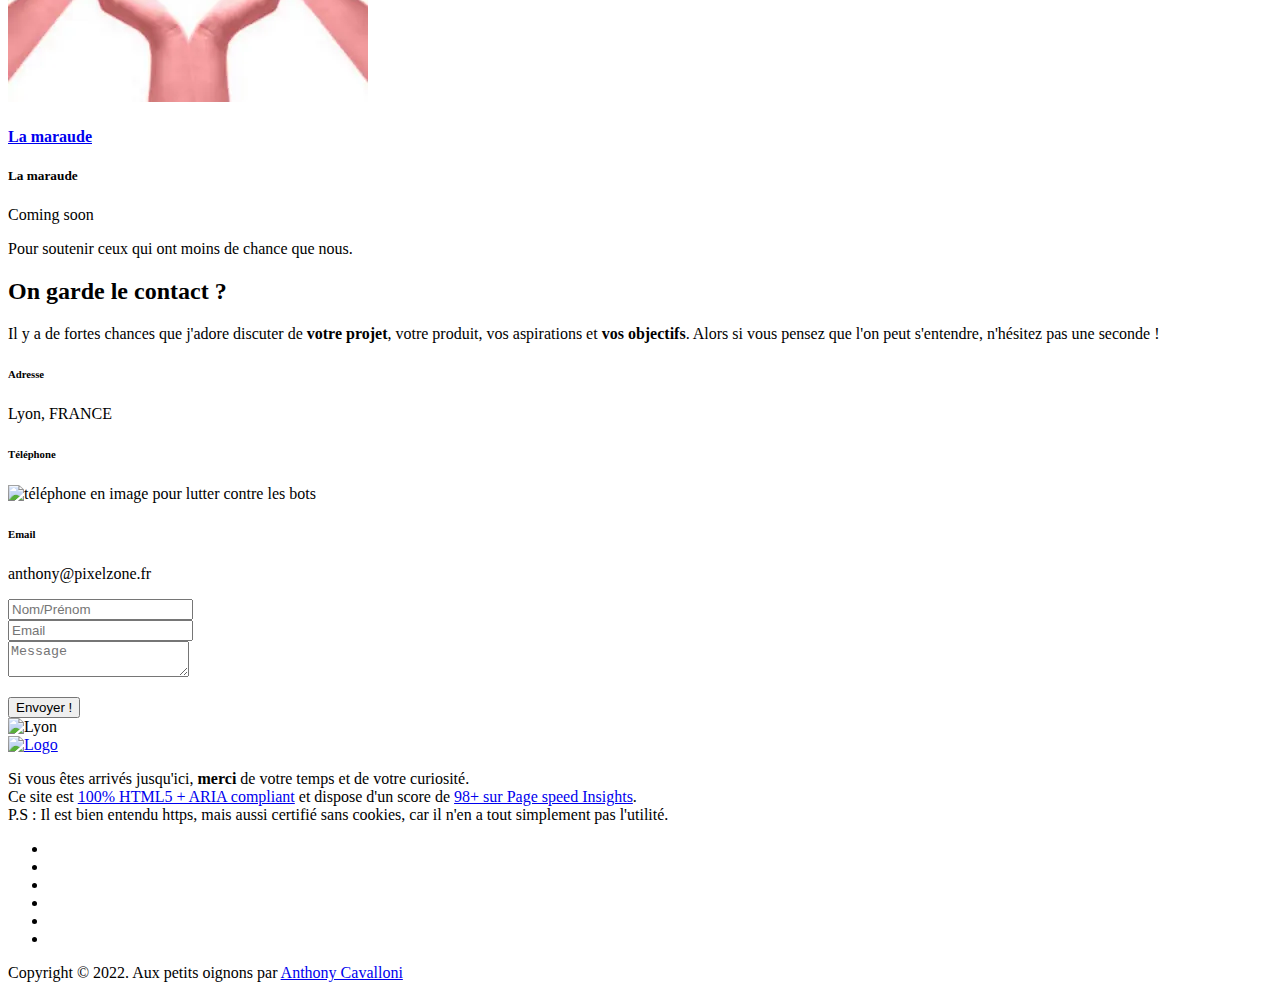
==== commit 92f09894: "Update skill matrix" ====
--- a/index.html
+++ b/index.html
@@ -251,7 +251,7 @@
                                 <h6 class="skill-title">Product management, Product Owner, MOA</h6>
                                 <div class="skill-percentage">
                                     <div class="count-box counted">
-                                        <span class="counter">80</span>
+                                        <span class="counter">90</span>
                                     </div>
                                     %
                                 </div>
@@ -267,7 +267,7 @@
                                 <h6 class="skill-title">Management humains & méthodes, Scrum master</h6>
                                 <div class="skill-percentage">
                                     <div class="count-box counted">
-                                        <span class="counter">80</span>
+                                        <span class="counter">85</span>
                                     </div>
                                     %
                                 </div>
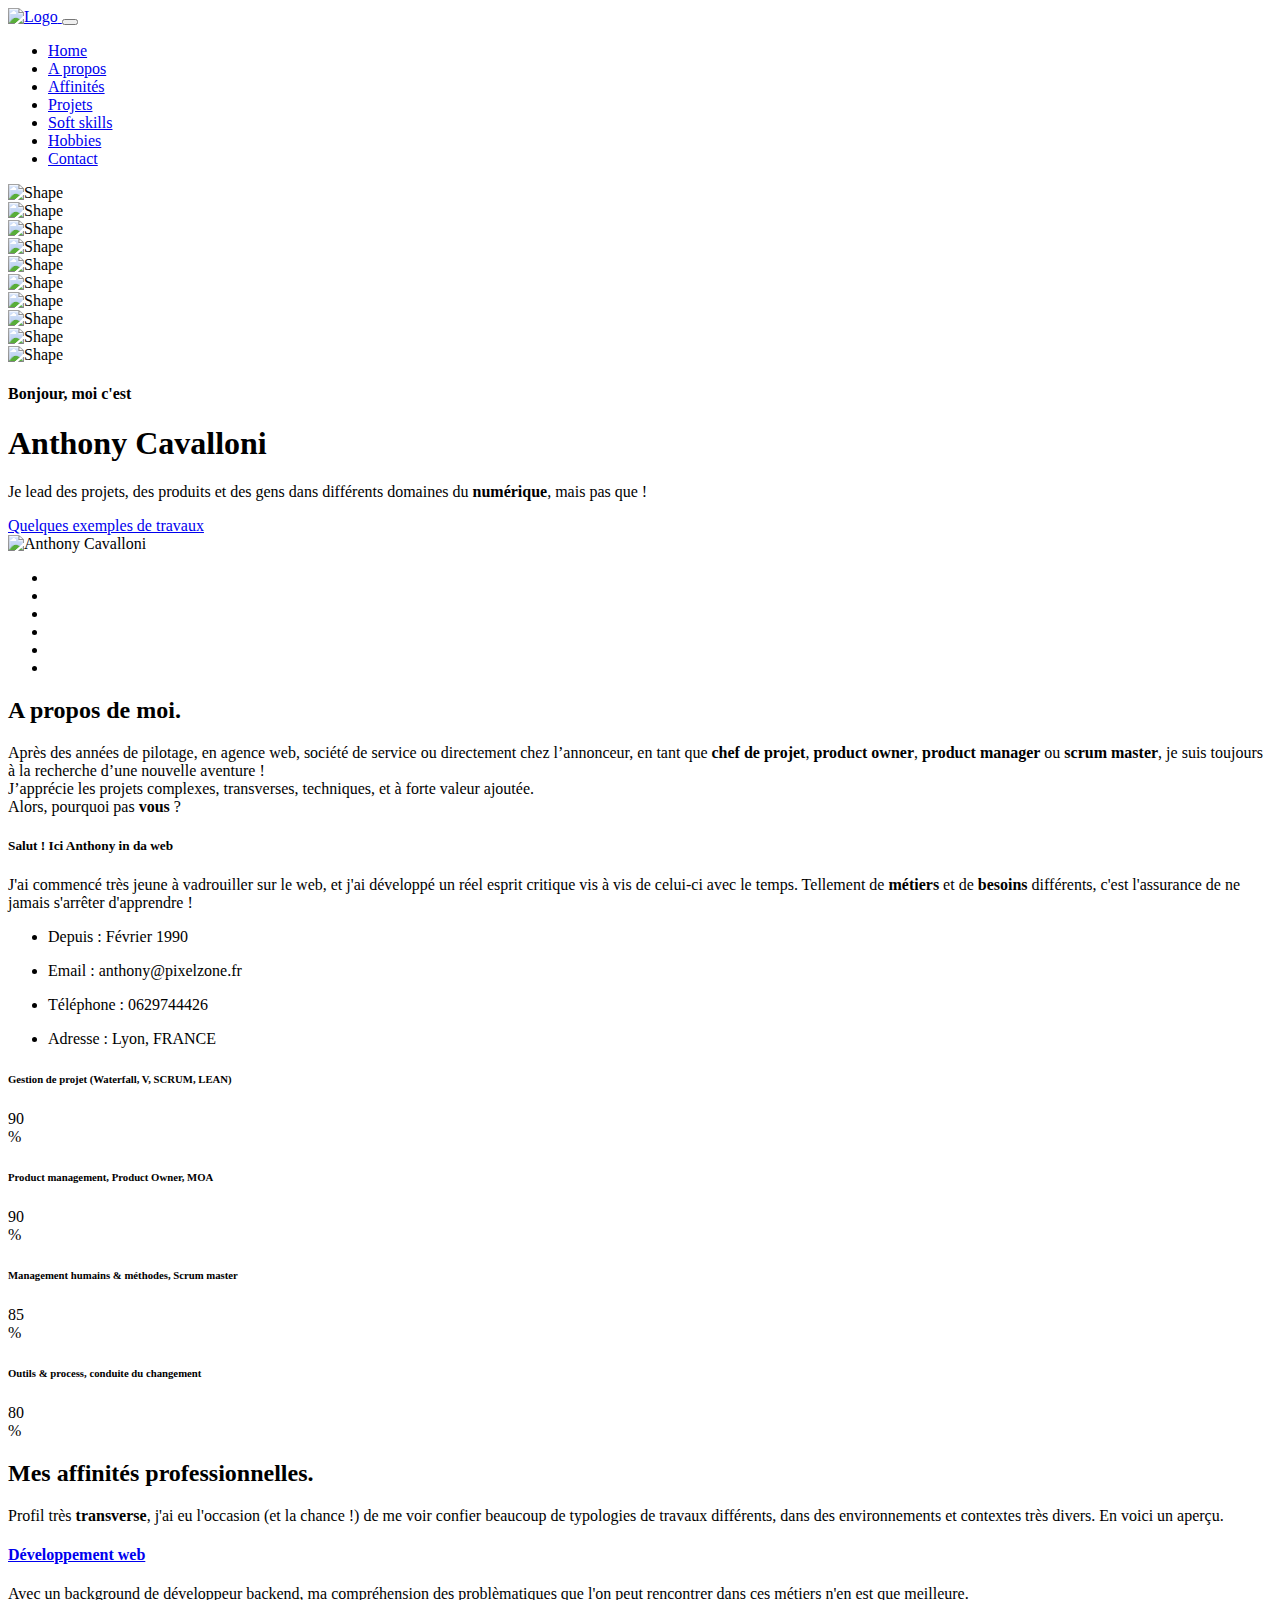
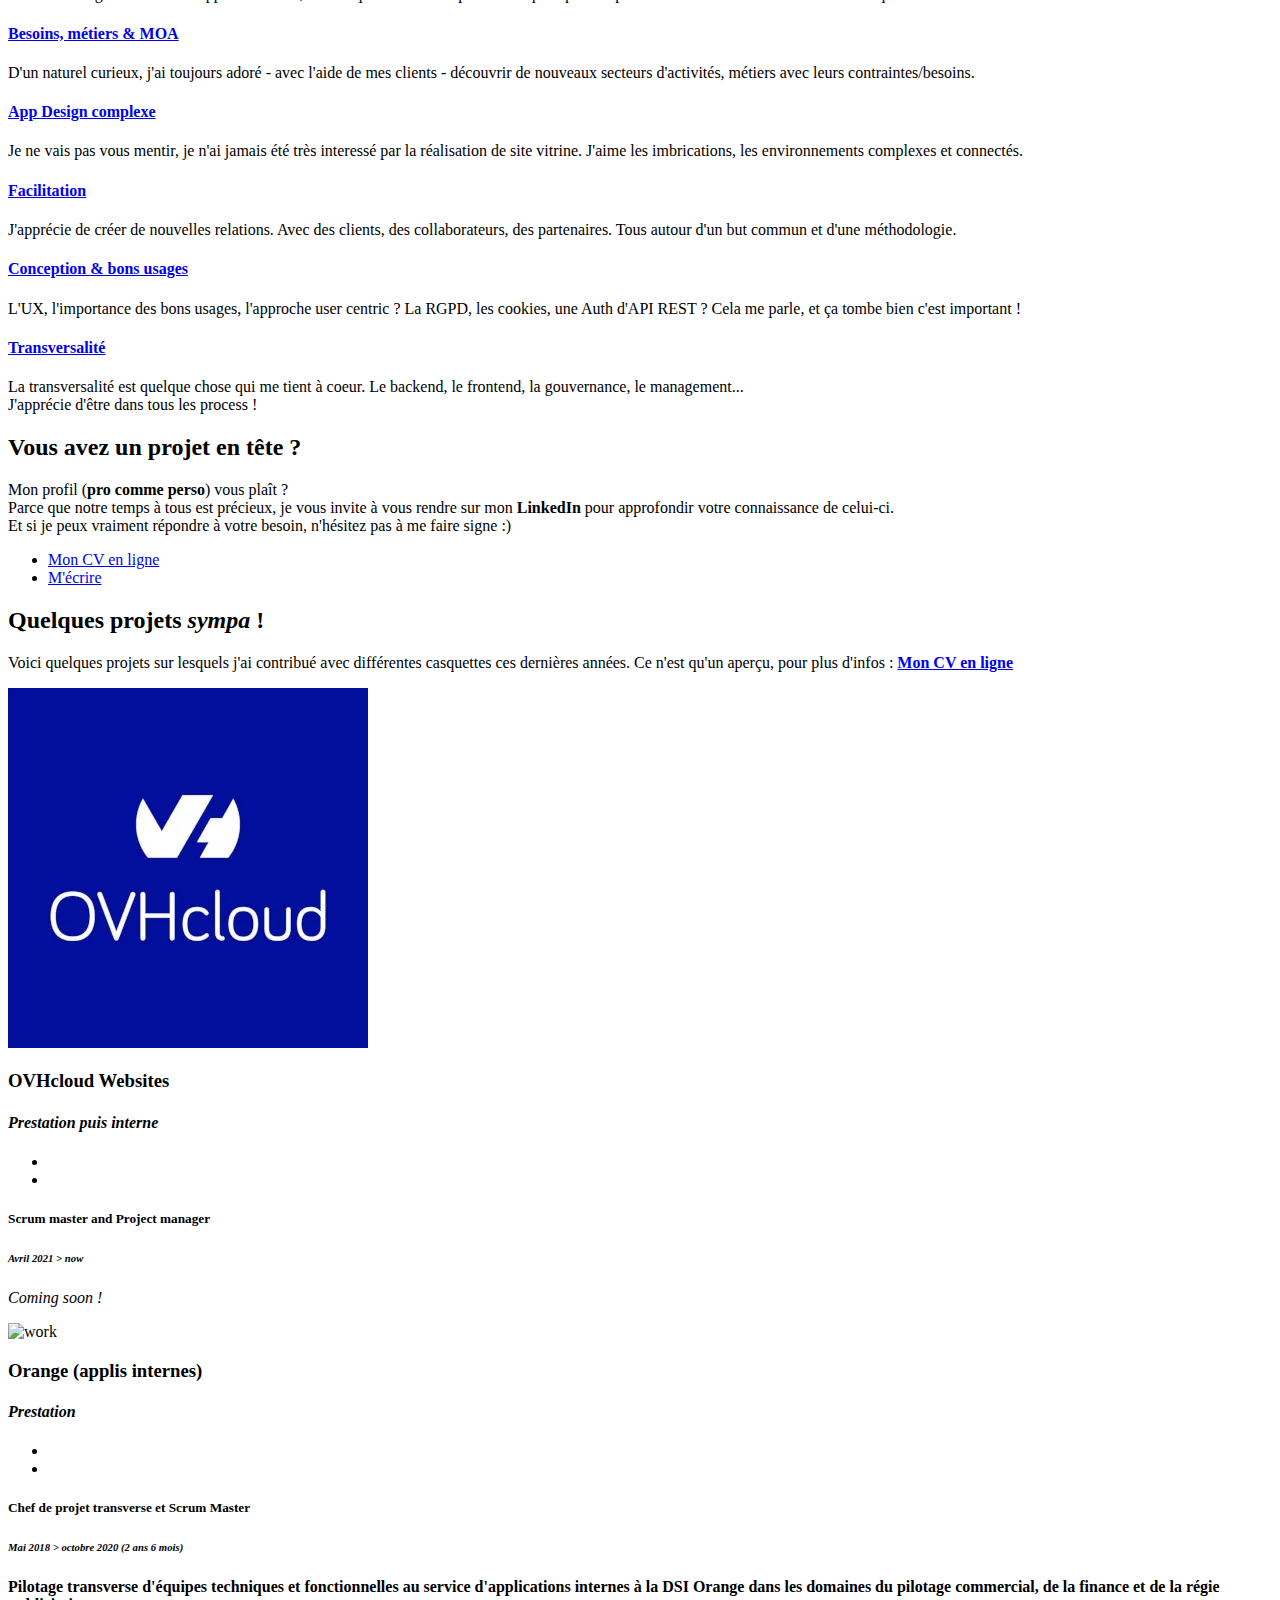
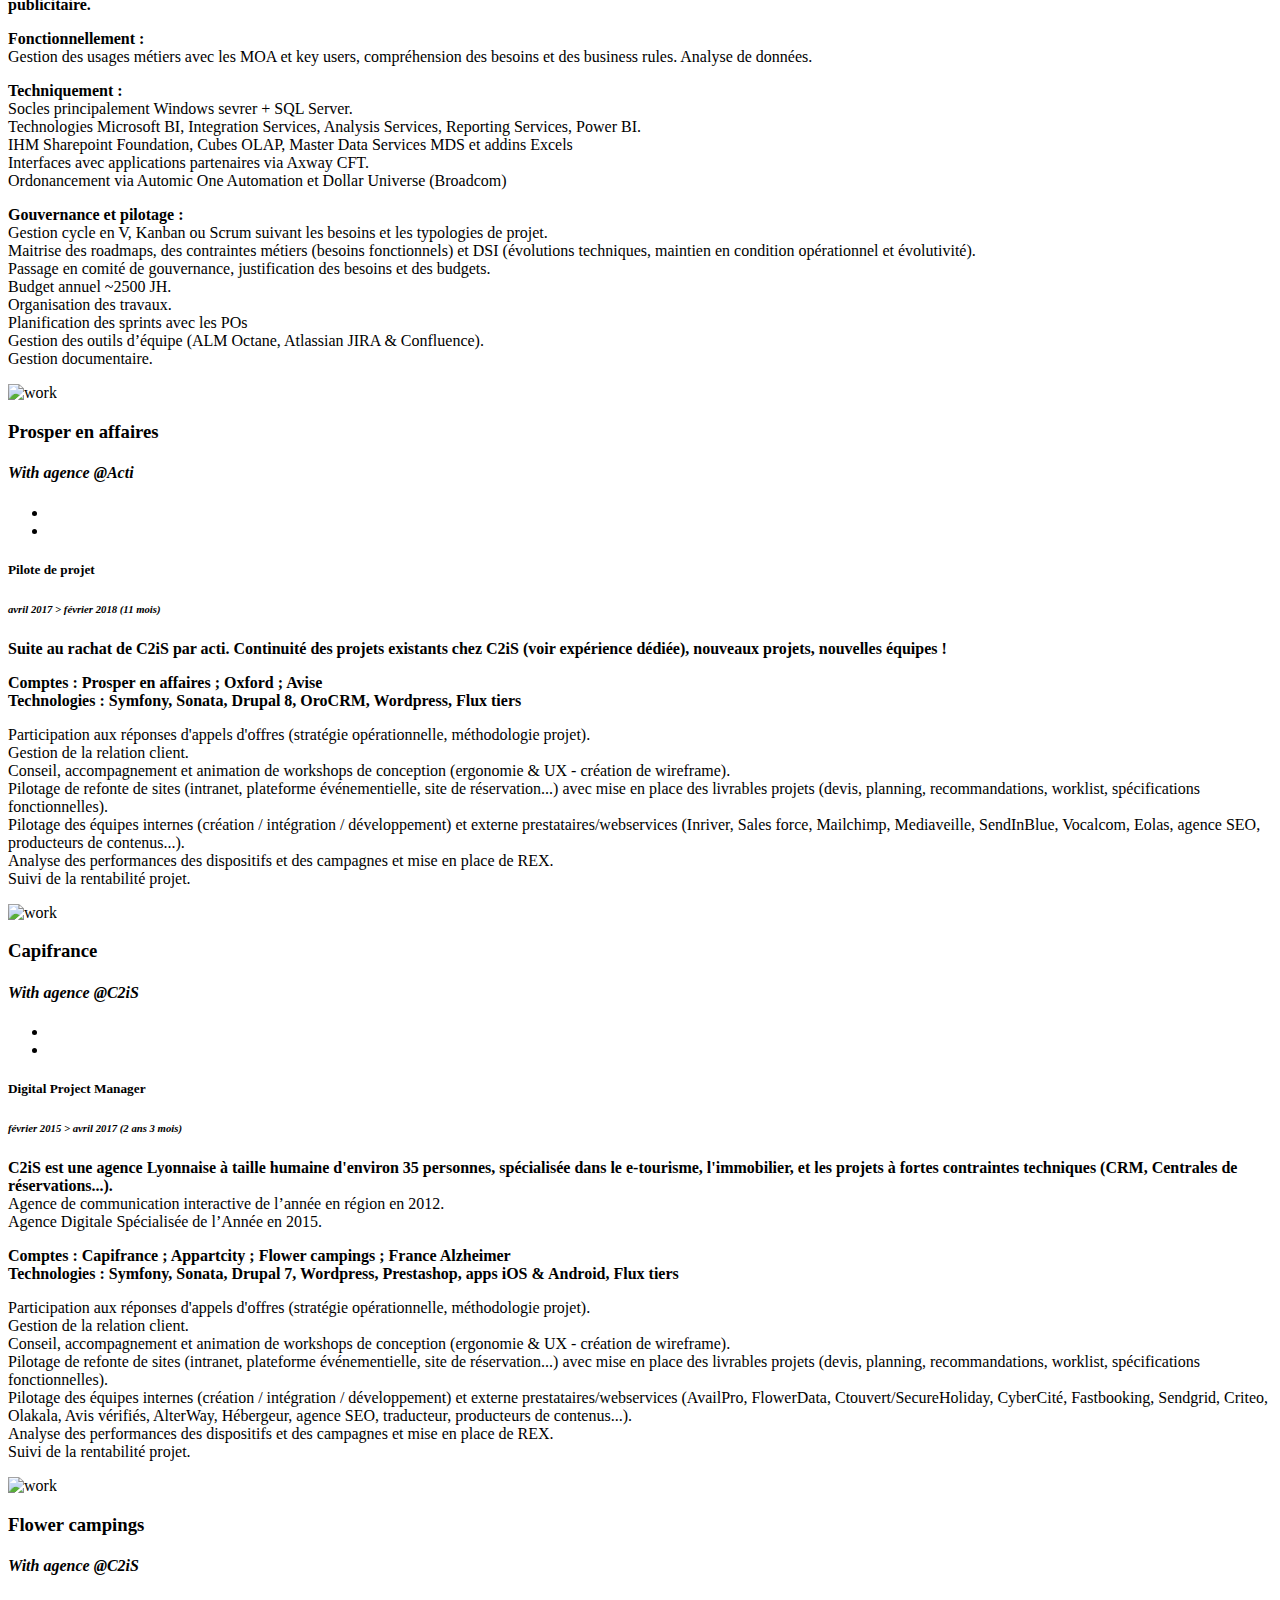
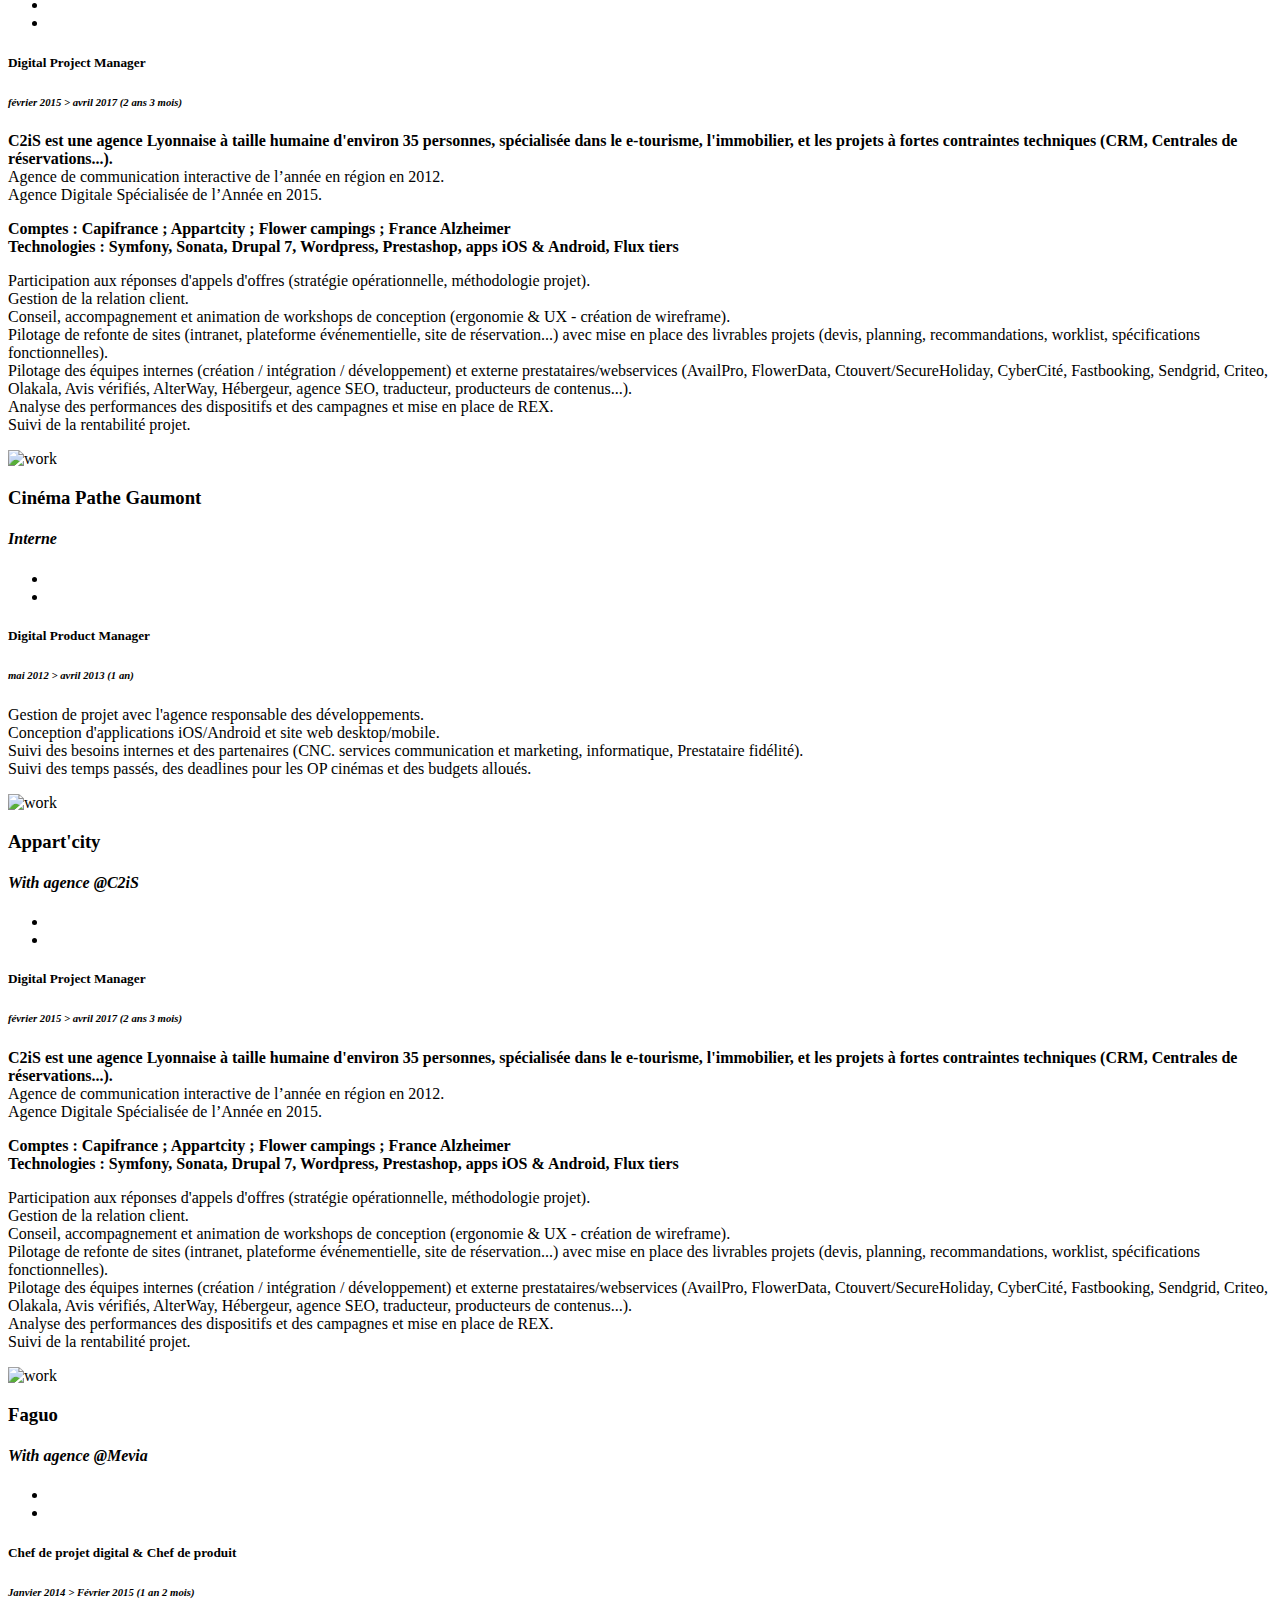
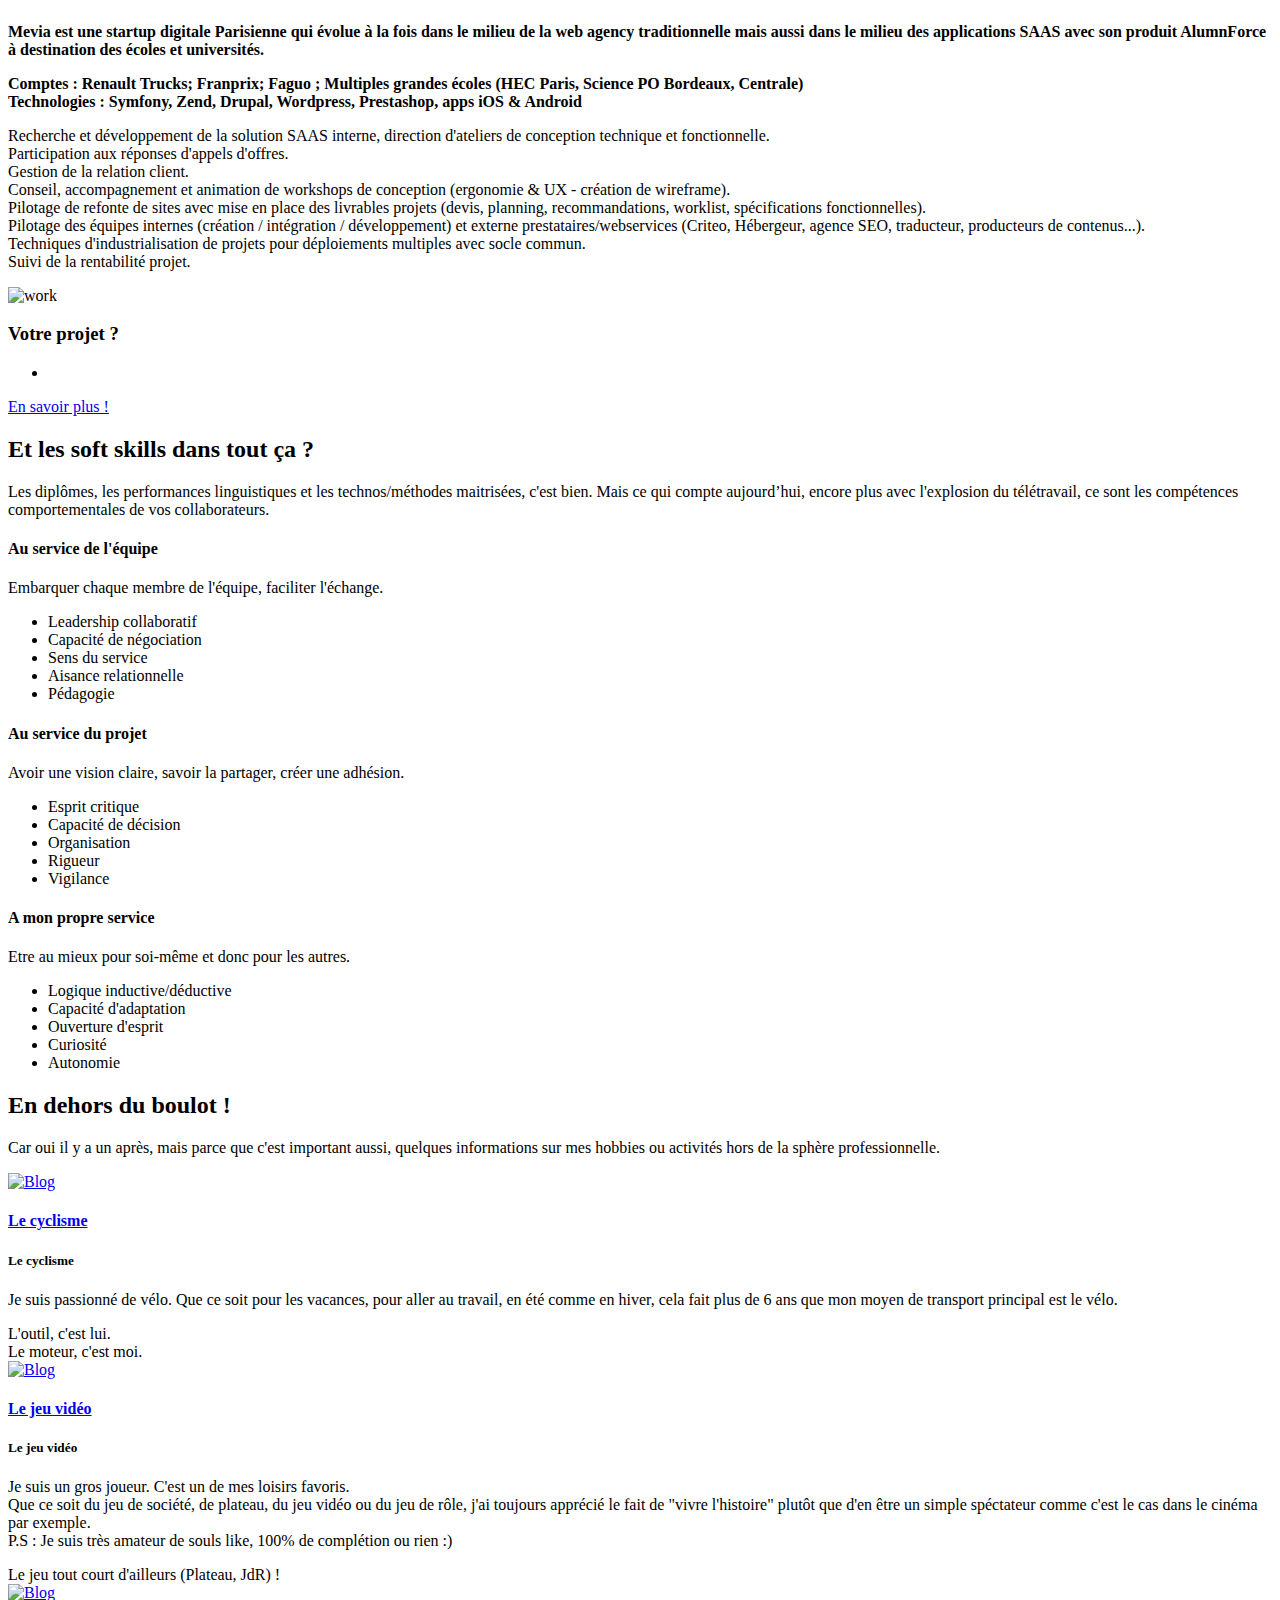
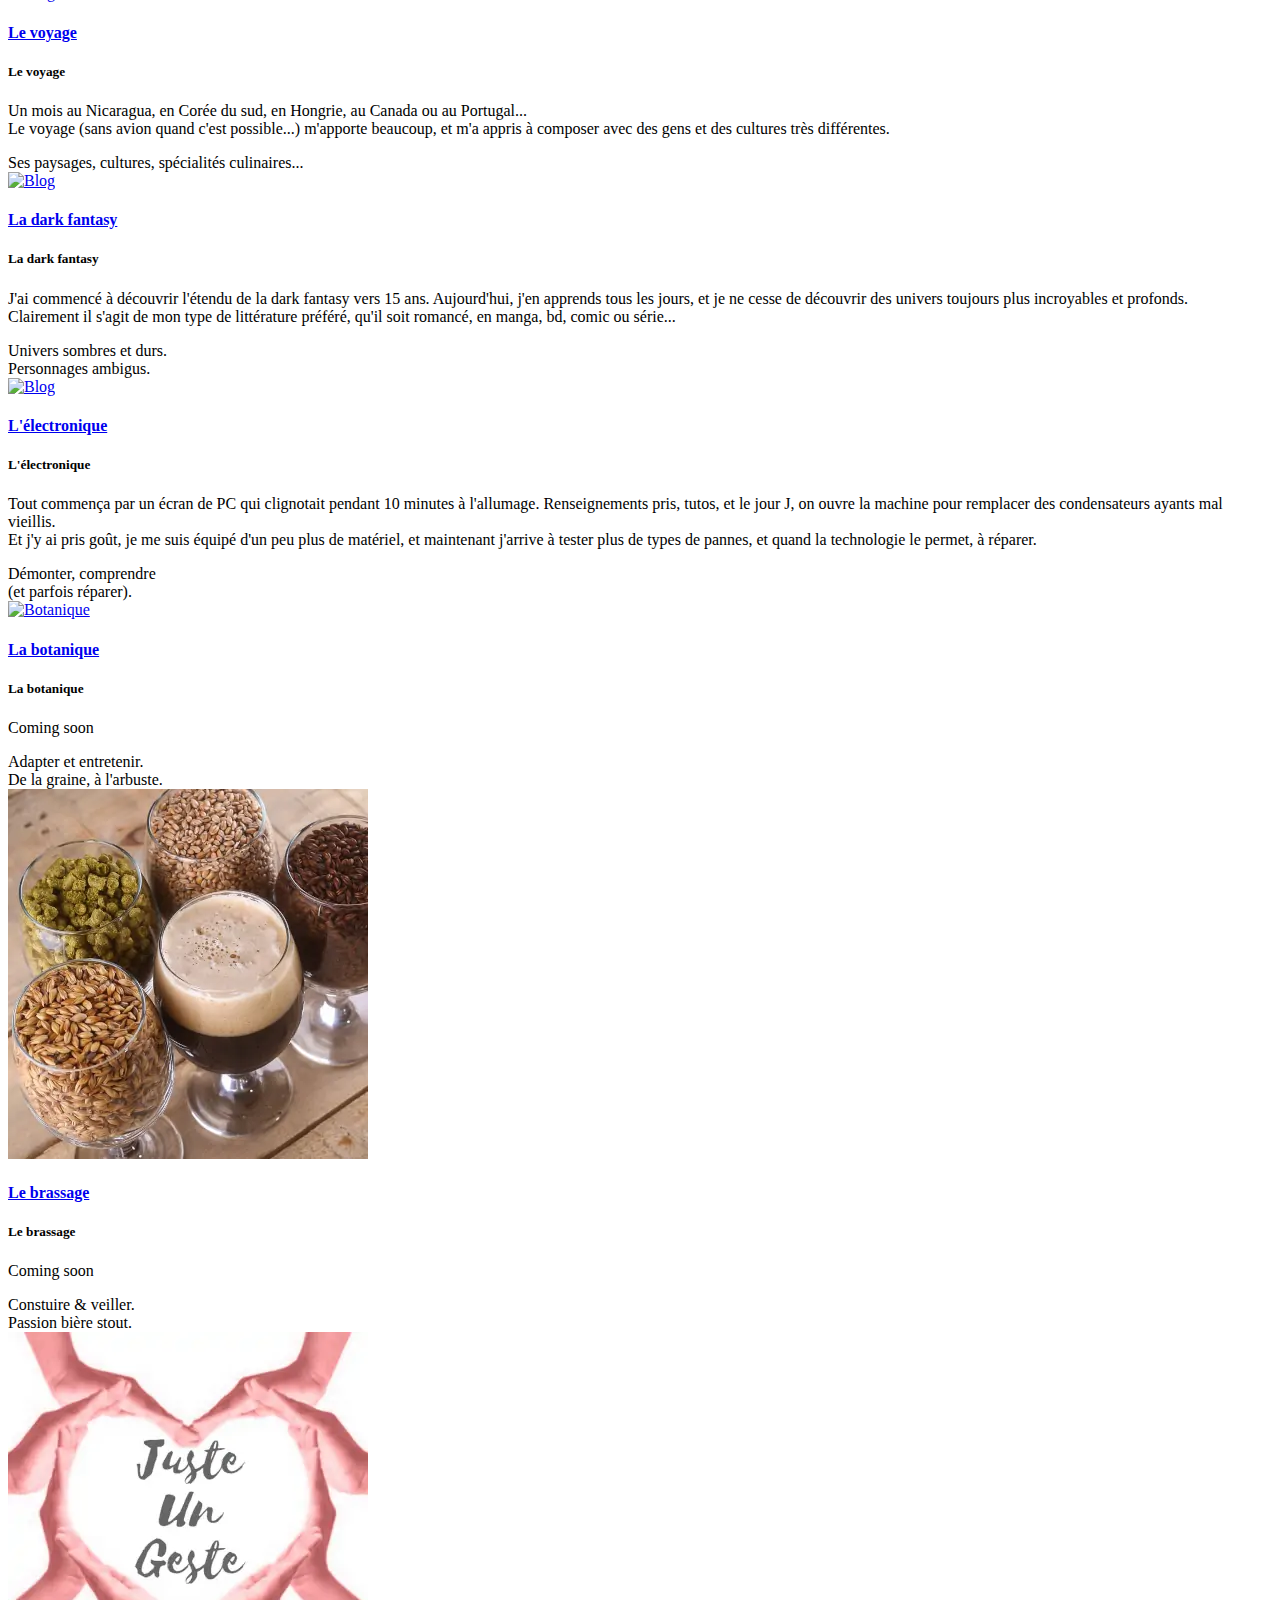
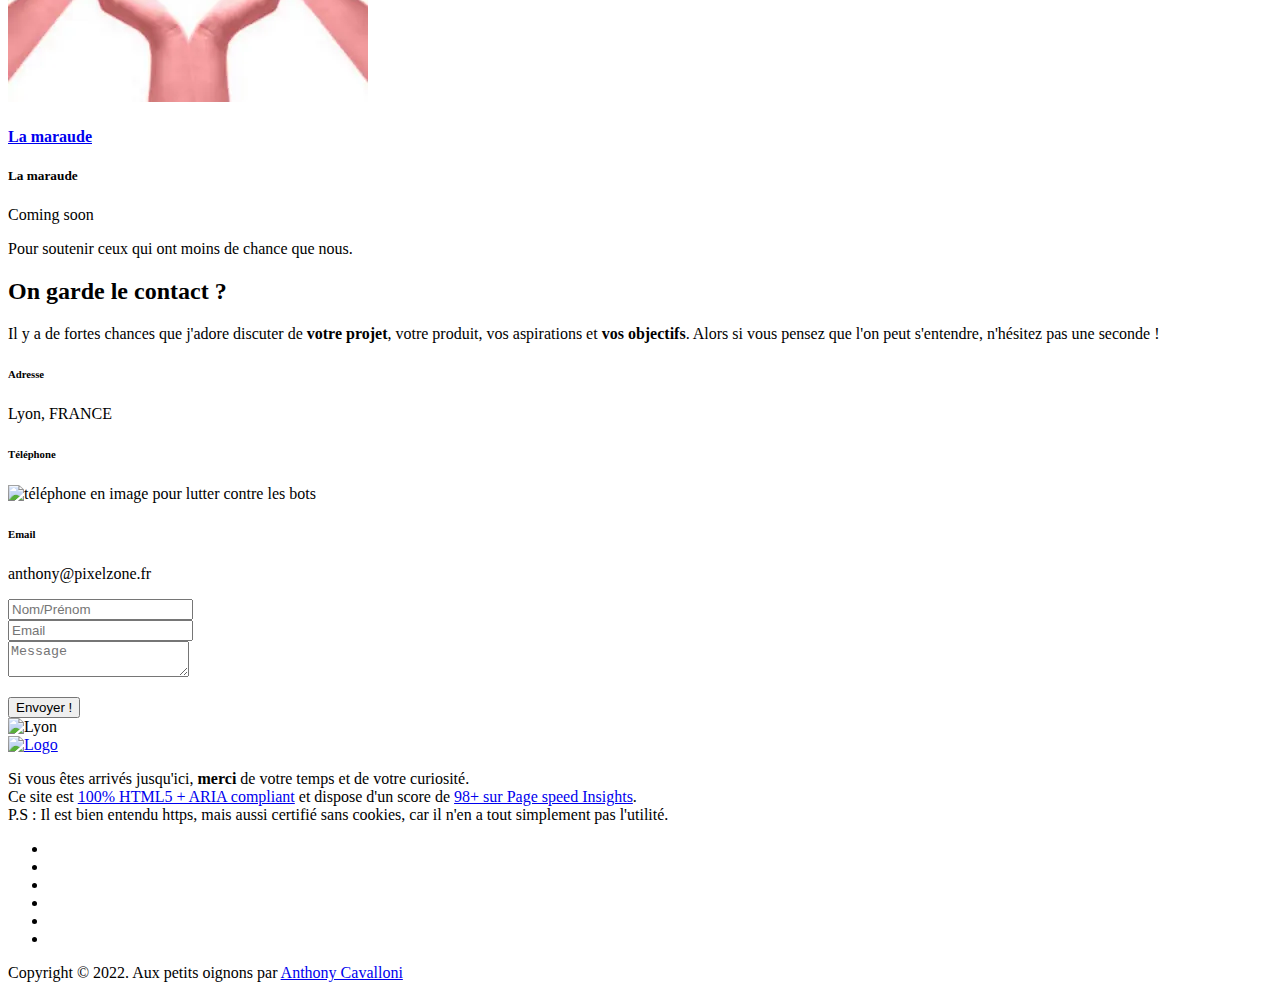
==== commit c869199b: "Update index.html" ====
--- a/index.html
+++ b/index.html
@@ -201,7 +201,7 @@
                                         <i class="lni-envelope"></i>
                                     </div>
                                     <div class="info-text">
-                                        <p><span>Email :</span> anthony@pixelzone.fr</p>
+                                        <p><span>Email :</span> <script>document.write('a'+'n'+'t'+'h'+'o'+'n'+'y'+'@'+'p'+'i'+'x'+'e'+'l'+'z'+'o'+'n'+'e'+'.'+'f'+'r');</script><noscript>Turn on JavaScript to see the email address</noscript></p>
                                     </div>
                                 </div> <!-- single info -->
                             </li>
@@ -211,7 +211,7 @@
                                         <i class="lni-phone-handset"></i>
                                     </div>
                                     <div class="info-text">
-                                        <p><span>Téléphone :</span><img src="assets/images/telephone.webp" alt="téléphone en image pour lutter contre les bots"></p>
+                                        <p><span>Téléphone :</span> <script>document.write('0'+'6'+'2'+'9'+'7'+'4'+'4'+'4'+'2'+'6');</script><noscript>Turn on JavaScript to see the phone</noscript></p>
                                     </div>
                                 </div> <!-- single info -->
                             </li>
@@ -258,7 +258,7 @@
                             </div>
                             <div class="skill-bar">
                                 <div class="bar-inner">
-                                    <div class="bar progress-line" data-width="80"></div>
+                                    <div class="bar progress-line" data-width="90"></div>
                                 </div>
                             </div>
                         </div> <!-- skill item -->
@@ -274,7 +274,7 @@
                             </div>
                             <div class="skill-bar">
                                 <div class="bar-inner">
-                                    <div class="bar progress-line" data-width="80"></div>
+                                    <div class="bar progress-line" data-width="85"></div>
                                 </div>
                             </div>
                         </div> <!-- skill item -->
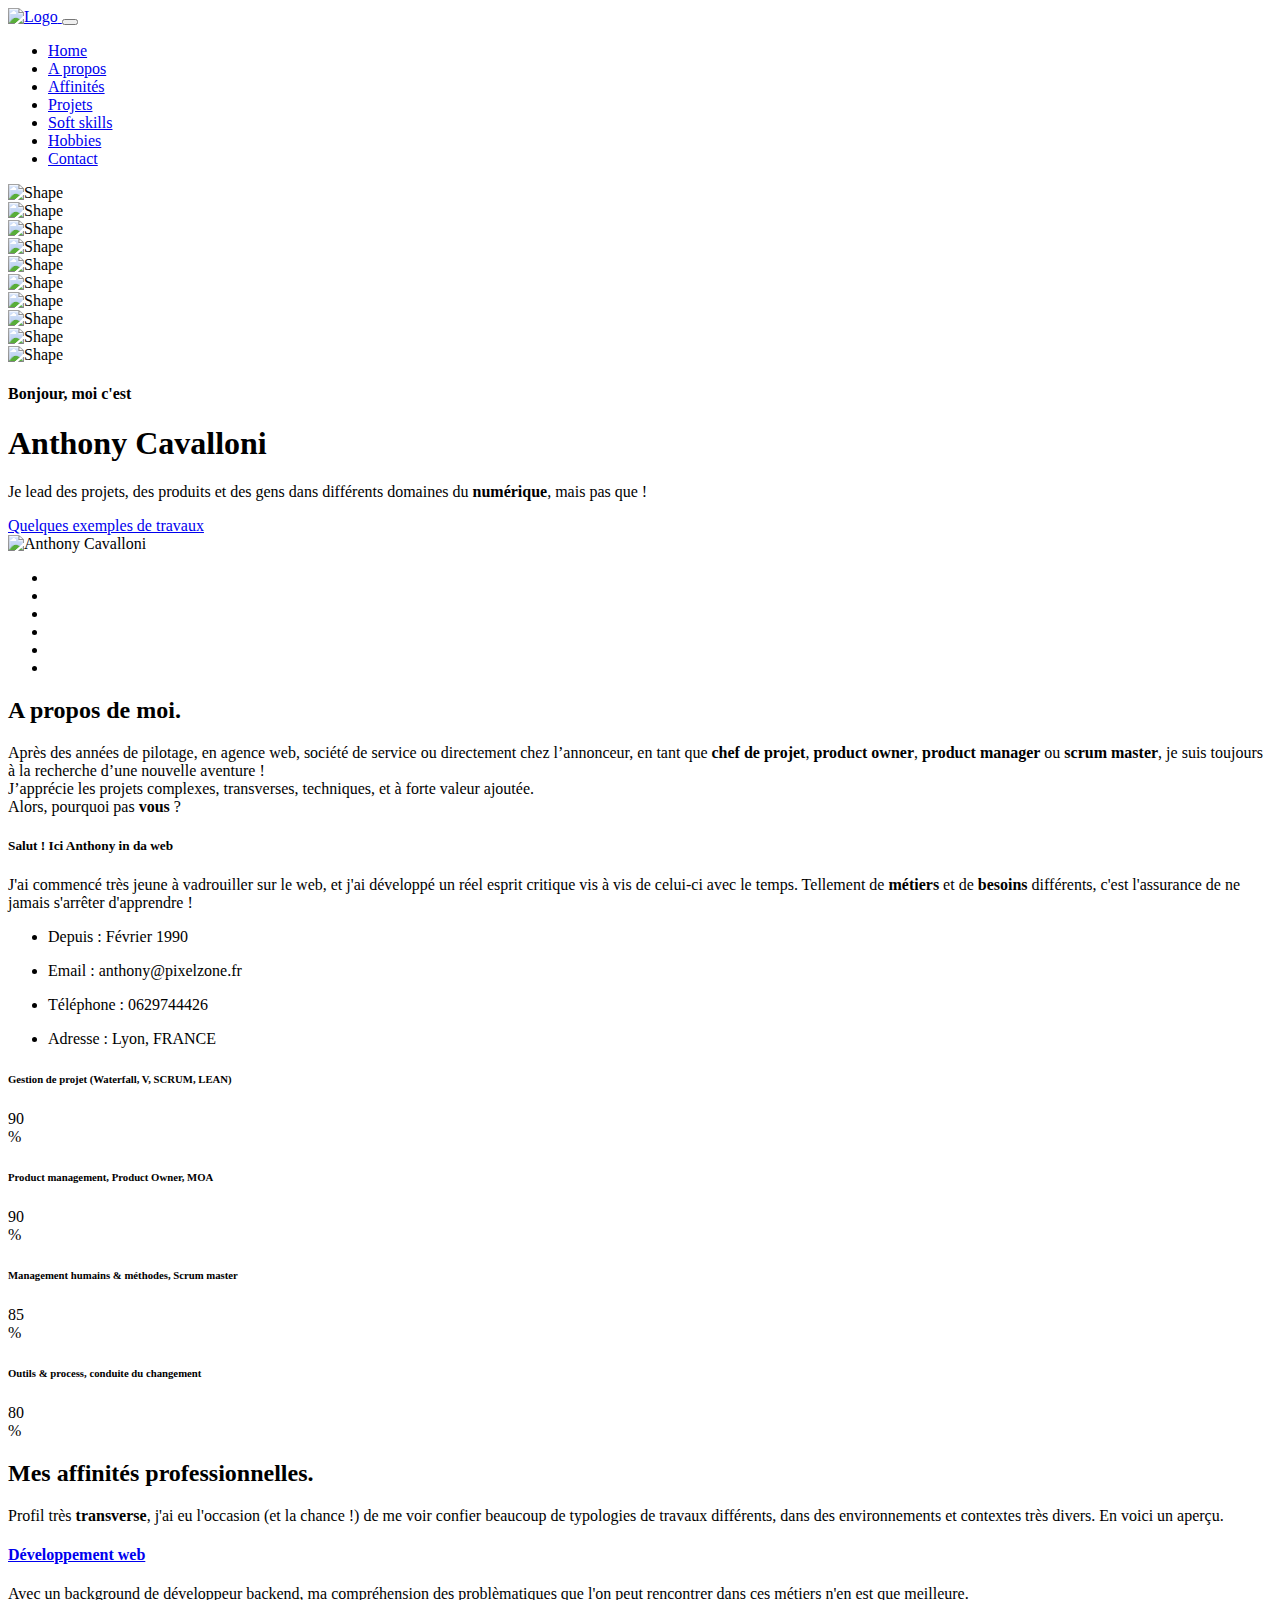
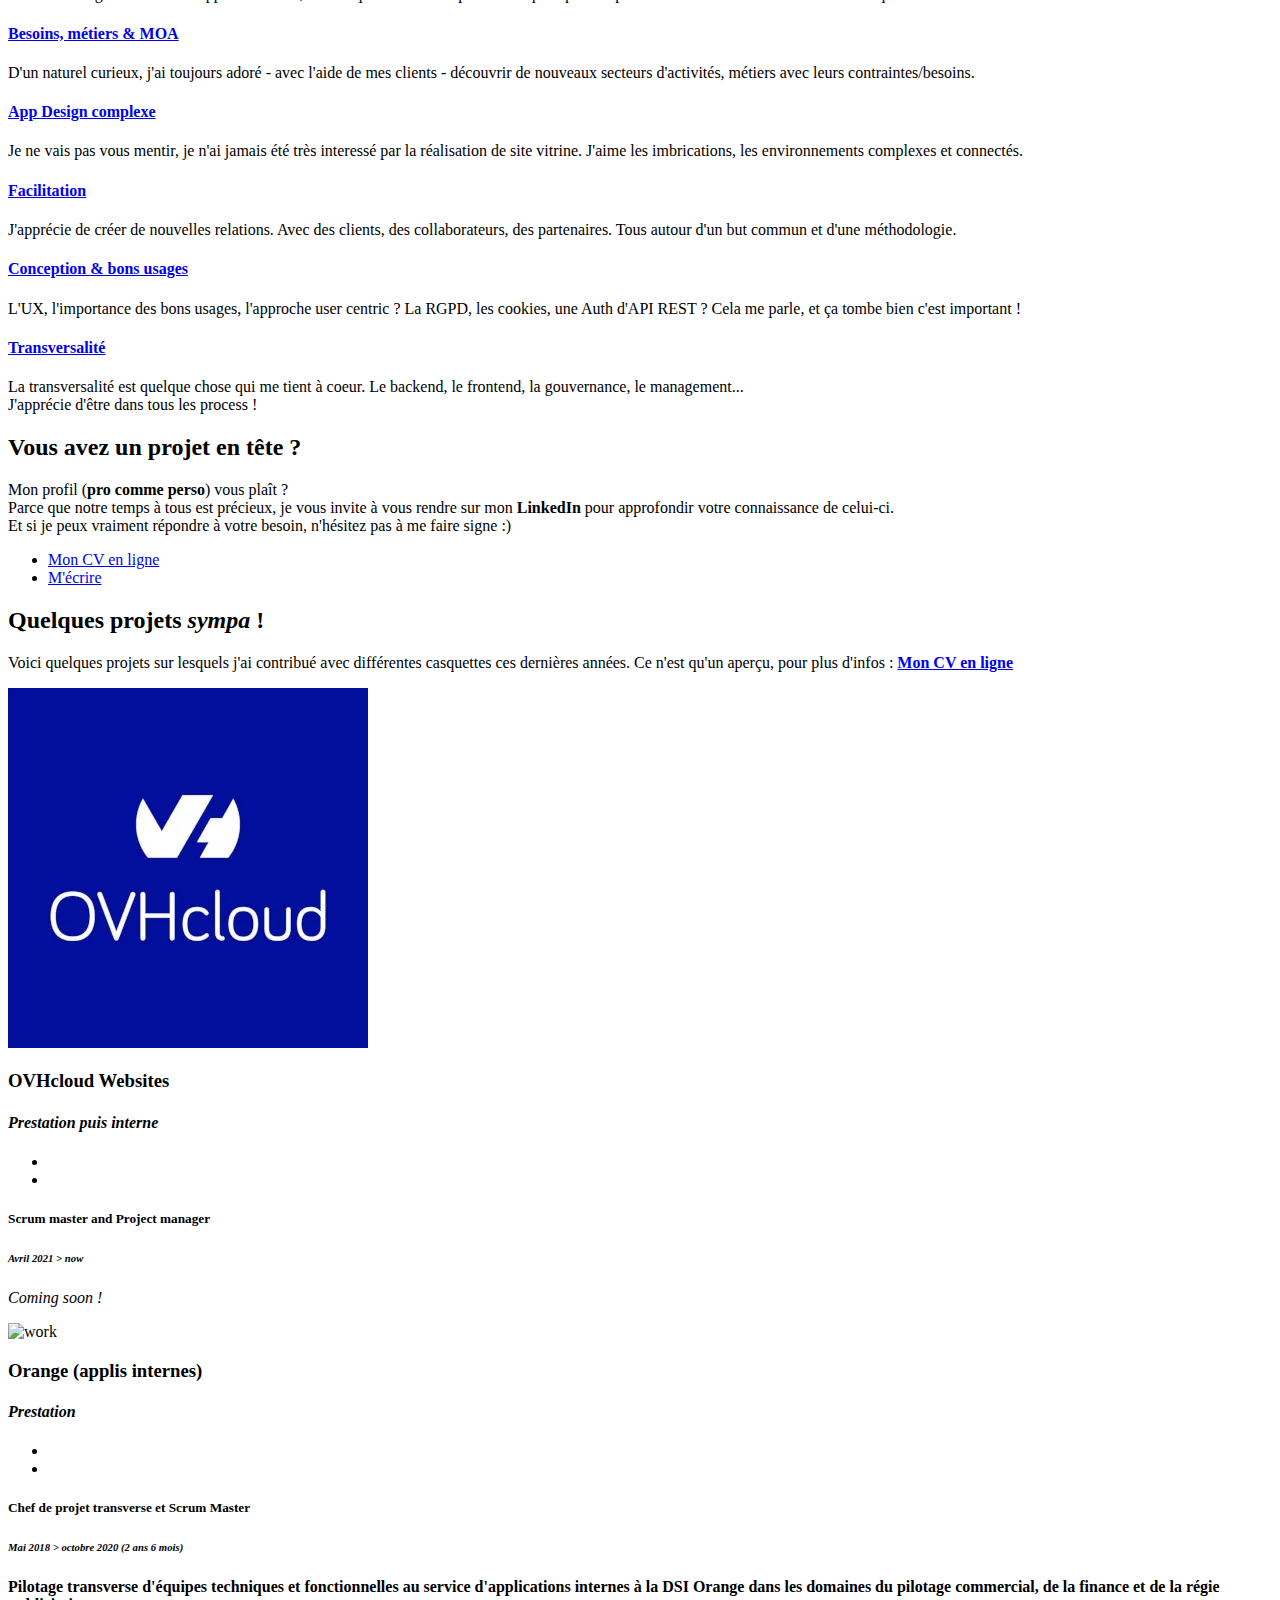
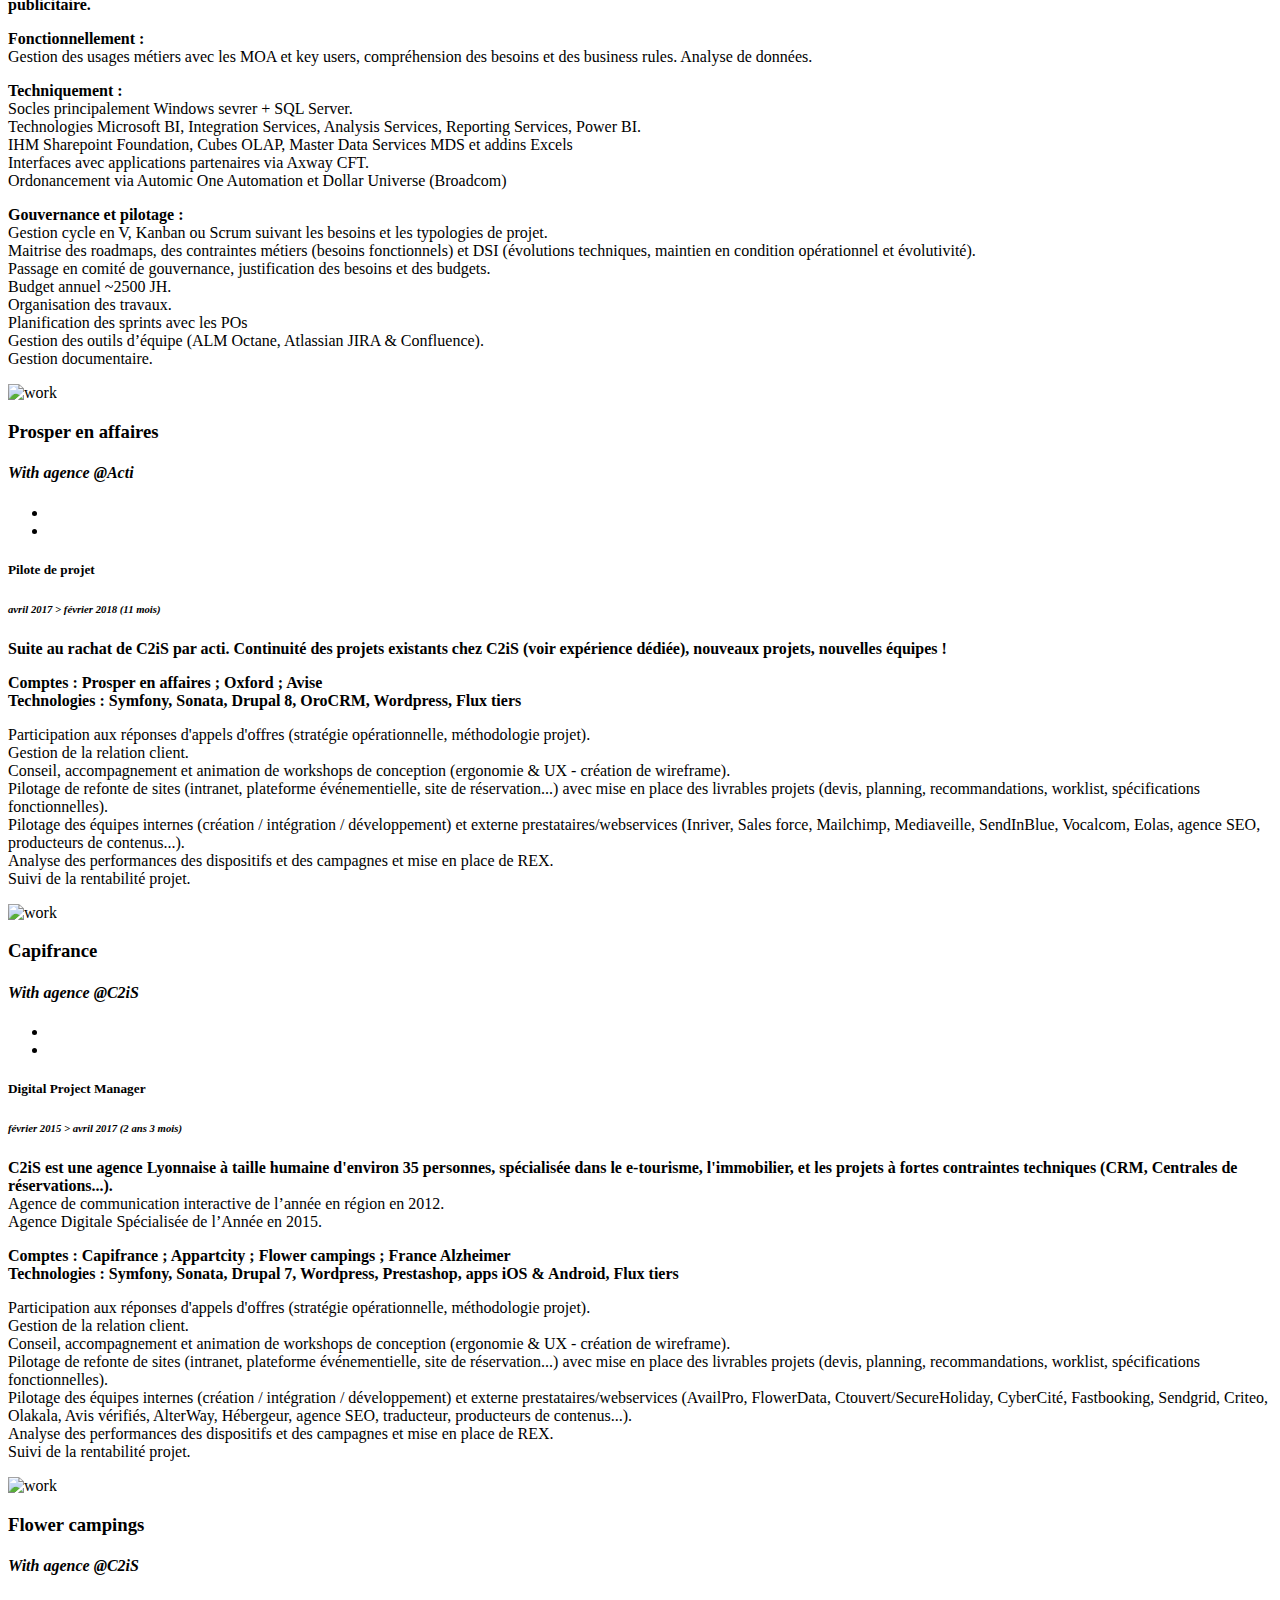
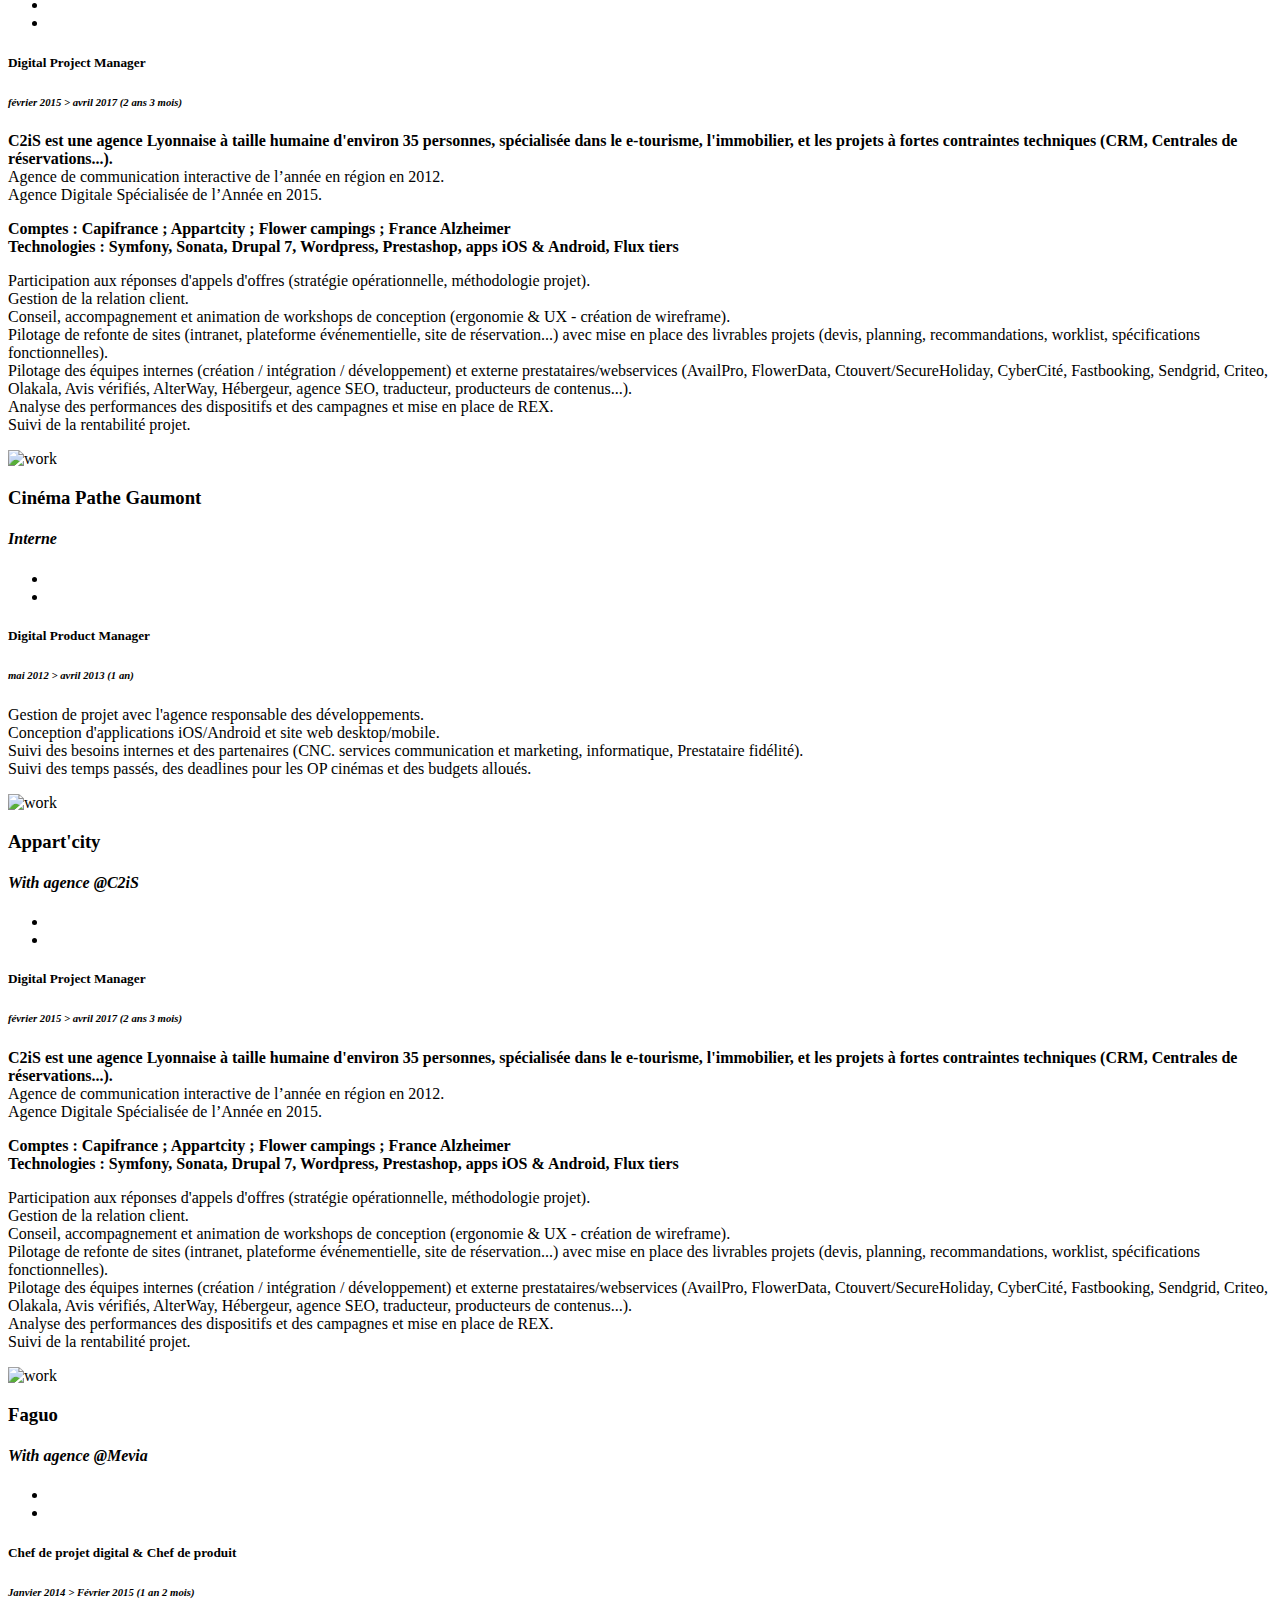
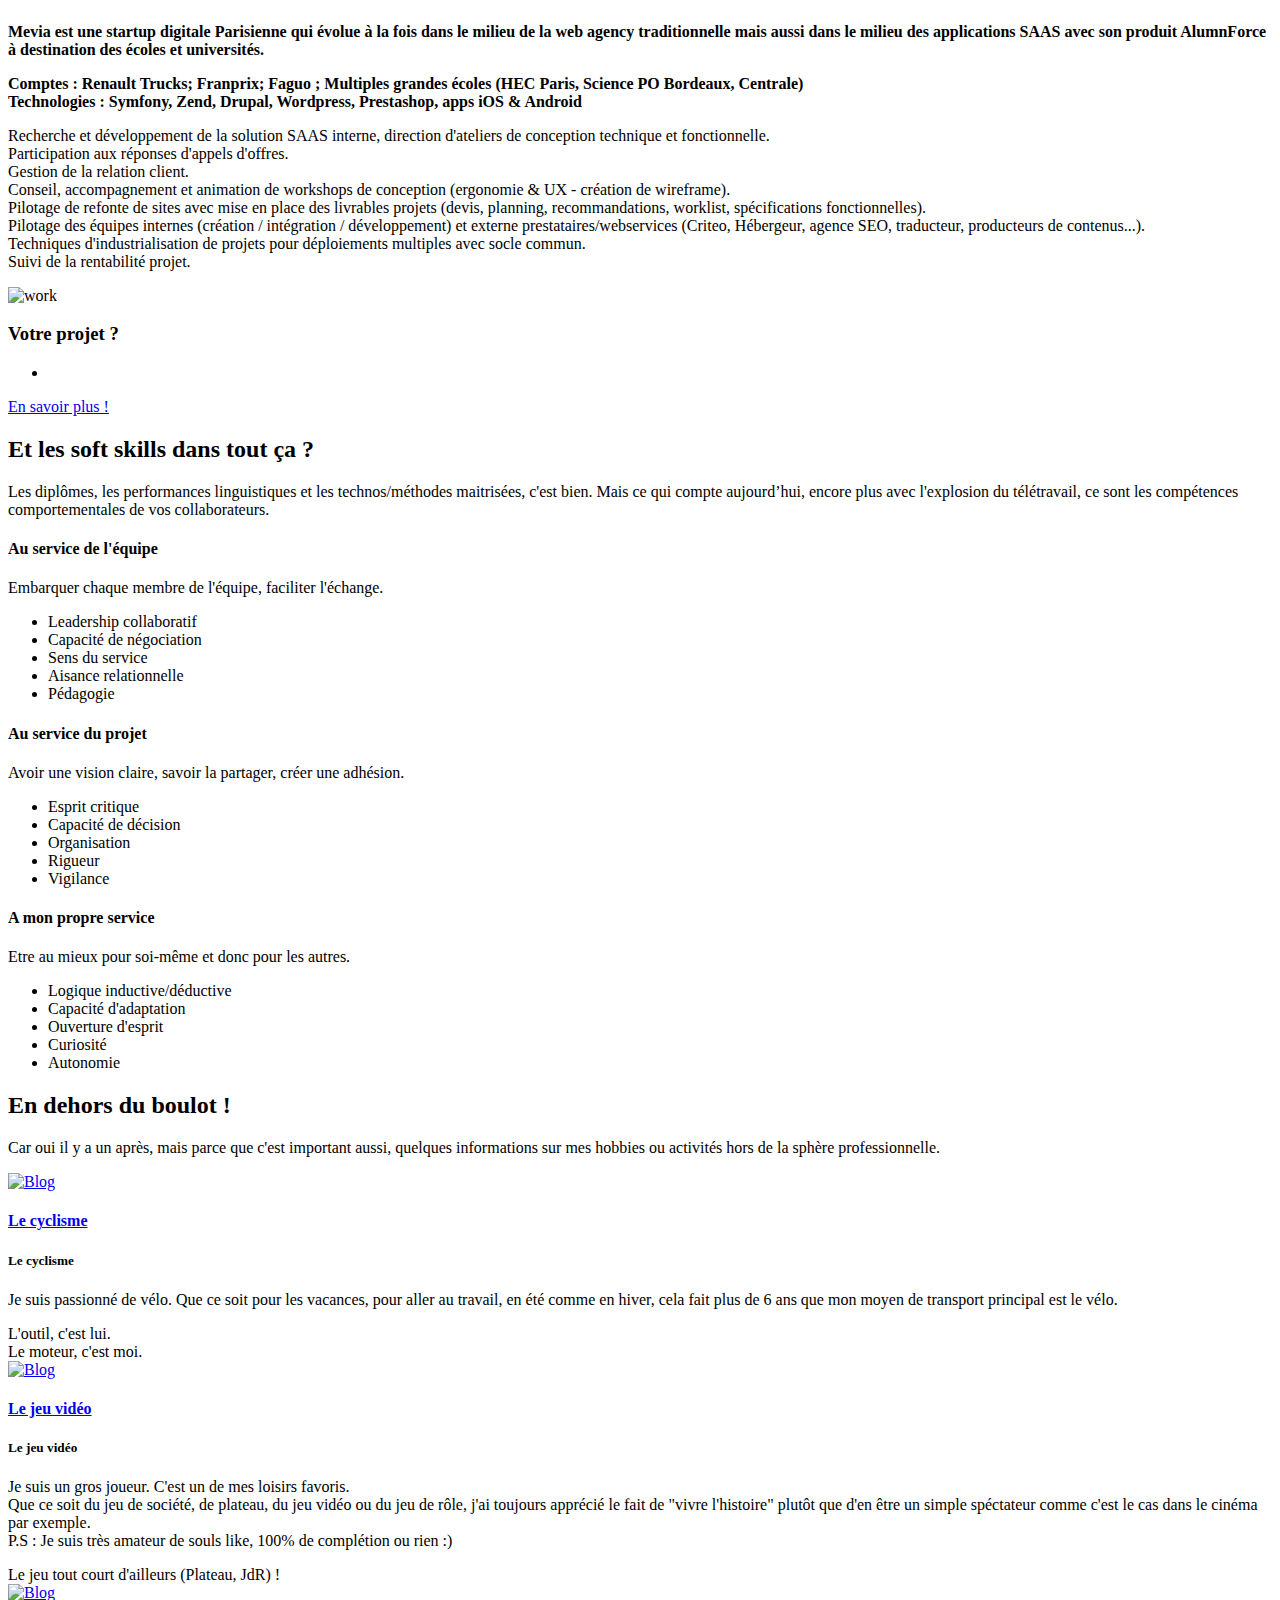
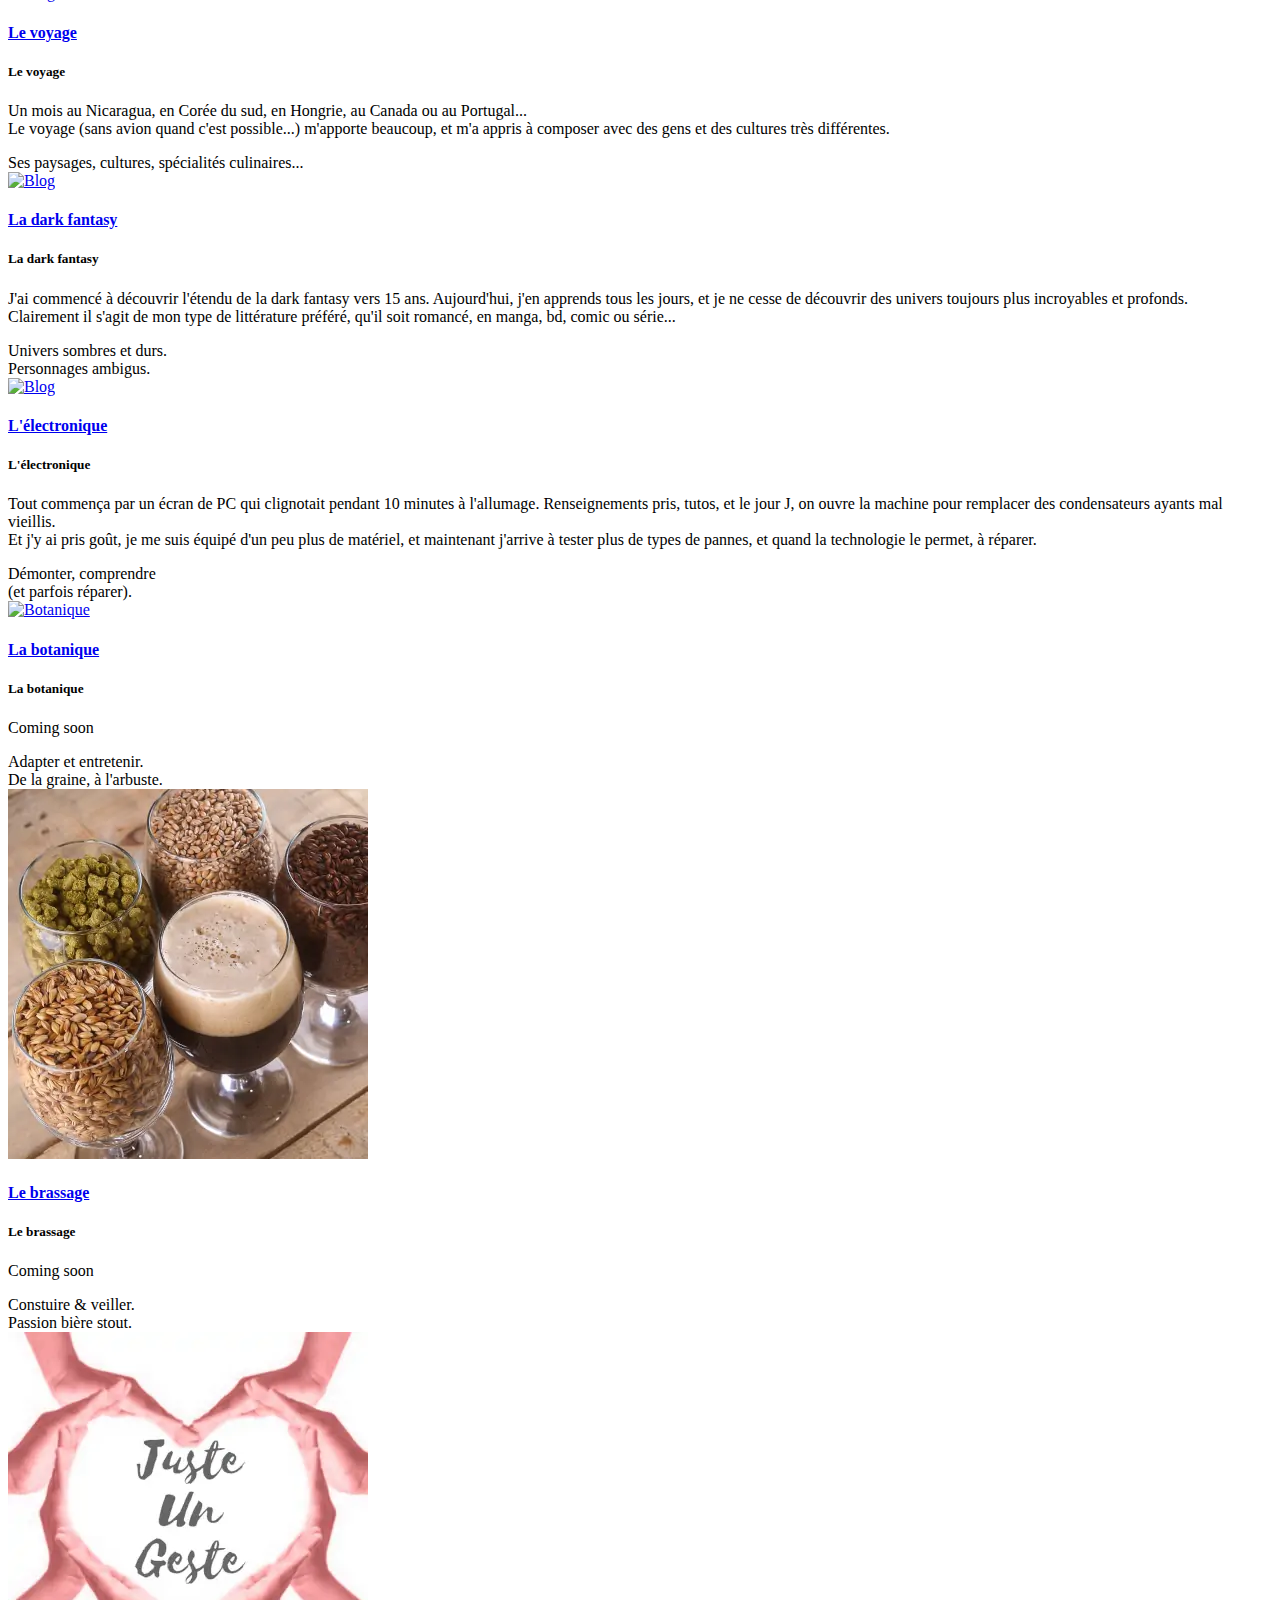
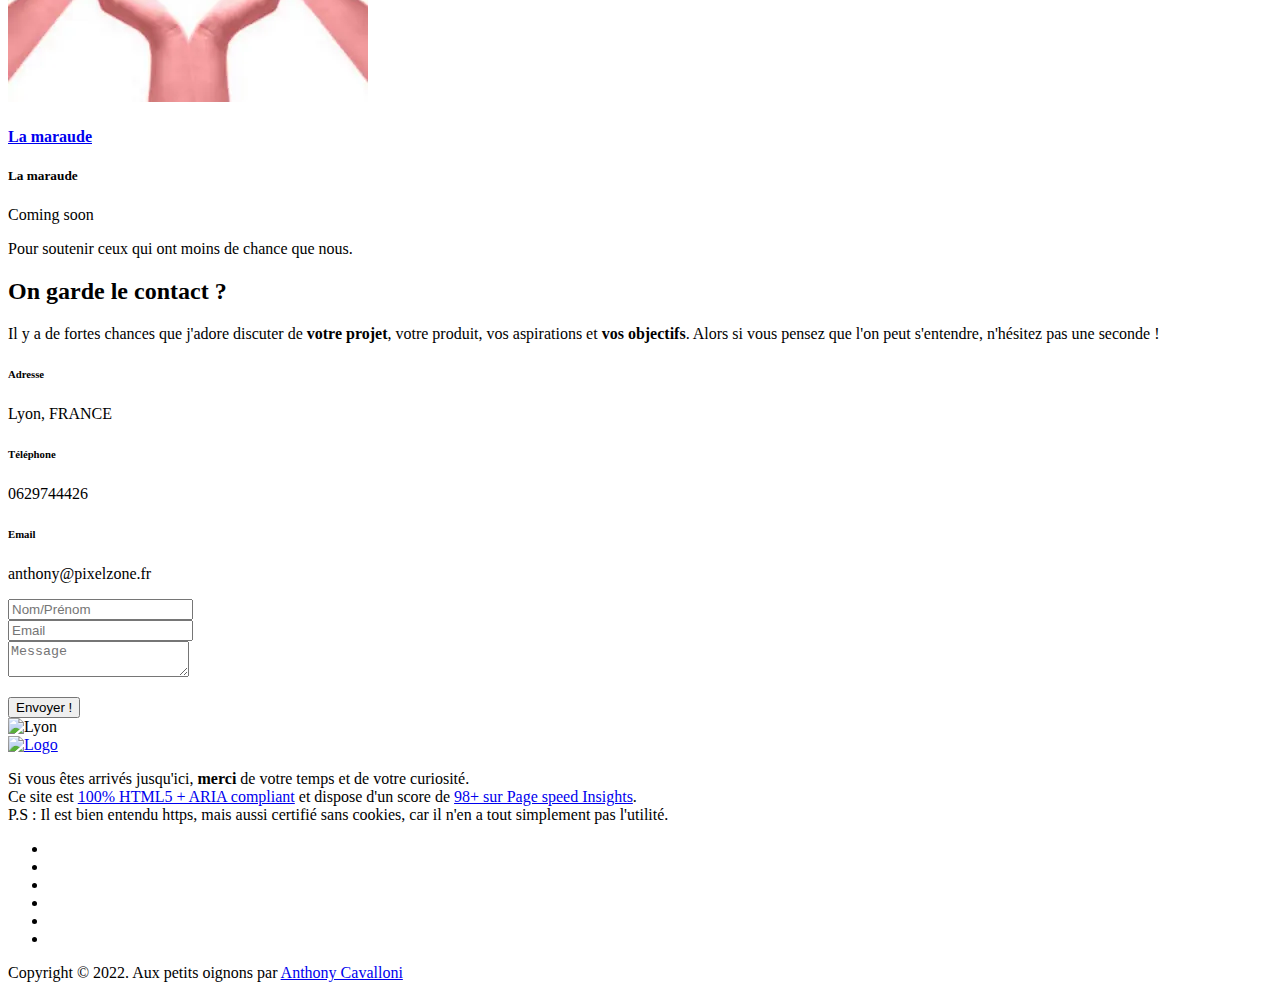
==== commit 2ddeec93: "Update index.html" ====
--- a/index.html
+++ b/index.html
@@ -1019,7 +1019,7 @@
                         </div>
                         <div class="contact-content">
                             <h6 class="contact-title">Téléphone</h6>
-                            <p><img src="assets/images/telephone.webp" alt="téléphone en image pour lutter contre les bots"></p>
+                            <p><script>document.write('0'+'6'+'2'+'9'+'7'+'4'+'4'+'4'+'2'+'6');</script><noscript>Turn on JavaScript to see the phone</noscript></p>
                         </div>
                     </div> <!-- contact box -->
                 </div>
@@ -1030,7 +1030,7 @@
                         </div>
                         <div class="contact-content">
                             <h6 class="contact-title">Email</h6>
-                            <p>anthony@pixelzone.fr</p>
+                            <p><script>document.write('a'+'n'+'t'+'h'+'o'+'n'+'y'+'@'+'p'+'i'+'x'+'e'+'l'+'z'+'o'+'n'+'e'+'.'+'f'+'r');</script><noscript>Turn on JavaScript to see the email address</noscript></p>
                         </div>
                     </div> <!-- contact box -->
                 </div>
@@ -1081,7 +1081,7 @@
                                 <img src="assets/images/logo-2.png" alt="Logo">
                             </a>
                             <p class="mt-">Si vous êtes arrivés jusqu'ici, <b>merci</b> de votre temps et de votre curiosité.<br/>
-                                Ce site est <a href="https://html5.validator.nu/?doc=https%3A%2F%2Fwww.pixelzone.fr">100% HTML5 + ARIA compliant</a> et dispose d'un score de <a href="https://developers.google.com/speed/pagespeed/insights/?hl=fr&url=https%3A%2F%2Fwww.pixelzone.fr%2F">98+ sur Page speed Insights</a>.<br />
+                                Ce site est <a href="https://html5.validator.nu/?doc=https%3A%2F%2Fwww.anthonycavalloni.fr">100% HTML5 + ARIA compliant</a> et dispose d'un score de <a href="https://developers.google.com/speed/pagespeed/insights/?hl=fr&url=https%3A%2F%2Fwww.anthonycavalloni.fr%2F">98+ sur Page speed Insights</a>.<br />
                                 P.S : Il est bien entendu https, mais aussi certifié sans cookies, car il n'en a tout simplement pas l'utilité.</p>
                             <ul>
                                 <li><a href="https://www.linkedin.com/in/anthonycavalloni/"><i class="lni-linkedin-original"></i></a></li>
